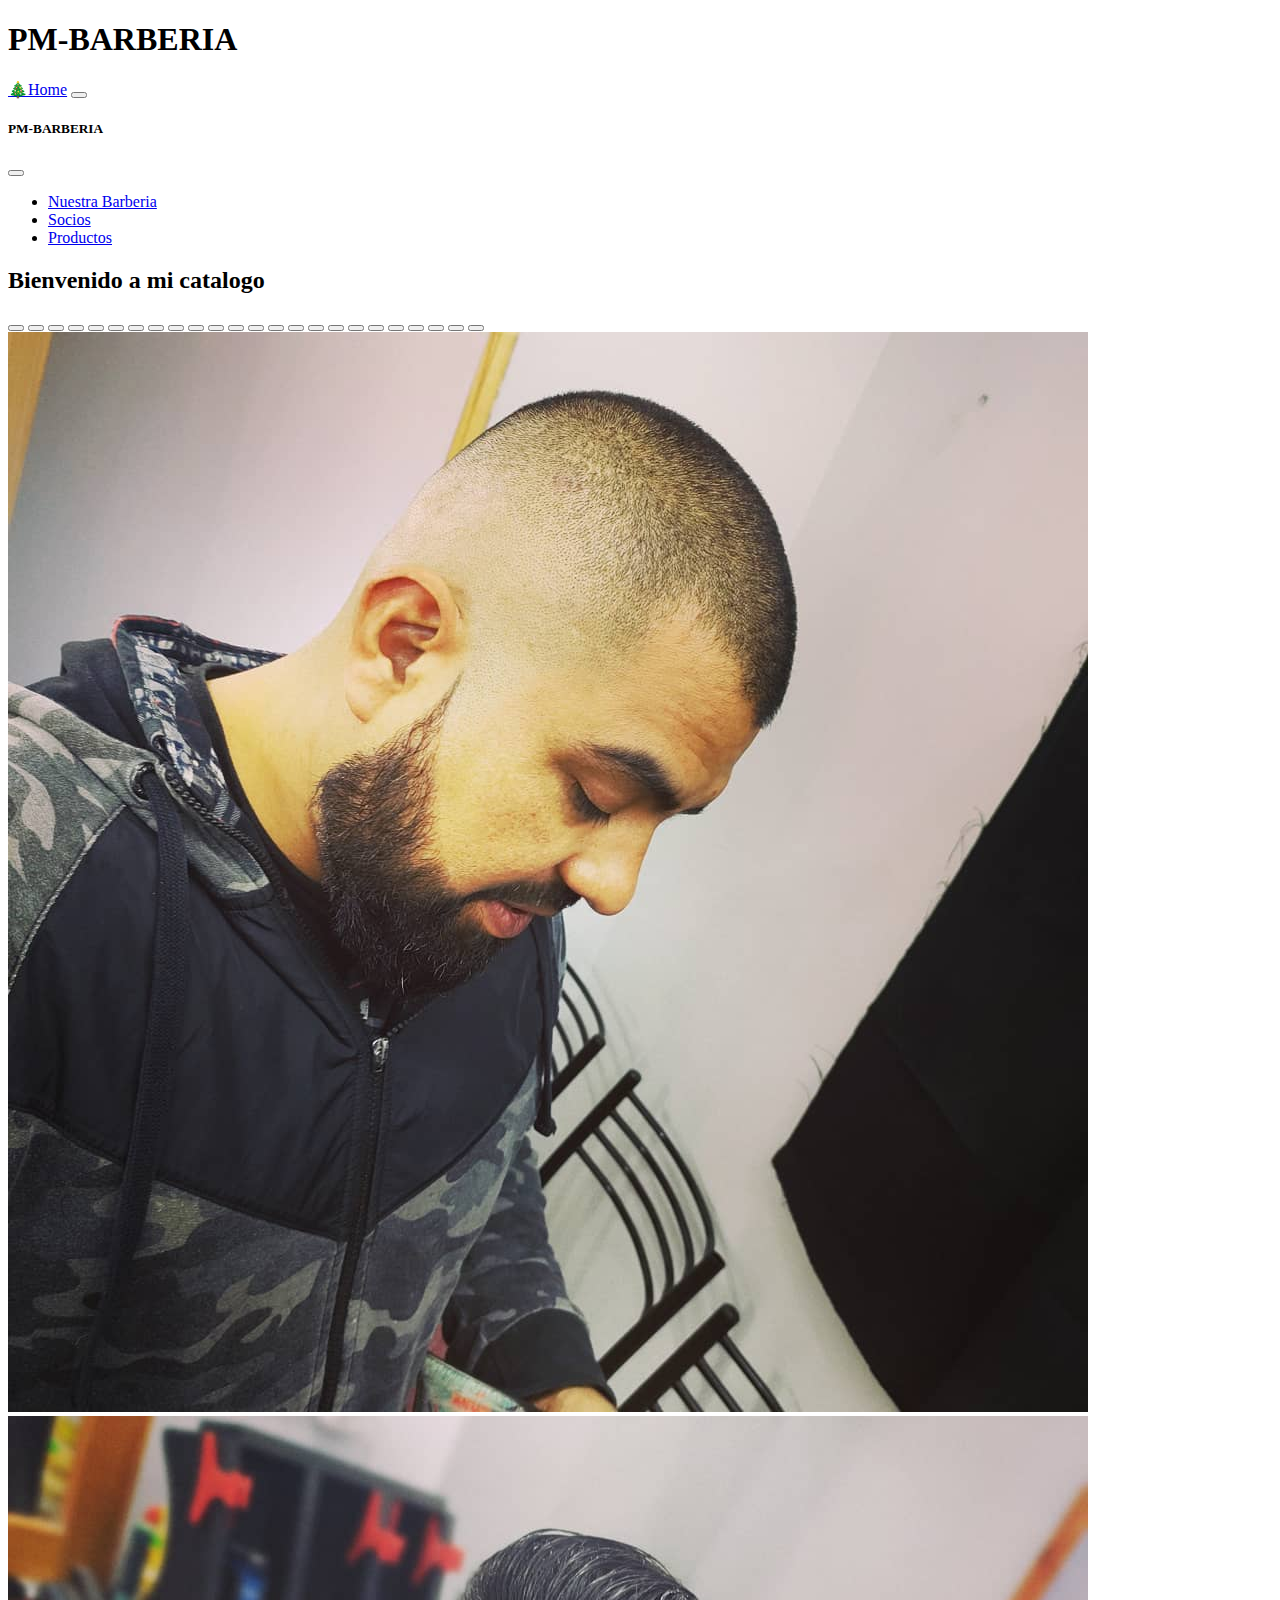
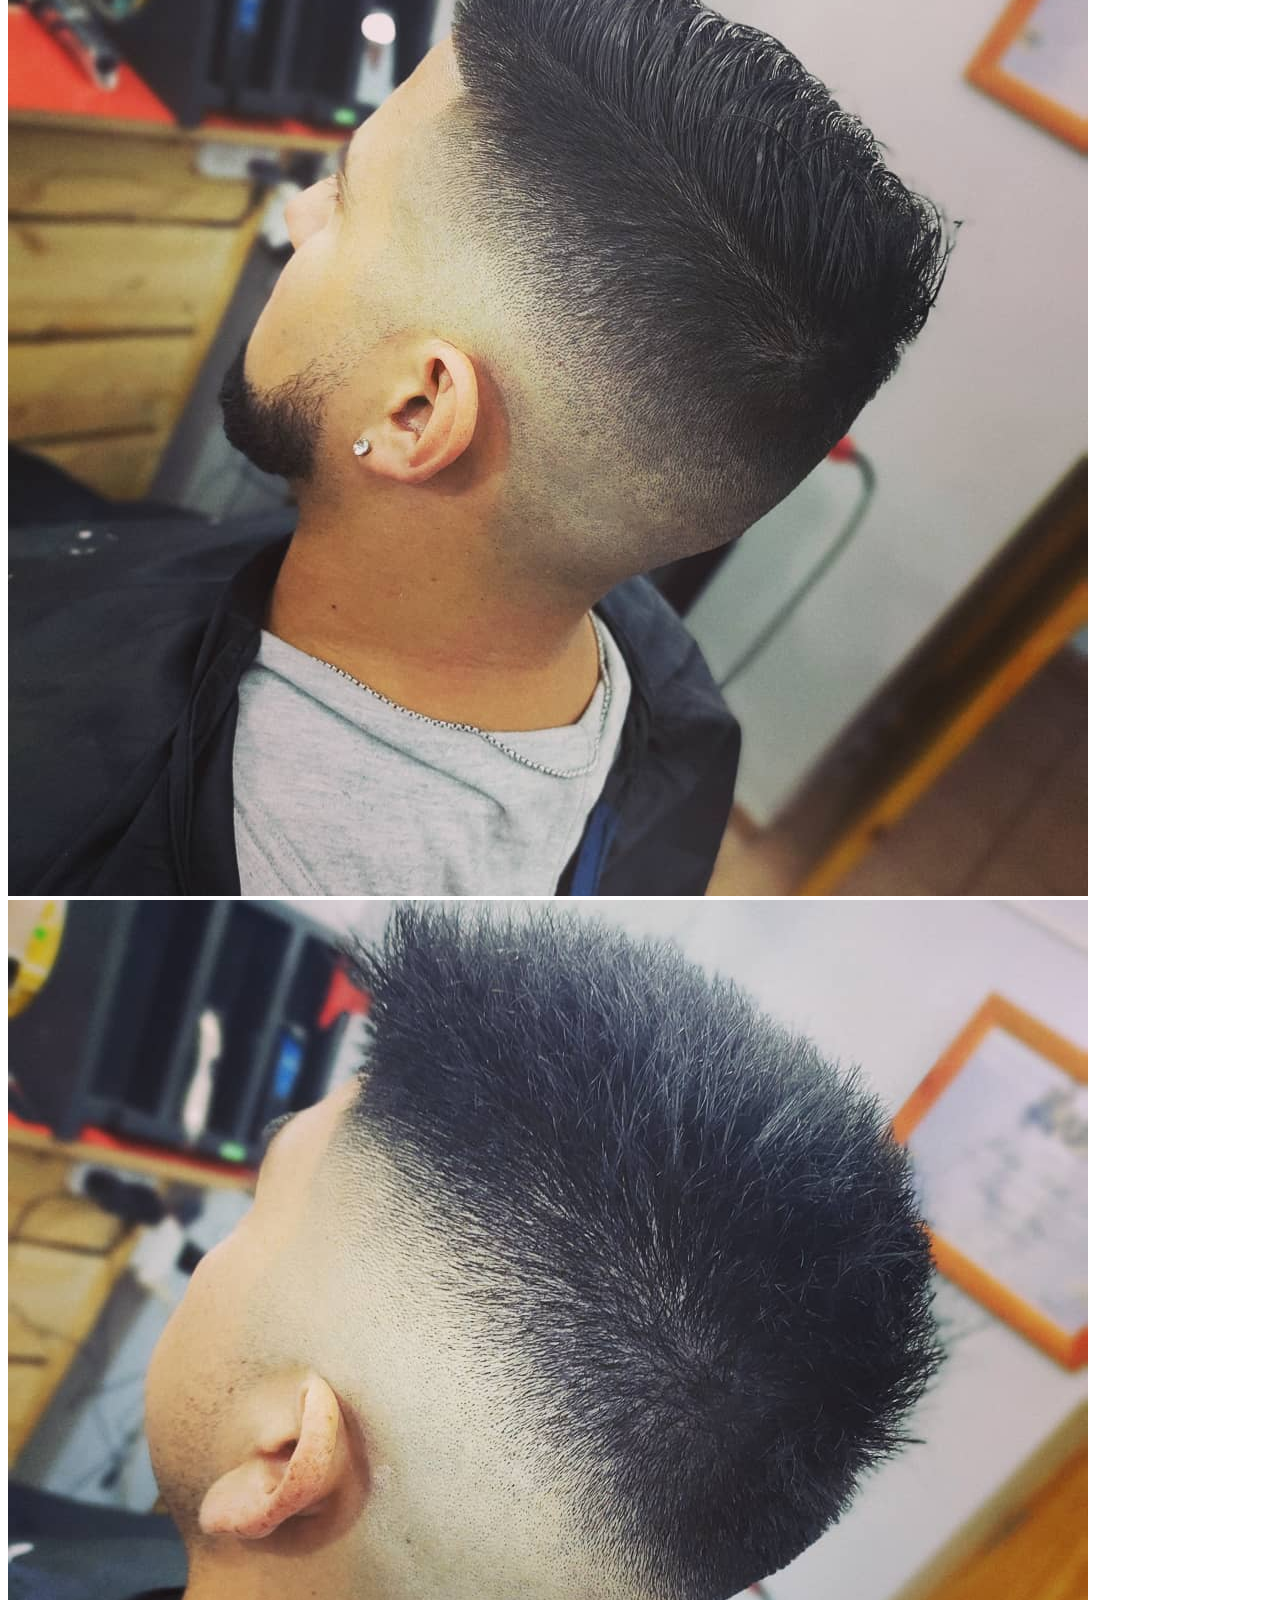
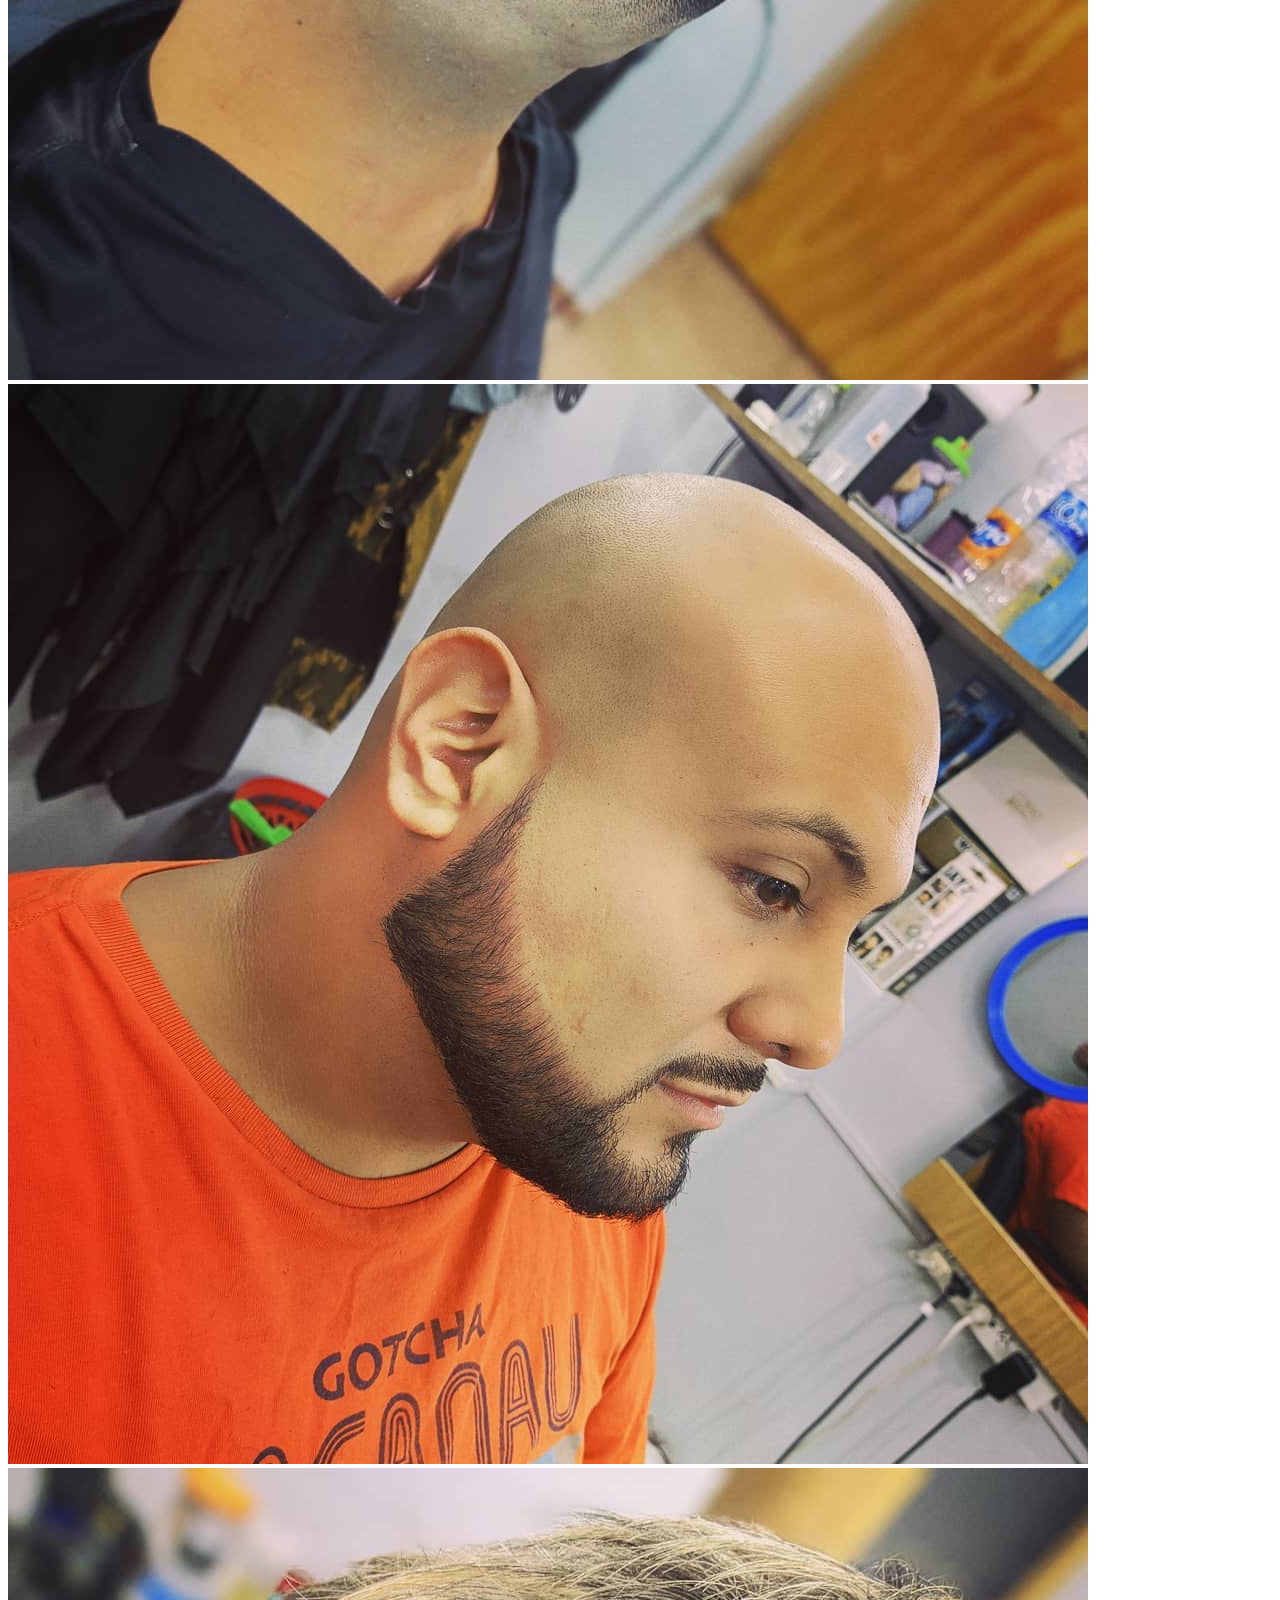
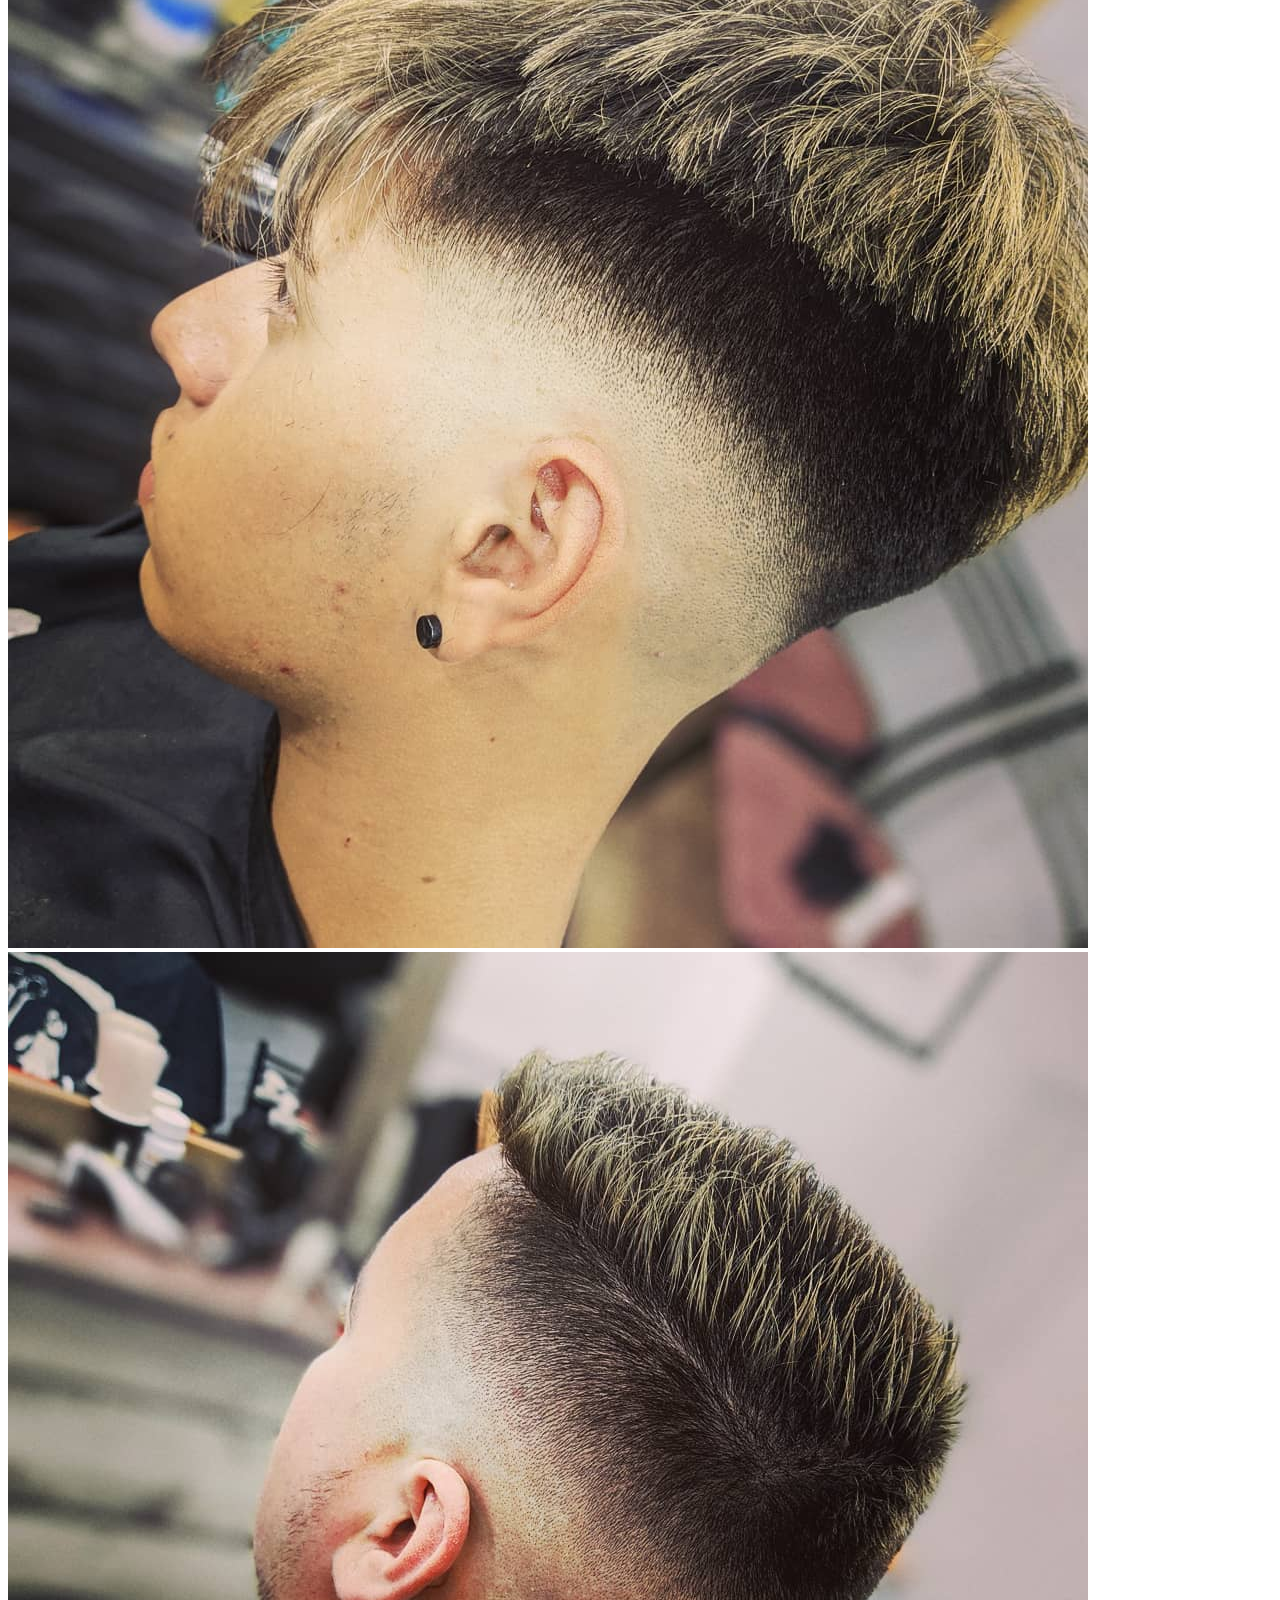
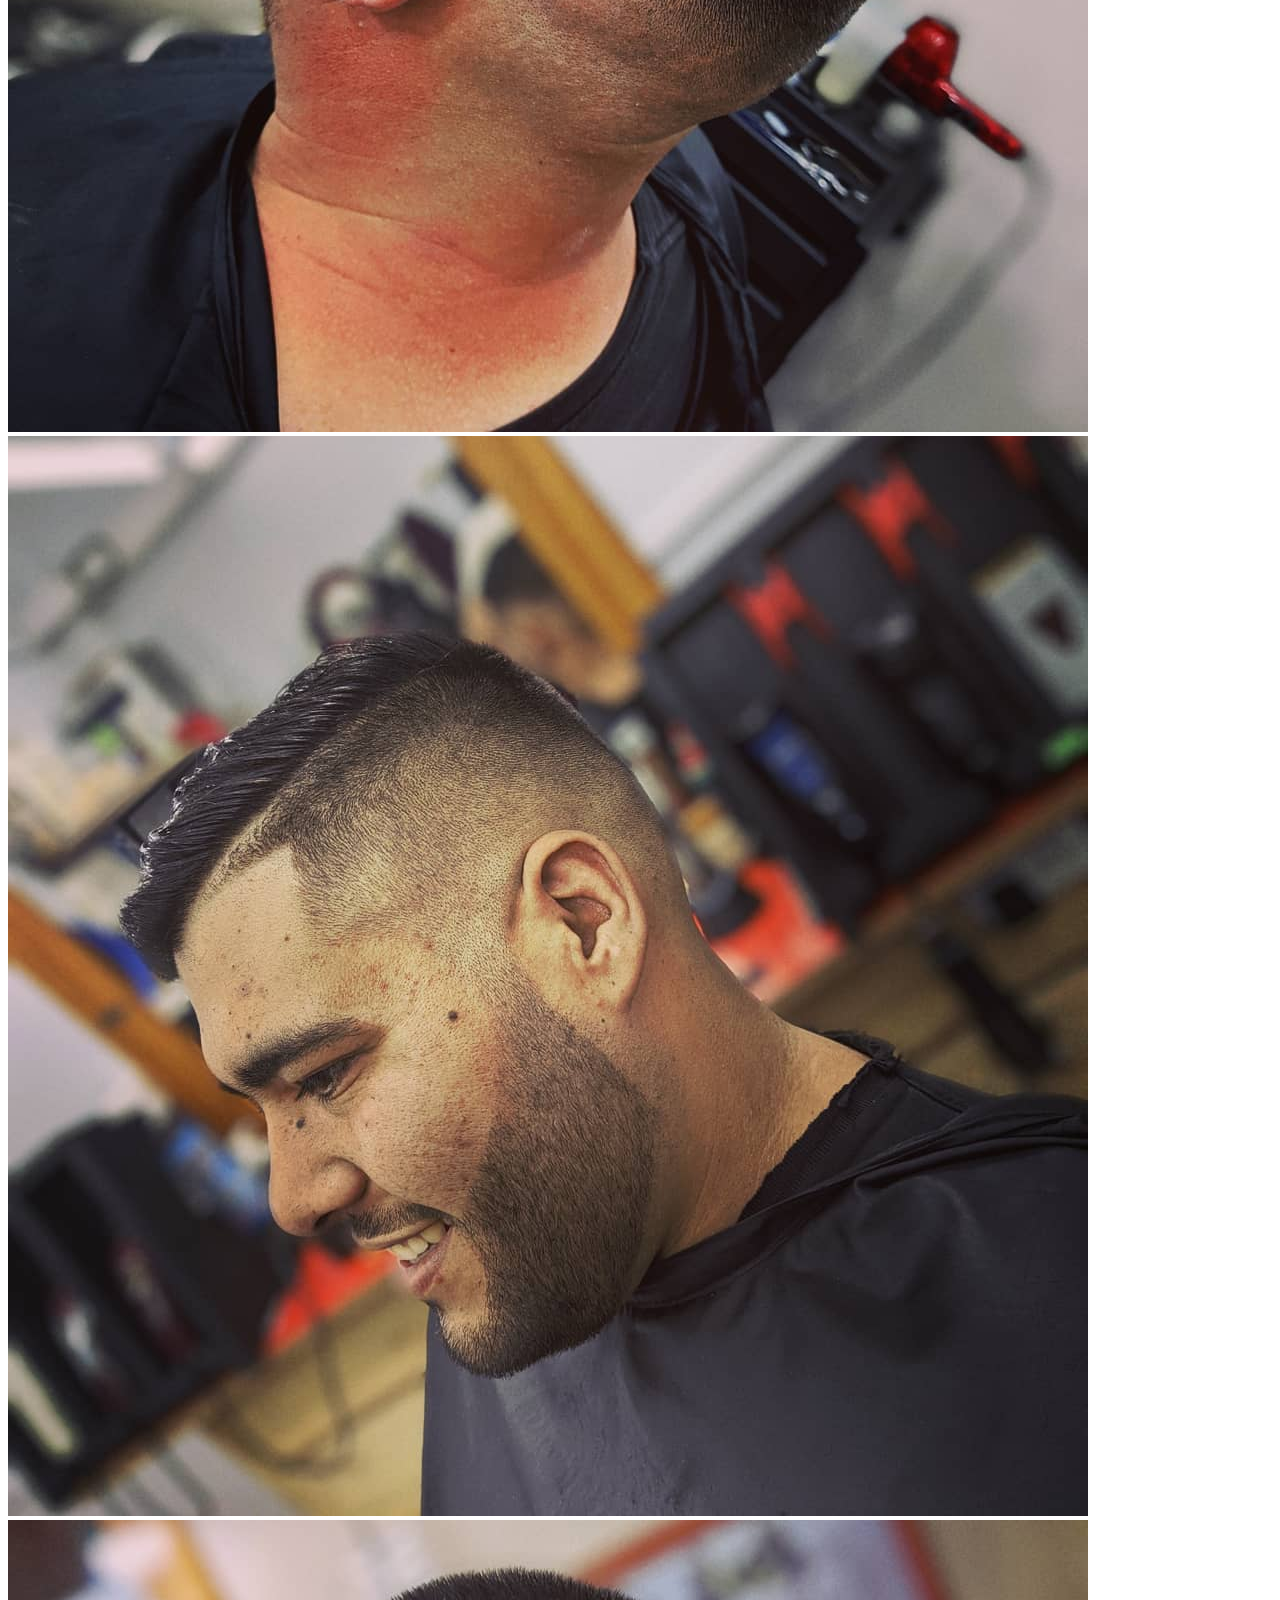
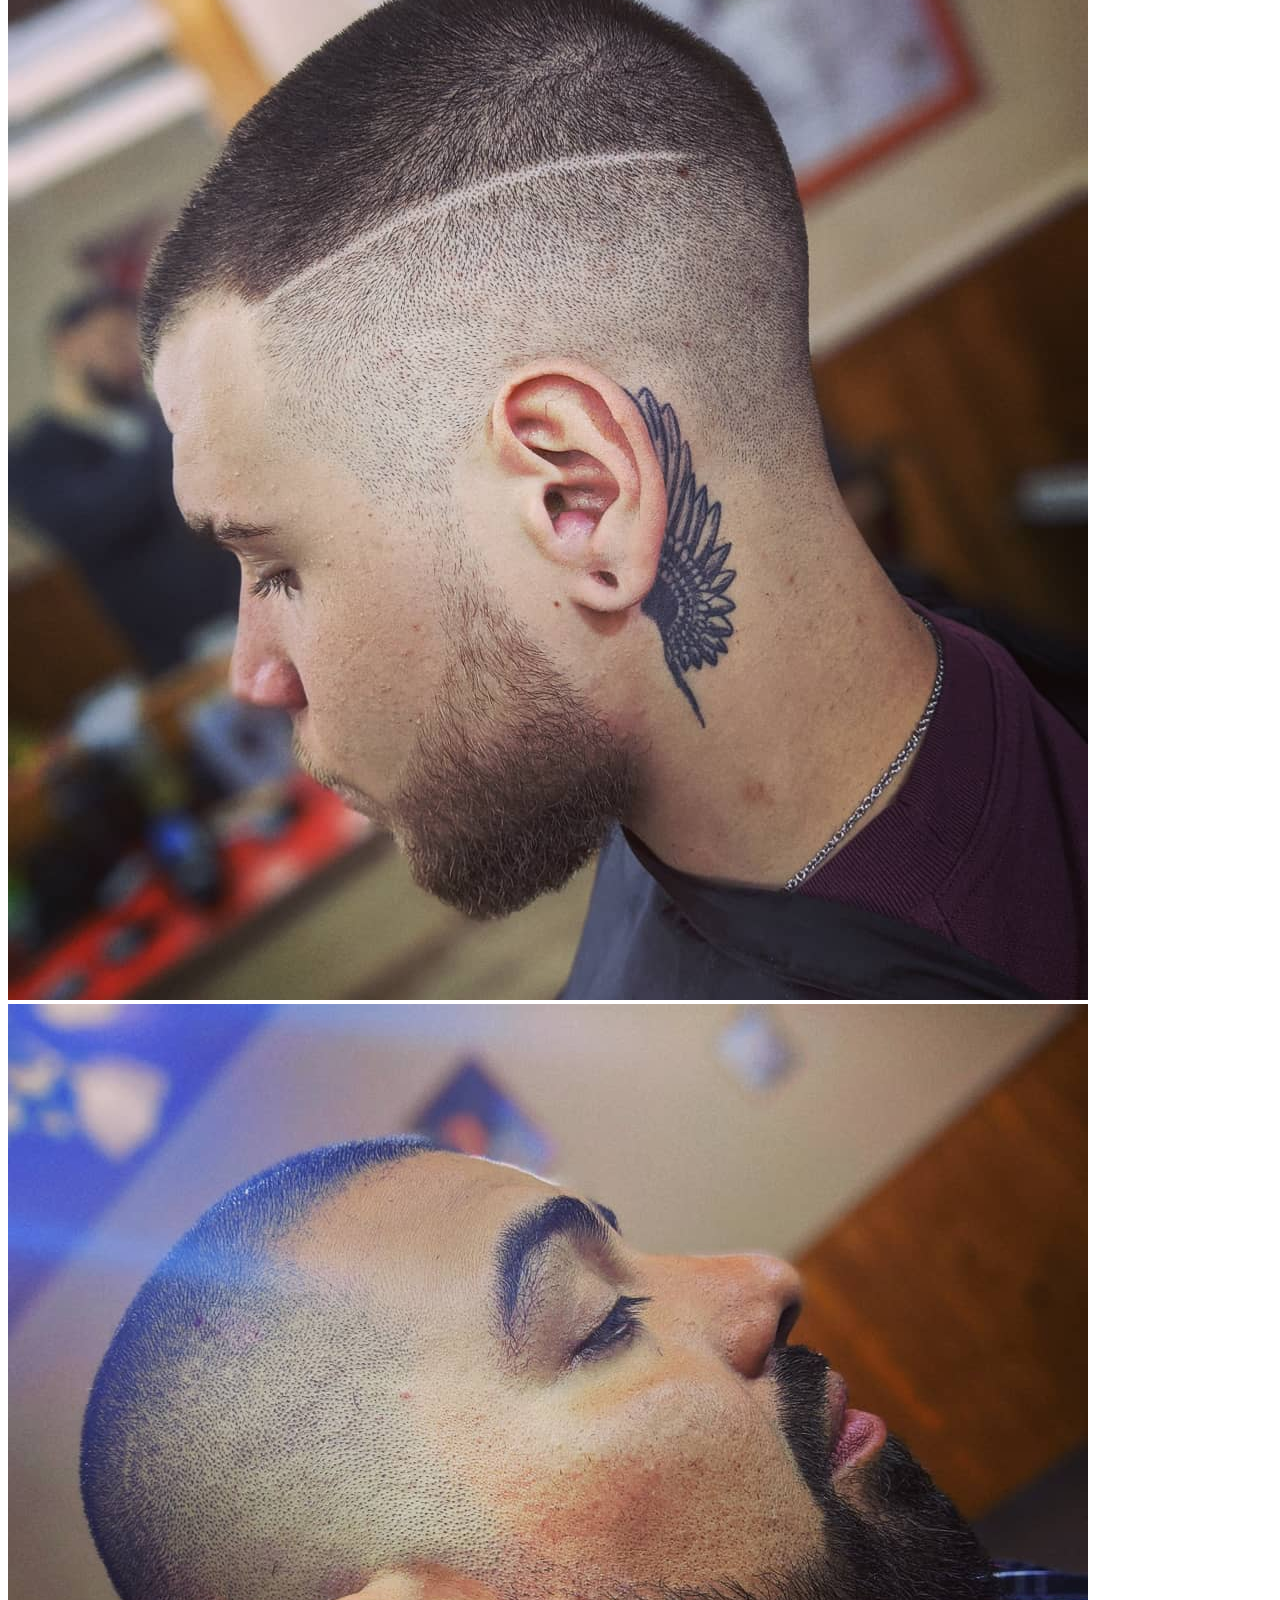
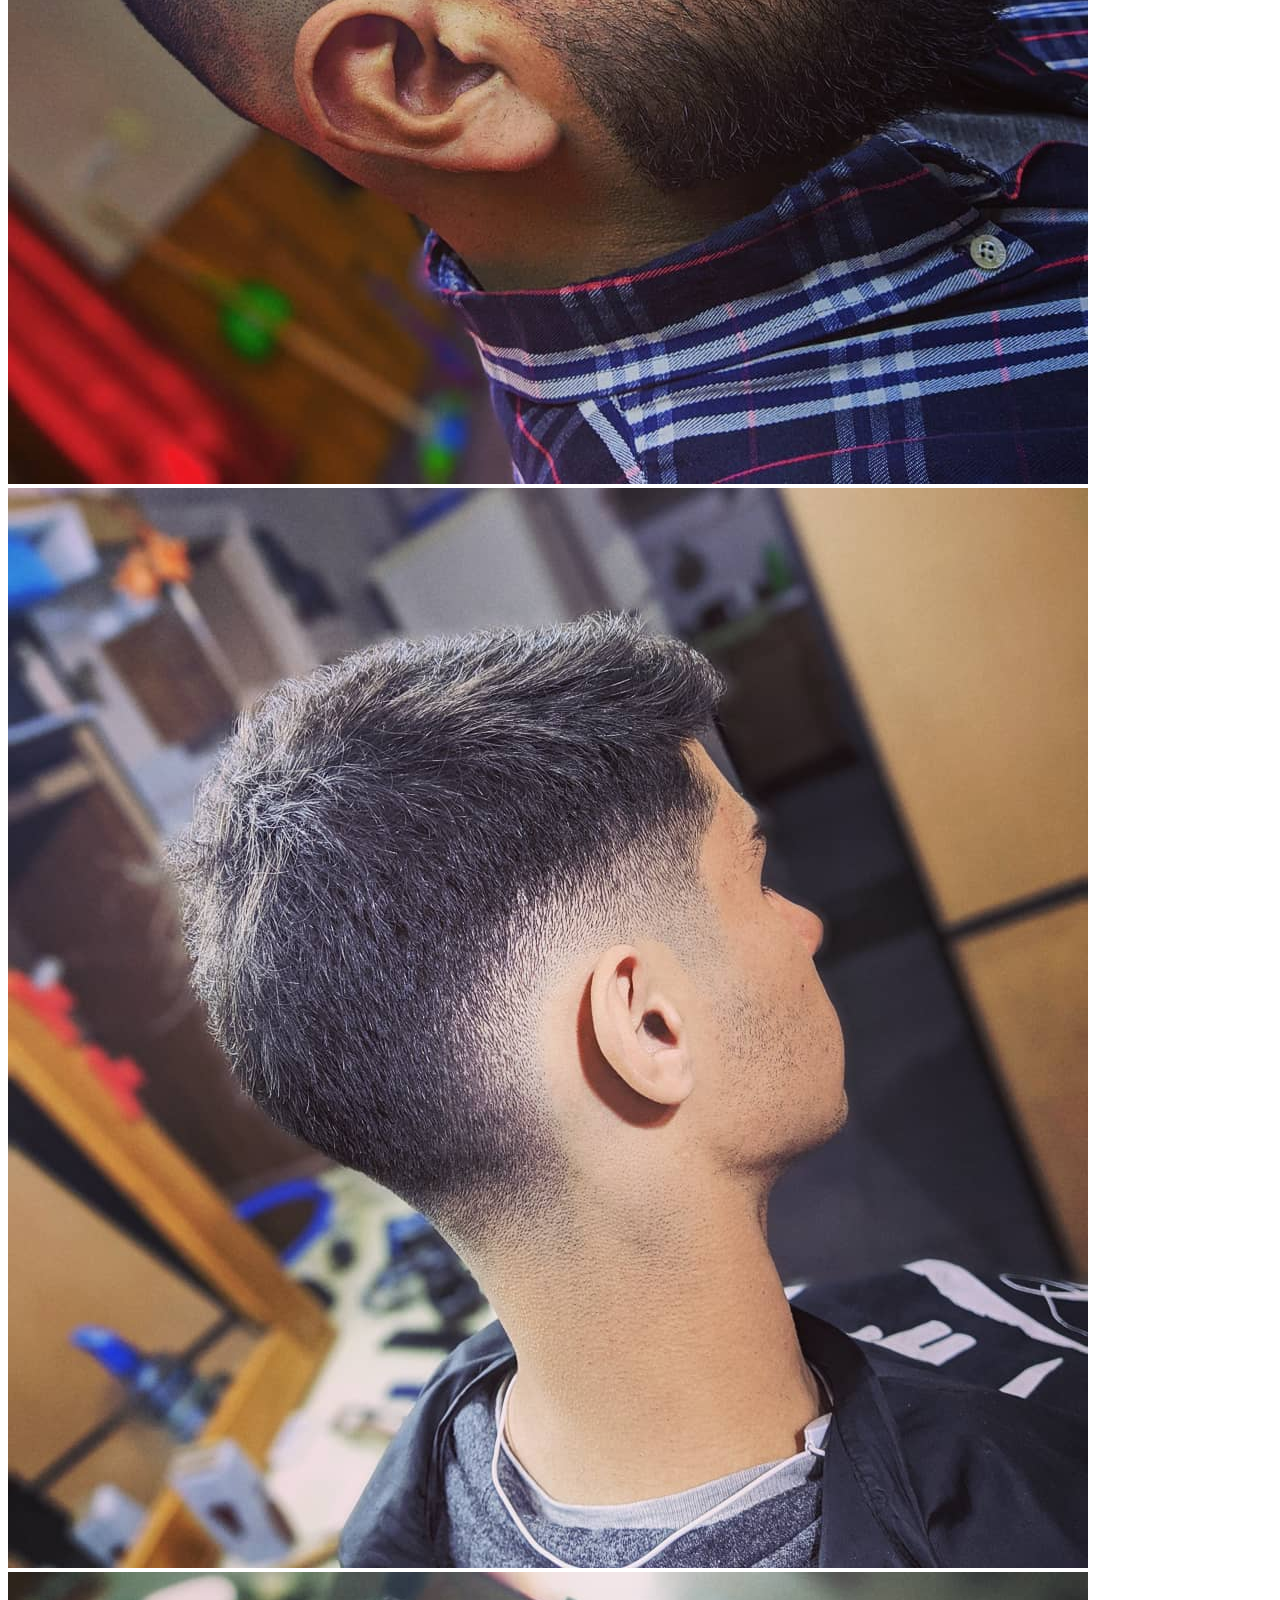
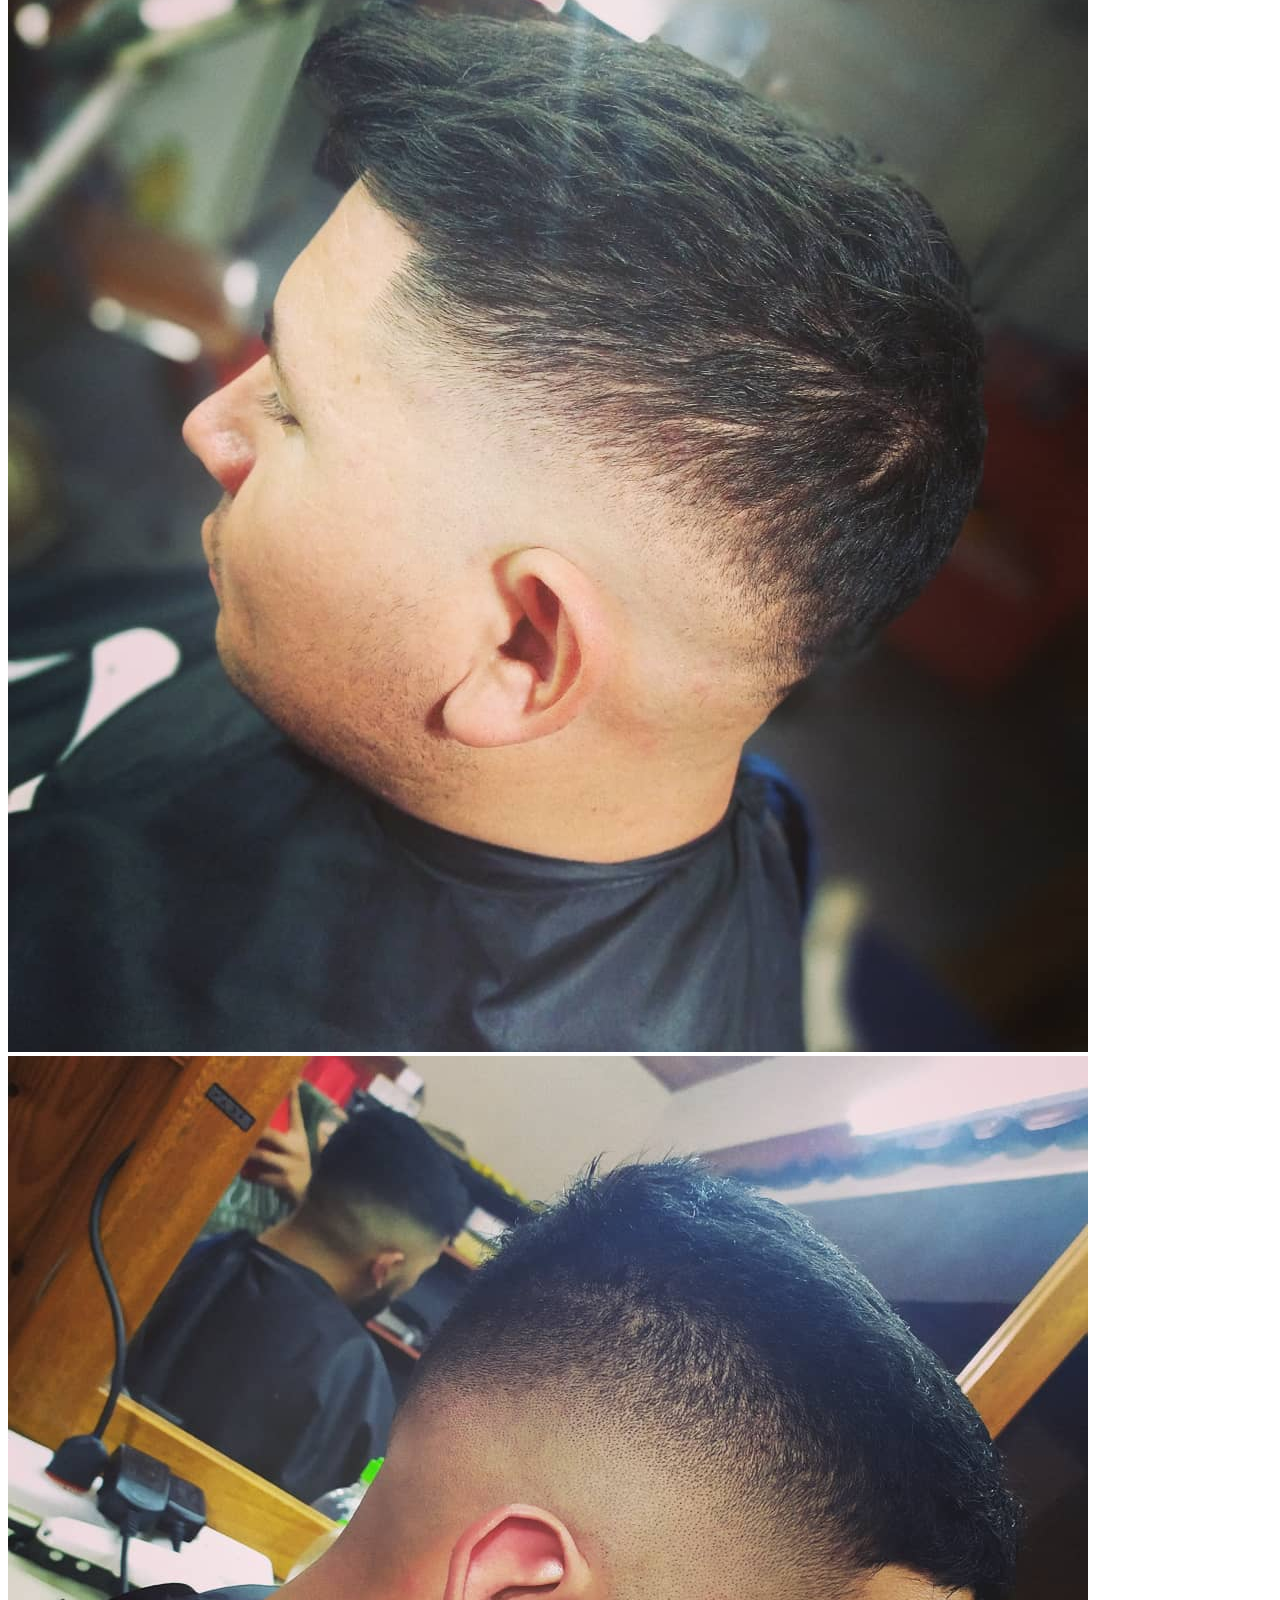
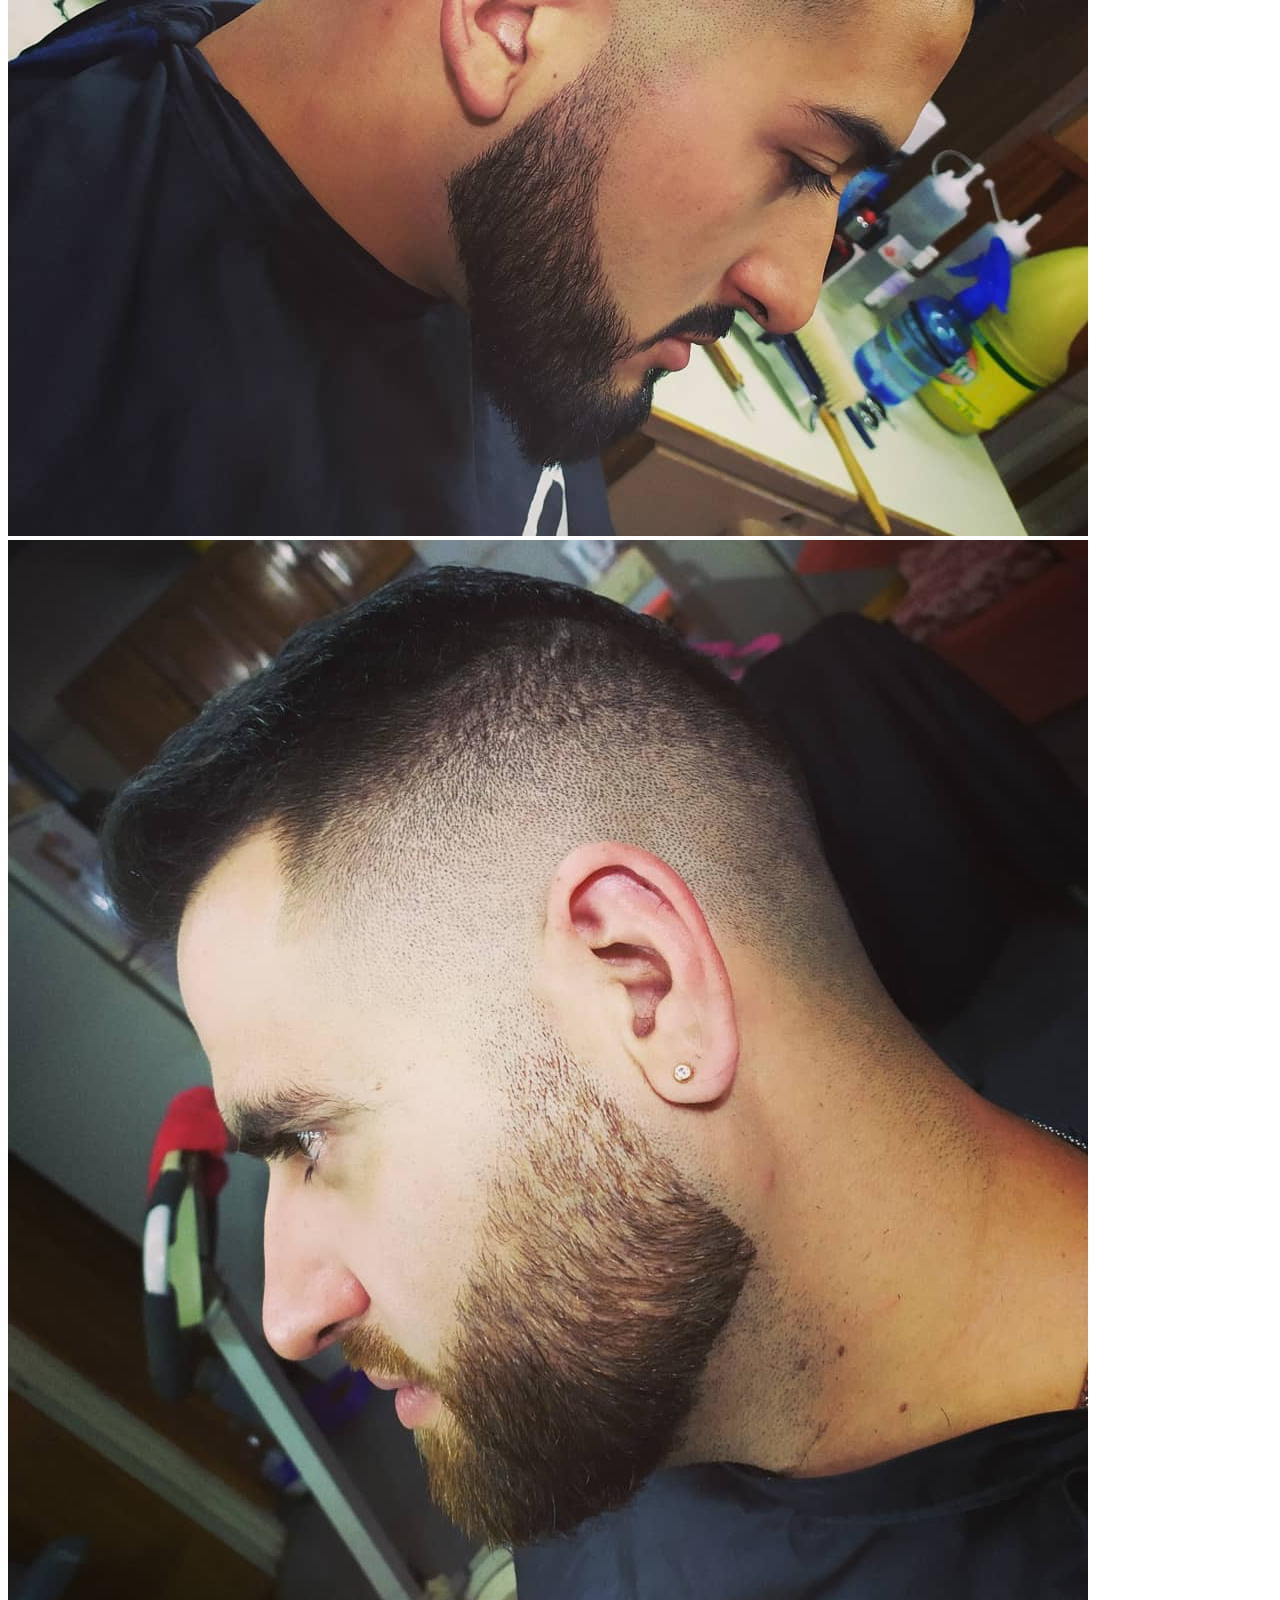
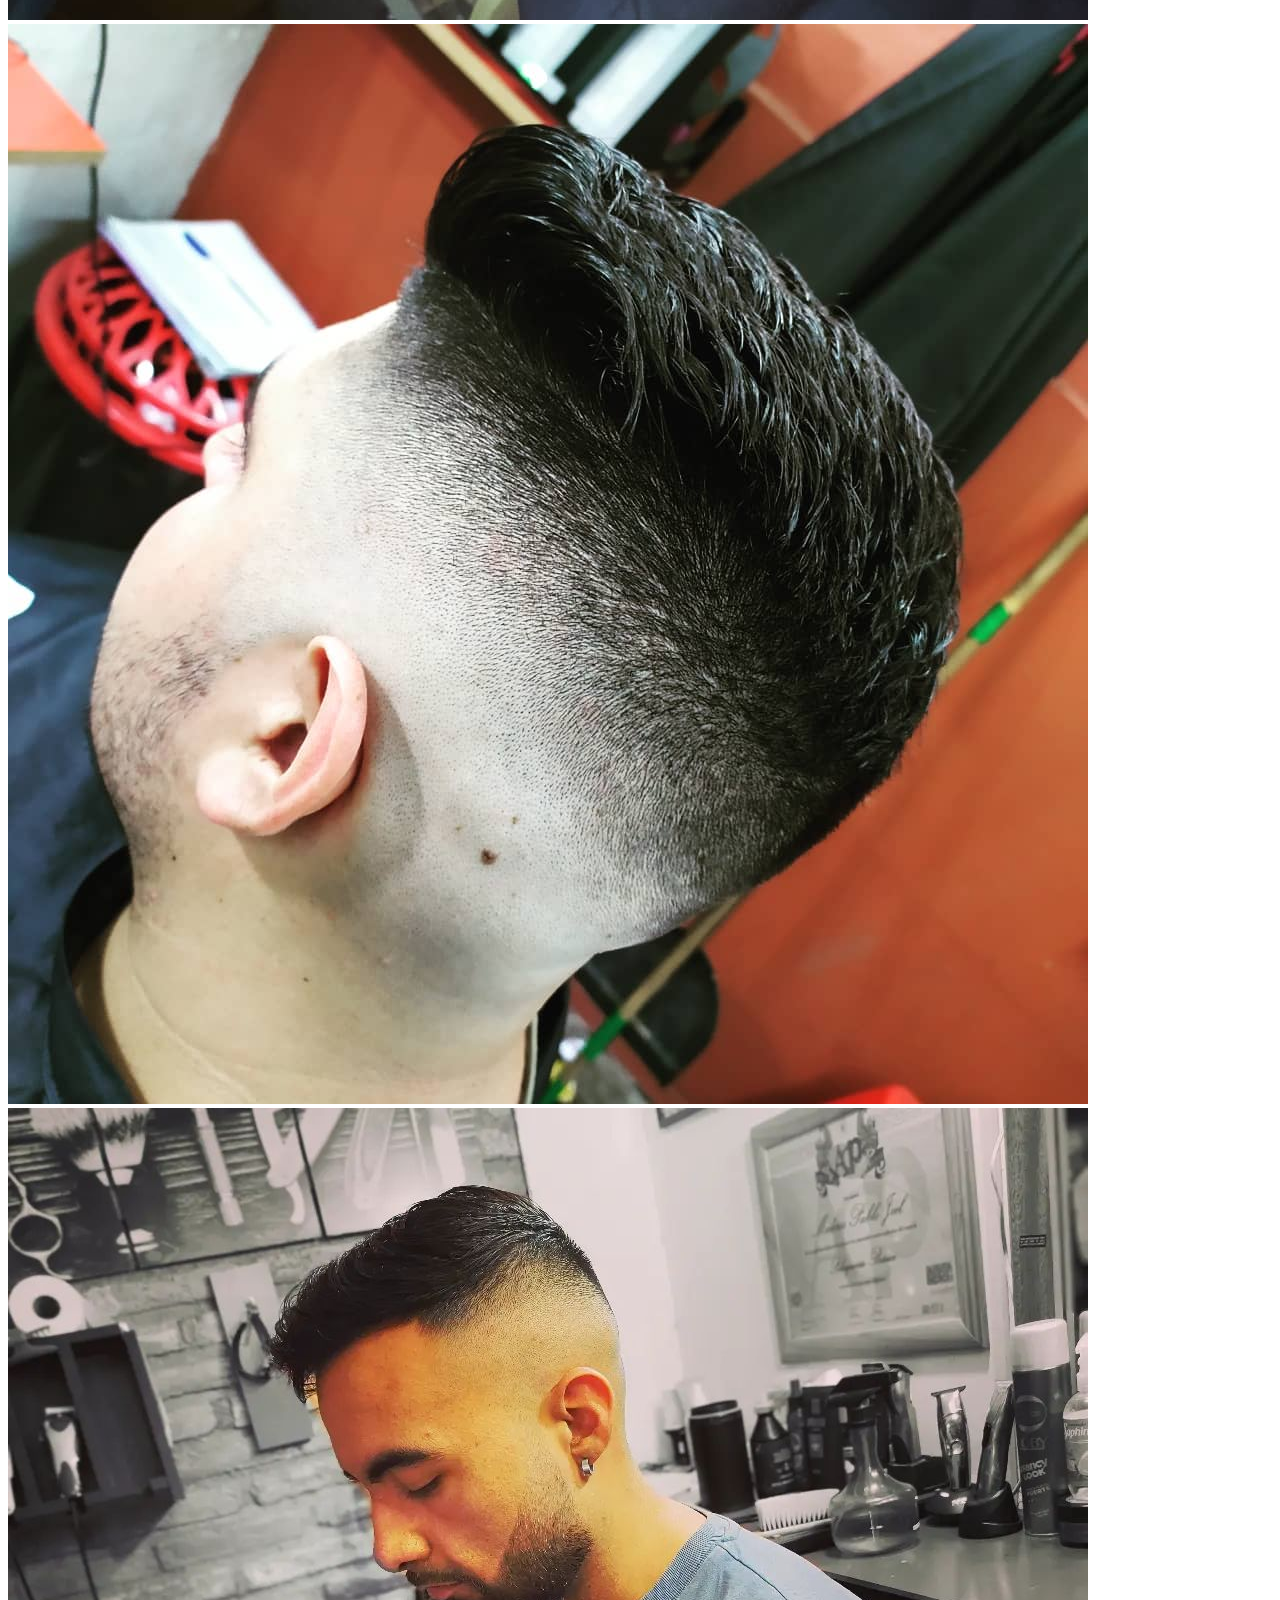
==== pages/catalogo.html @ f7581535 "agregue dos carpetas" ====
<!DOCTYPE html>
<html lang="es">
<head>
  <meta charset="UTF-8">
  <meta http-equiv="X-UA-Compatible" content="IE=edge">
  <meta name="viewport" content="width=device-width, initial-scale=1.0">
  <title>Catalogos</title>
  <!-- CSS only -->
  <link href="https://cdn.jsdelivr.net/npm/bootstrap@5.2.3/dist/css/bootstrap.min.css" rel="stylesheet" integrity="sha384-rbsA2VBKQhggwzxH7pPCaAqO46MgnOM80zW1RWuH61DGLwZJEdK2Kadq2F9CUG65" crossorigin="anonymous">
  <!-- css animate -->
  <link
    rel="stylesheet"
    href="https://cdnjs.cloudflare.com/ajax/libs/animate.css/4.1.1/animate.min.css"
  />
  <!-- link fabicon -->
  <link rel="icon" href="./../imgWeb/favicon de la pagina.jpg">
  <!-- link css -->
  <link rel="stylesheet" href="./../assets/styles/main.css">
</head>

<body>
    
  <div class="contenedor-index">
    <header class="animate__animated animate__swing">
      
      <div id="titulo">
      <h1 class="titulo-index">PM-BARBERIA</h1>
      </div>
      
    </header>

    <nav class="navbar navbar-dark bg-dark fixed-top">
      <div class="container-fluid">
        <a class="navbar-brand" href="./../index.html">🎄Home</a>
        <button class="navbar-toggler" type="button" data-bs-toggle="offcanvas" data-bs-target="#offcanvasDarkNavbar" aria-controls="offcanvasDarkNavbar">
            <span class="navbar-toggler-icon"></span>
        </button>
        <div class="offcanvas offcanvas-end text-bg-dark" tabindex="-1" id="offcanvasDarkNavbar" aria-labelledby="offcanvasDarkNavbarLabel">
          <div class="offcanvas-header">
            <h5 class="offcanvas-title" id="offcanvasDarkNavbarLabel">PM-BARBERIA</h5>
            <button type="button" class="btn-close btn-close-white" data-bs-dismiss="offcanvas" aria-label="Close"></button>
          </div>
          <div class="offcanvas-body">
            <ul class="navbar-nav justify-content-end flex-grow-1 pe-3">
              <li class="nav-item">
                <a class="nav-link active" aria-current="page" href="./../pages/video.html">Nuestra Barberia</a>
              </li>
              <li class="nav-item">
                <a class="nav-link active" aria-current="page" href="./../pages/socio.html">Socios</a>
              </li>
              <li class="nav-item">
                <a class="nav-link active" aria-current="page" href="./../pages/producto.html">Productos</a>
              </li>
                    
                      
              </li>
            </ul>
                 
          </div>
        </div>
      </div>
    </nav>

        

    <main class="main-catalogo">

      <h2 class="titulo-catalogo"><strong>Bienvenido a mi catalogo</strong></h2>

      <section class="container-catalogo">

                
        <div id="carouselExampleIndicators"  class="carousel" data-bs-ride="true">
          <div class="carousel-indicators">
            <button type="button" data-bs-target="#carouselExampleIndicators" data-bs-slide-to="0" class="active" aria-current="true" aria-label="Slide 1"></button>
            <button type="button" data-bs-target="#carouselExampleIndicators" data-bs-slide-to="1" aria-label="Slide 2"></button>
            <button type="button" data-bs-target="#carouselExampleIndicators" data-bs-slide-to="2" aria-label="Slide 3"></button>
            <button type="button" data-bs-target="#carouselExampleIndicators" data-bs-slide-to="3" aria-label="Slide 3"></button>
            <button type="button" data-bs-target="#carouselExampleIndicators" data-bs-slide-to="4" aria-label="Slide 3"></button>
            <button type="button" data-bs-target="#carouselExampleIndicators" data-bs-slide-to="5" aria-label="Slide 3"></button>
            <button type="button" data-bs-target="#carouselExampleIndicators" data-bs-slide-to="6" aria-label="Slide 3"></button>
            <button type="button" data-bs-target="#carouselExampleIndicators" data-bs-slide-to="7" aria-label="Slide 3"></button>
            <button type="button" data-bs-target="#carouselExampleIndicators" data-bs-slide-to="8" aria-label="Slide 3"></button>
            <button type="button" data-bs-target="#carouselExampleIndicators" data-bs-slide-to="9" aria-label="Slide 3"></button>
            <button type="button" data-bs-target="#carouselExampleIndicators" data-bs-slide-to="10" aria-label="Slide 3"></button>
            <button type="button" data-bs-target="#carouselExampleIndicators" data-bs-slide-to="11" aria-label="Slide 3"></button>
            <button type="button" data-bs-target="#carouselExampleIndicators" data-bs-slide-to="12" aria-label="Slide 3"></button>
            <button type="button" data-bs-target="#carouselExampleIndicators" data-bs-slide-to="13" aria-label="Slide 3"></button>
            <button type="button" data-bs-target="#carouselExampleIndicators" data-bs-slide-to="14" aria-label="Slide 3"></button>
            <button type="button" data-bs-target="#carouselExampleIndicators" data-bs-slide-to="15" aria-label="Slide 3"></button>
            <button type="button" data-bs-target="#carouselExampleIndicators" data-bs-slide-to="16" aria-label="Slide 3"></button>
            <button type="button" data-bs-target="#carouselExampleIndicators" data-bs-slide-to="17" aria-label="Slide 3"></button>
            <button type="button" data-bs-target="#carouselExampleIndicators" data-bs-slide-to="18" aria-label="Slide 3"></button>
            <button type="button" data-bs-target="#carouselExampleIndicators" data-bs-slide-to="19" aria-label="Slide 3"></button>
            <button type="button" data-bs-target="#carouselExampleIndicators" data-bs-slide-to="20" aria-label="Slide 3"></button>
            <button type="button" data-bs-target="#carouselExampleIndicators" data-bs-slide-to="21" aria-label="Slide 3"></button>
            <button type="button" data-bs-target="#carouselExampleIndicators" data-bs-slide-to="22" aria-label="Slide 3"></button>
            <button type="button" data-bs-target="#carouselExampleIndicators" data-bs-slide-to="23" aria-label="Slide 3"></button>
            </div>
            <div class="carousel-inner">
              <div class="carousel-item active">
                <img src="./../imgWeb/01.jpeg" class="d-block w-100" alt="...">
              </div>
              <div class="carousel-item ">
                <img src="./../imgWeb/02.jpeg" class="d-block w-100" alt="...">
              </div>
              <div class="carousel-item">
                <img src="./../imgWeb/03.jpeg" class="d-block w-100" alt="...">
              </div>
              <div class="carousel-item">
                <img src="./../imgWeb/04.jpeg" class="d-block w-100" alt="...">
              </div>
              <div class="carousel-item">
                <img src="./../imgWeb/05.jpeg" class="d-block w-100" alt="...">
              </div>
              <div class="carousel-item">
                <img src="./../imgWeb/06.jpeg" class="d-block w-100" alt="...">
              </div>
              <div class="carousel-item">
                <img src="./../imgWeb/07.jpeg" class="d-block w-100" alt="...">
              </div>
              <div class="carousel-item">
                <img src="./../imgWeb/08.jpeg" class="d-block w-100" alt="...">
              </div>
              <div class="carousel-item">
                <img src="./../imgWeb/09.jpeg" class="d-block w-100" alt="...">
              </div>
              <div class="carousel-item">
                <img src="./../imgWeb/10.jpeg" class="d-block w-100" alt="...">
              </div>
              <div class="carousel-item">
                <img src="./../imgWeb/11.jpeg" class="d-block w-100" alt="...">
              </div>
              <div class="carousel-item">
                <img src="./../imgWeb/12.jpeg" class="d-block w-100" alt="...">
              </div>
              <div class="carousel-item">
                <img src="./../imgWeb/13.jpeg" class="d-block w-100" alt="...">
              </div>
              <div class="carousel-item">
                <img src="./../imgWeb/14.jpeg" class="d-block w-100" alt="...">
              </div>
              <div class="carousel-item">
                <img src="./../imgWeb/15.jpeg" class="d-block w-100" alt="...">
              </div>
              <div class="carousel-item">
                <img src="./../imgWeb/16.jpeg" class="d-block w-100" alt="...">
              </div>
              <div class="carousel-item">
                <img src="./../imgWeb/17.jpeg" class="d-block w-100" alt="...">
              </div>
              <div class="carousel-item">
                <img src="./../imgWeb/18.jpeg" class="d-block w-100" alt="...">
              </div>
              <div class="carousel-item">
                <img src="./../imgWeb/19.jpeg" class="d-block w-100" alt="...">
              </div>
              <div class="carousel-item">
                <img src="./../imgWeb/20.jpeg" class="d-block w-100" alt="...">
              </div>
              <div class="carousel-item">
                <img src="./../imgWeb/21.jpeg" class="d-block w-100" alt="...">
              </div>
              <div class="carousel-item">
                <img src="./../imgWeb/22.jpeg" class="d-block w-100" alt="...">
              </div>
              <div class="carousel-item">
                <img src="./../imgWeb/23.jpeg" class="d-block w-100" alt="...">
              </div>
            </div>
            <button class="carousel-control-prev" type="button" data-bs-target="#carouselExampleIndicators" data-bs-slide="prev">
              <span class="carousel-control-prev-icon" aria-hidden="true"></span>
              <span class="visually-hidden">Previous</span>
            </button>
            <button class="carousel-control-next" type="button" data-bs-target="#carouselExampleIndicators" data-bs-slide="next">
              <span class="carousel-control-next-icon" aria-hidden="true"></span>
              <span class="visually-hidden">Next</span>
            </button>
          </div> 
                
        <h3 class="titulo-video-catalogo">Mostrando un poco de talento</h3>

        <iframe class="video-catalogo" width="100%" height="350" src="https://www.youtube.com/embed/8MzjVCwLFio" title="YouTube video player" frameborder="0" allow="accelerometer; autoplay; clipboard-write; encrypted-media; gyroscope; picture-in-picture" allowfullscreen></iframe>

                
      </section>
        
    </main>

    <footer class="footer-catalogo">
        
    <div class="contenedor-redes">

      <p><strong>💈Hacete socio de la academia y seguinos en nuestras redes sociales💈</strong> </p>

      <a href="https://www.facebook.com/pablo.mederos.3382">
        <img class="redes" src="./../imgWeb/facebook-color.png" alt="Facebook">
      </a>

      <a href="https://www.instagram.com/pm.barberia/">
        <img class="redes" src="./../imgWeb/instagram-color.png" alt="instagram">
      </a>

      <a href="https://wa.me/c/5492604560168">
        <img class="redes" src="./../imgWeb/whatsapp-color.png" alt="whatsapp">
      </a>

    </div>
        
  </footer>
  </div>


<!-- JavaScript Bundle with Popper -->
    <script src="https://cdn.jsdelivr.net/npm/bootstrap@5.2.3/dist/js/bootstrap.bundle.min.js" integrity="sha384-kenU1KFdBIe4zVF0s0G1M5b4hcpxyD9F7jL+jjXkk+Q2h455rYXK/7HAuoJl+0I4" crossorigin="anonymous"></script>
</body>

</html>
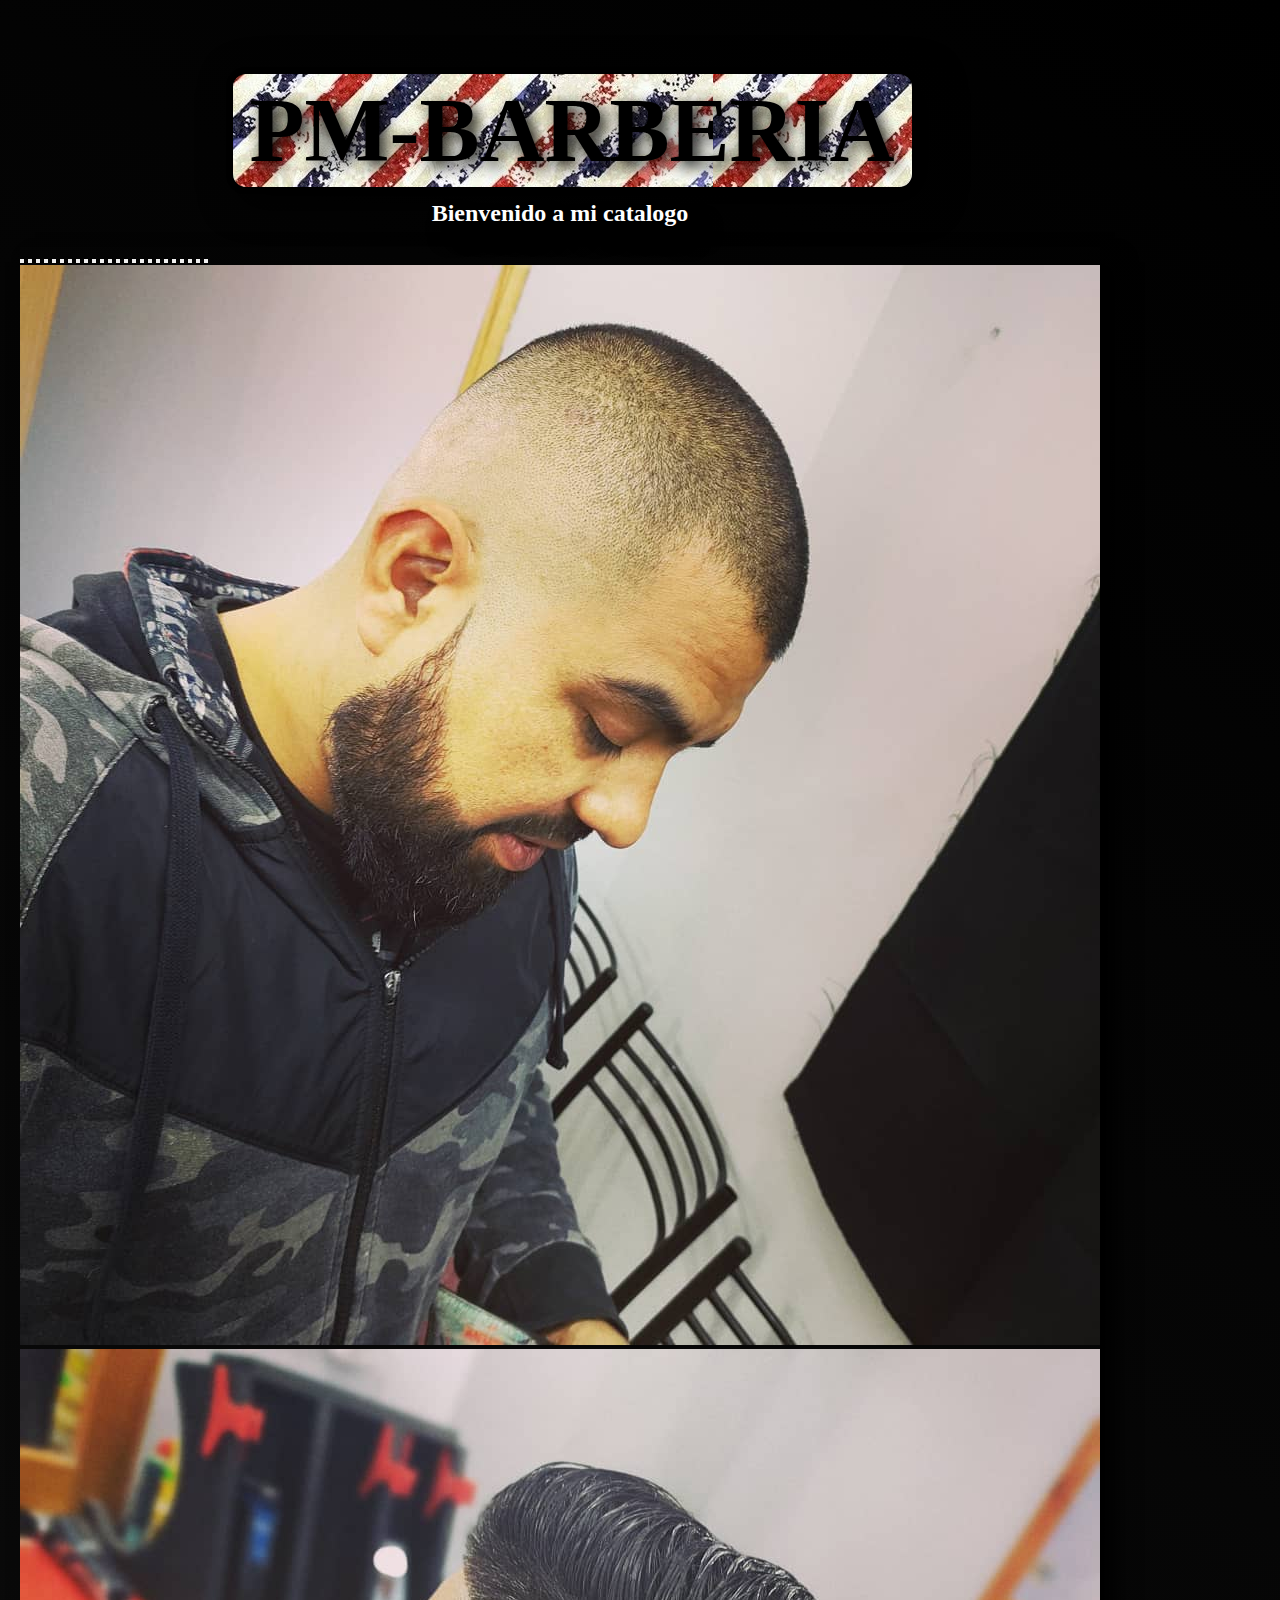
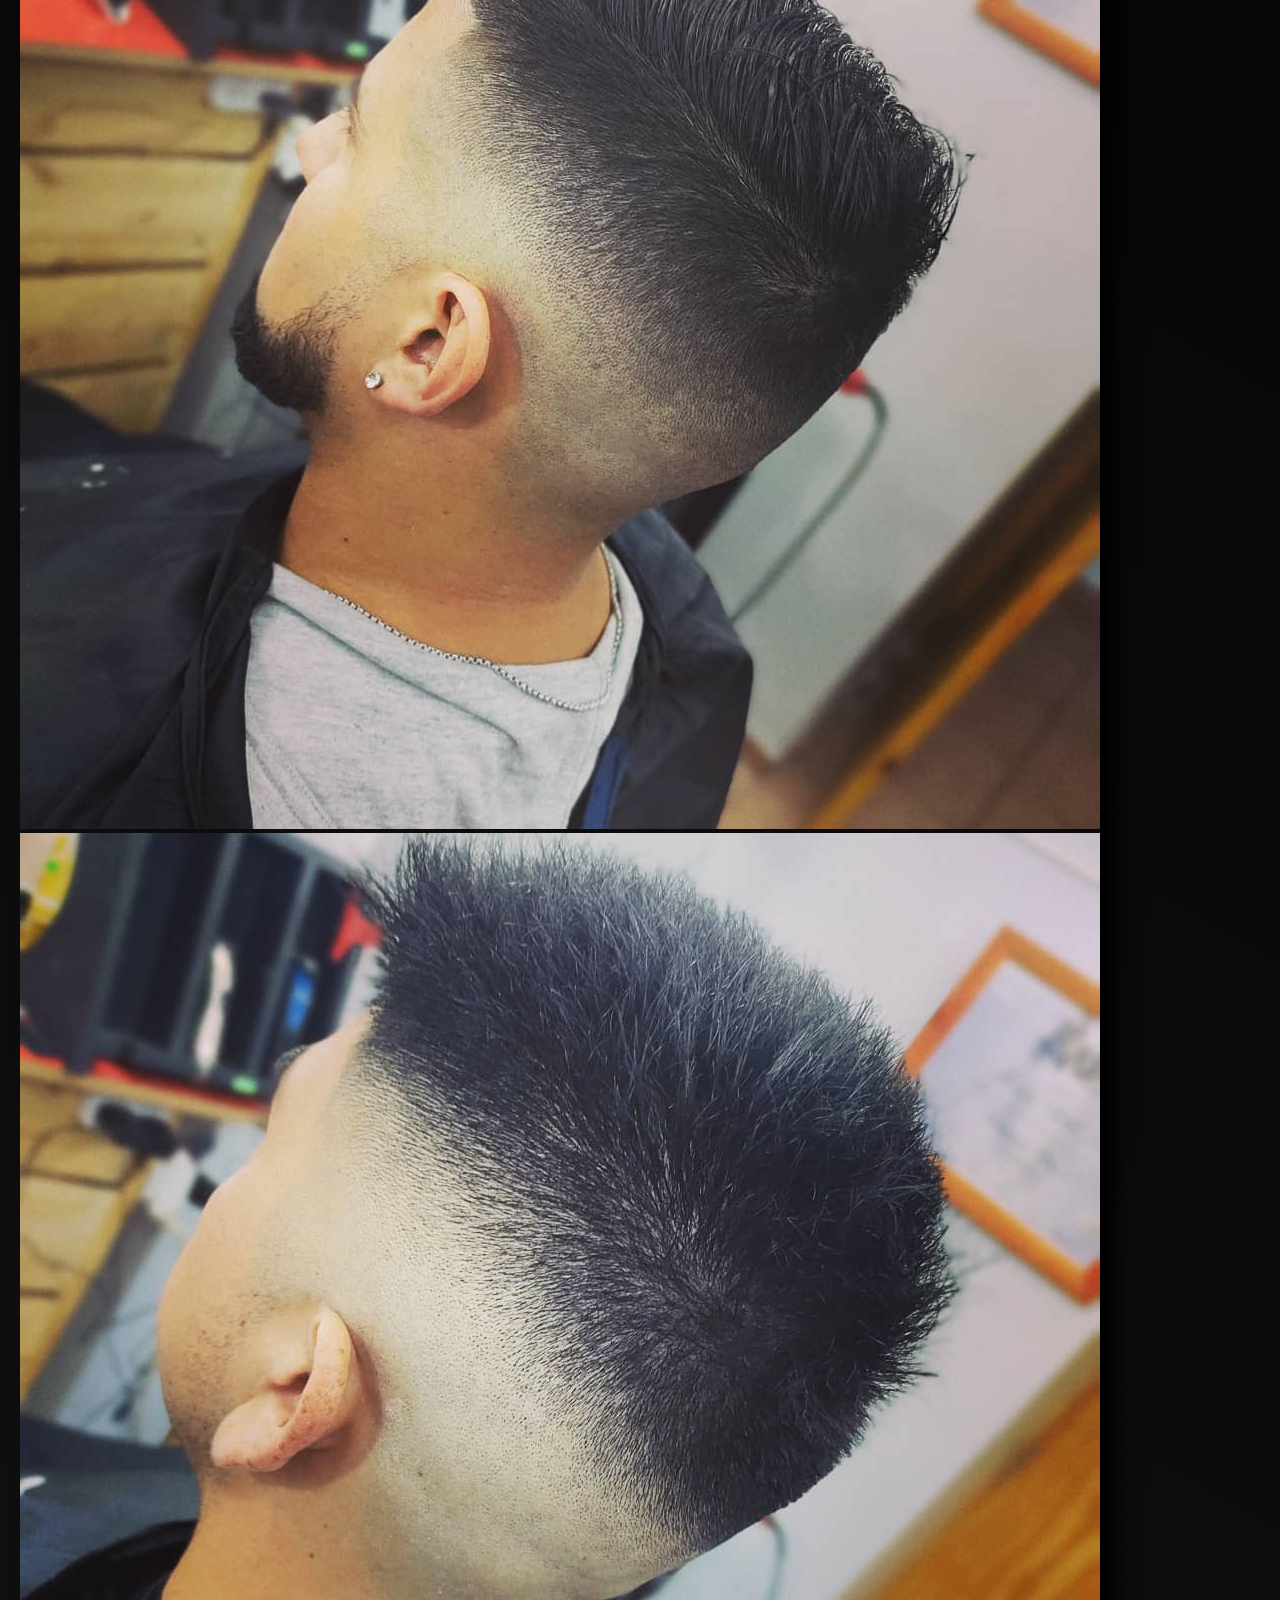
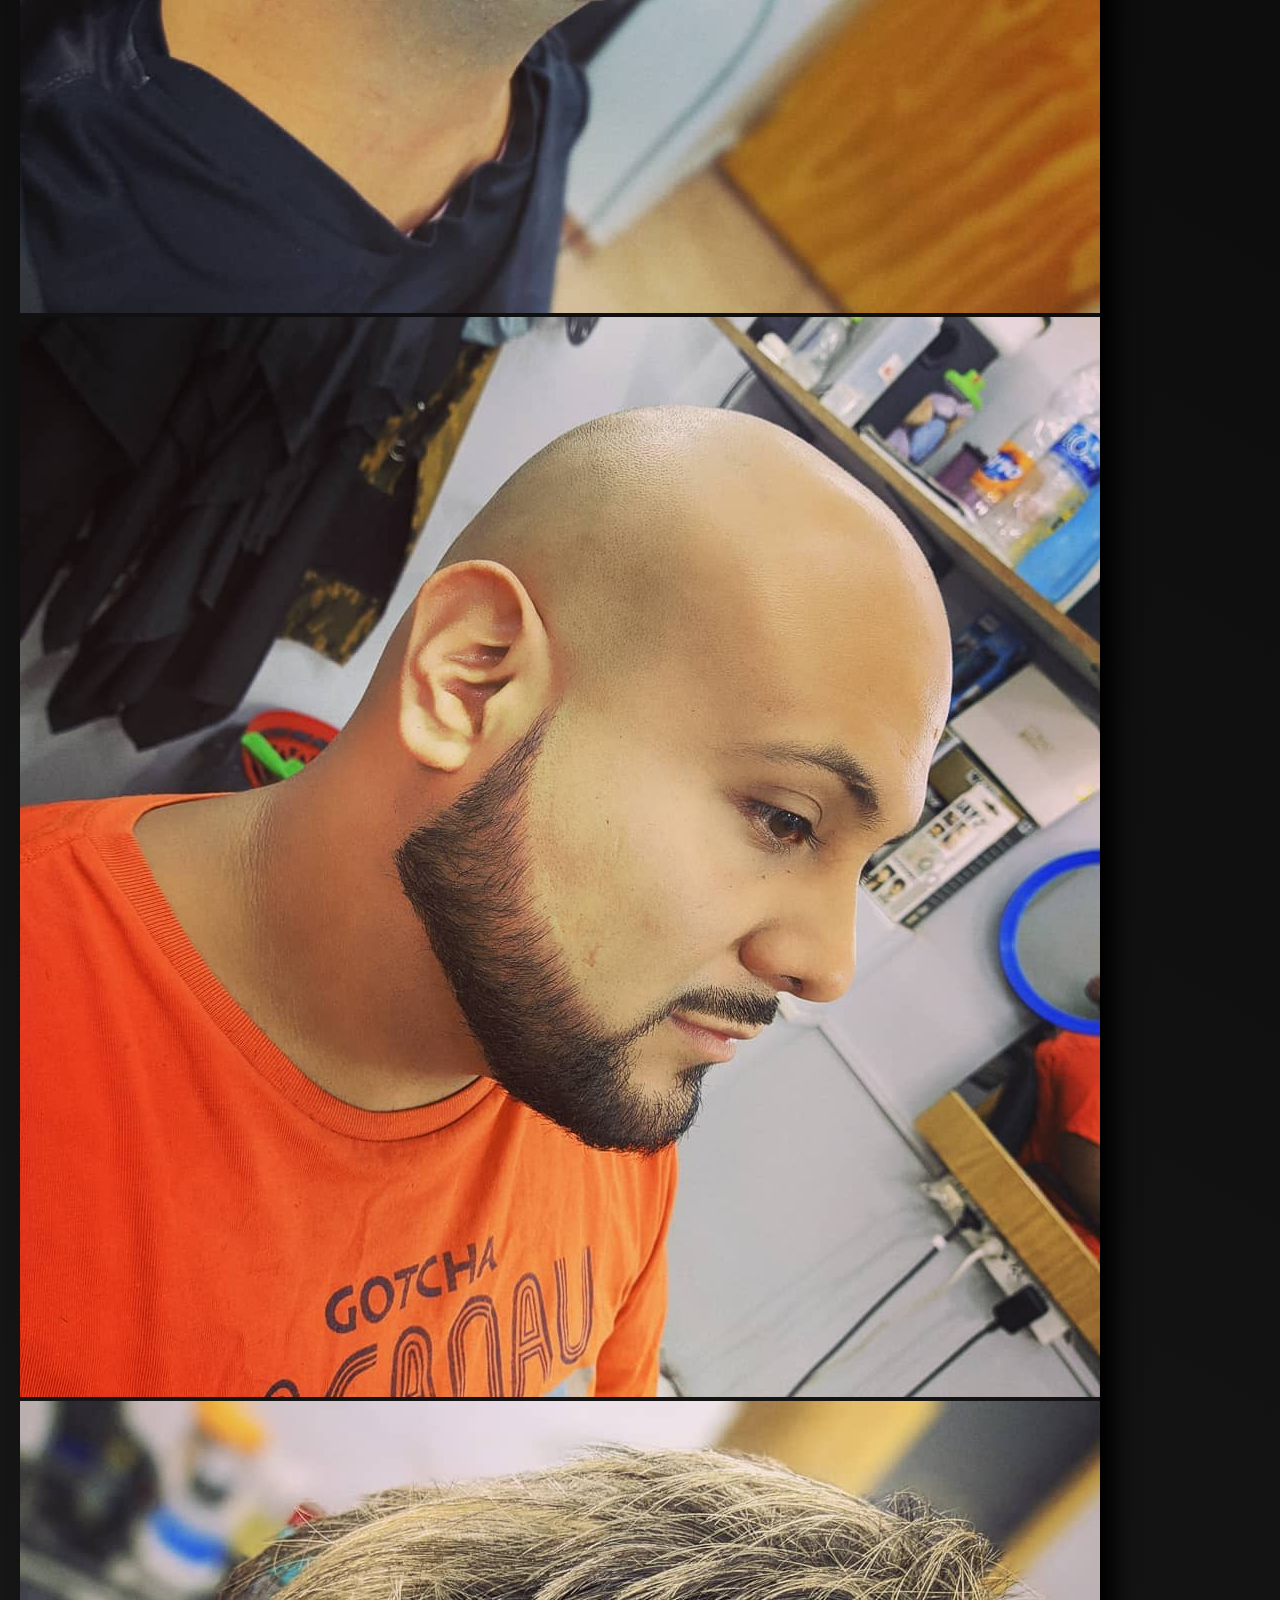
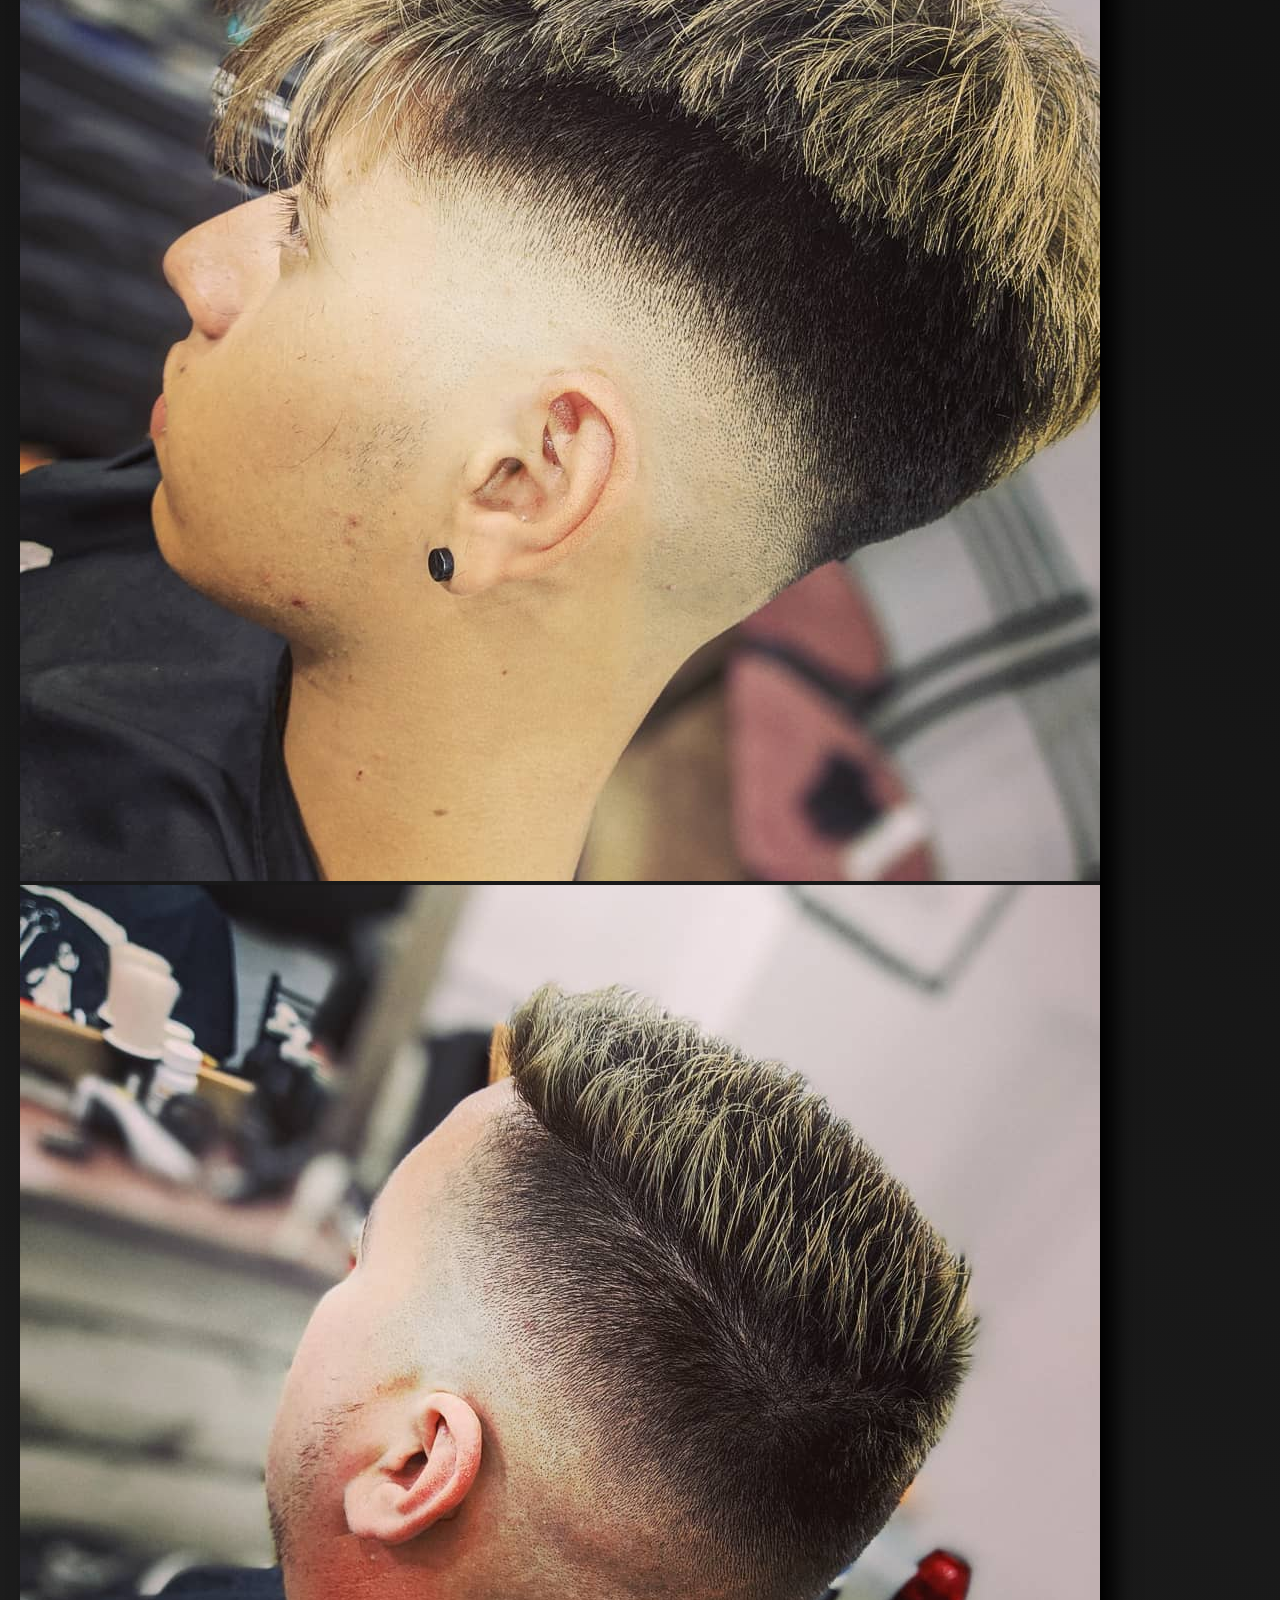
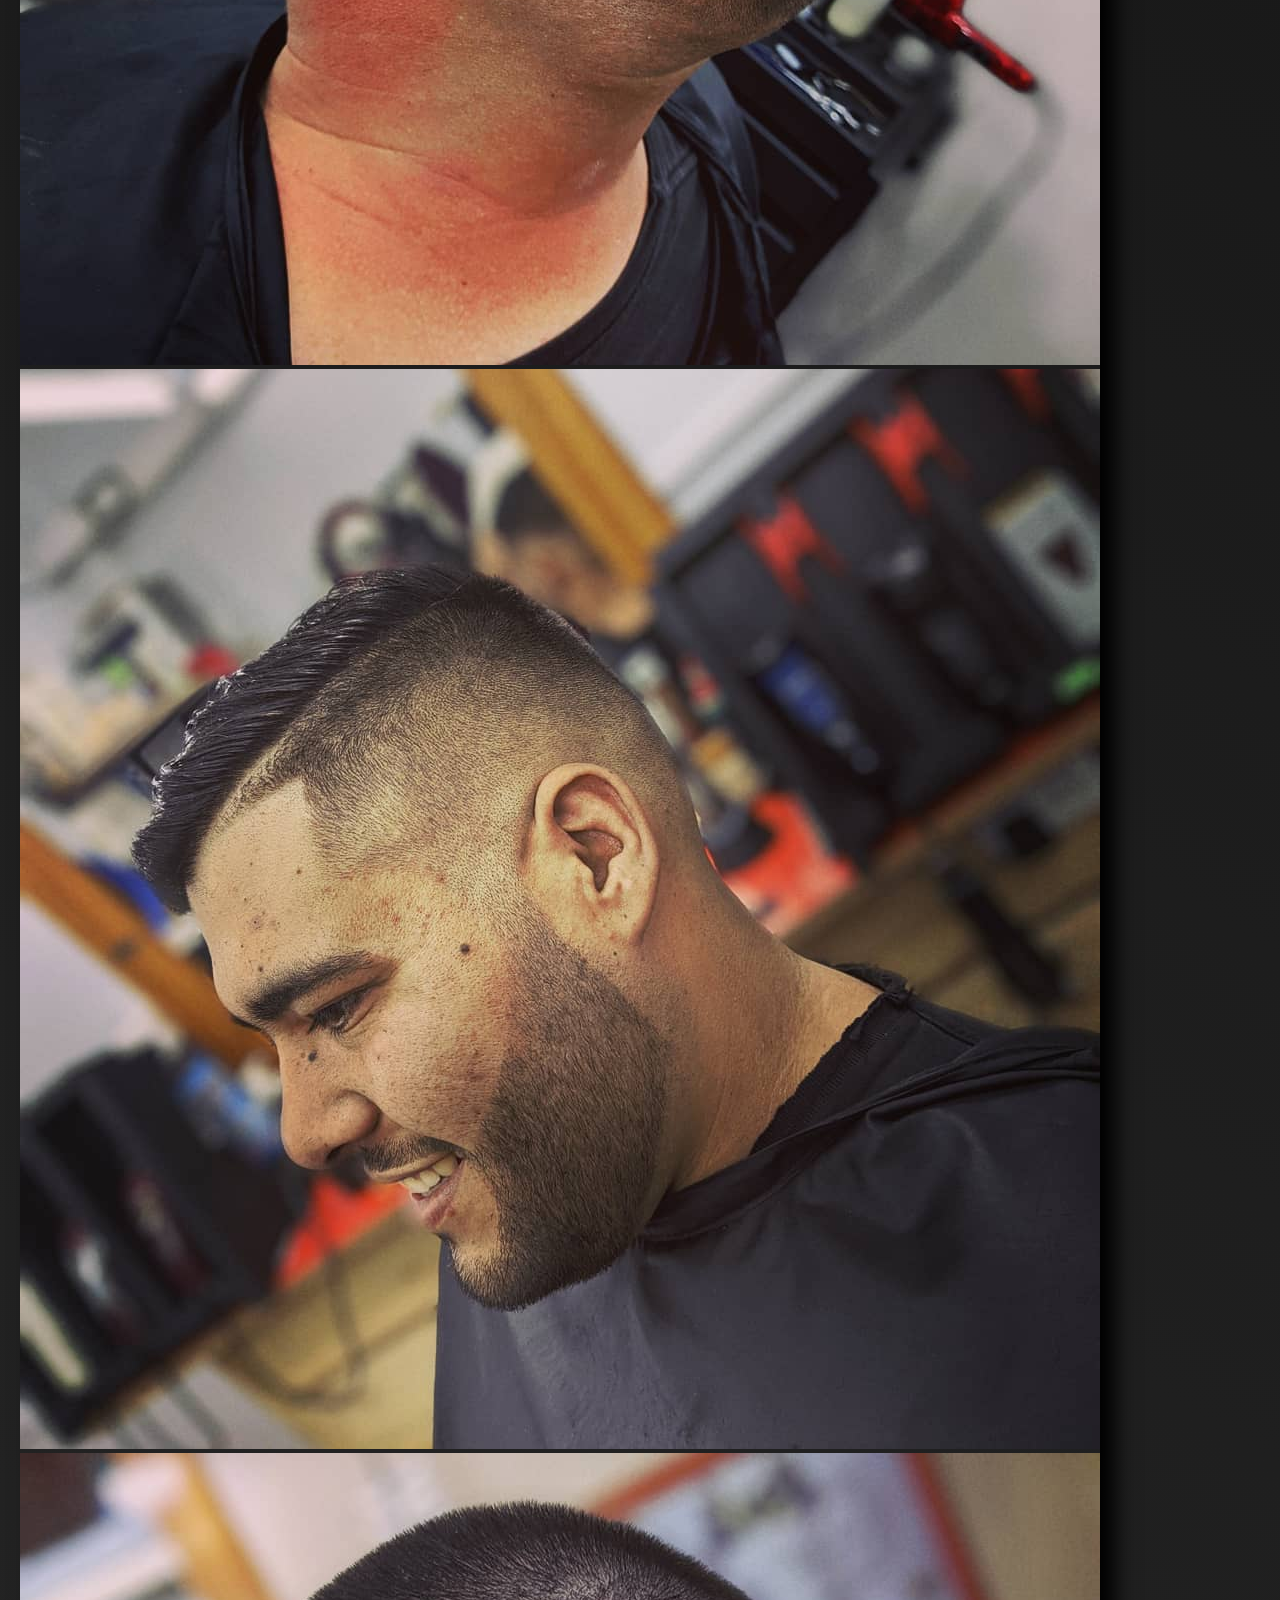
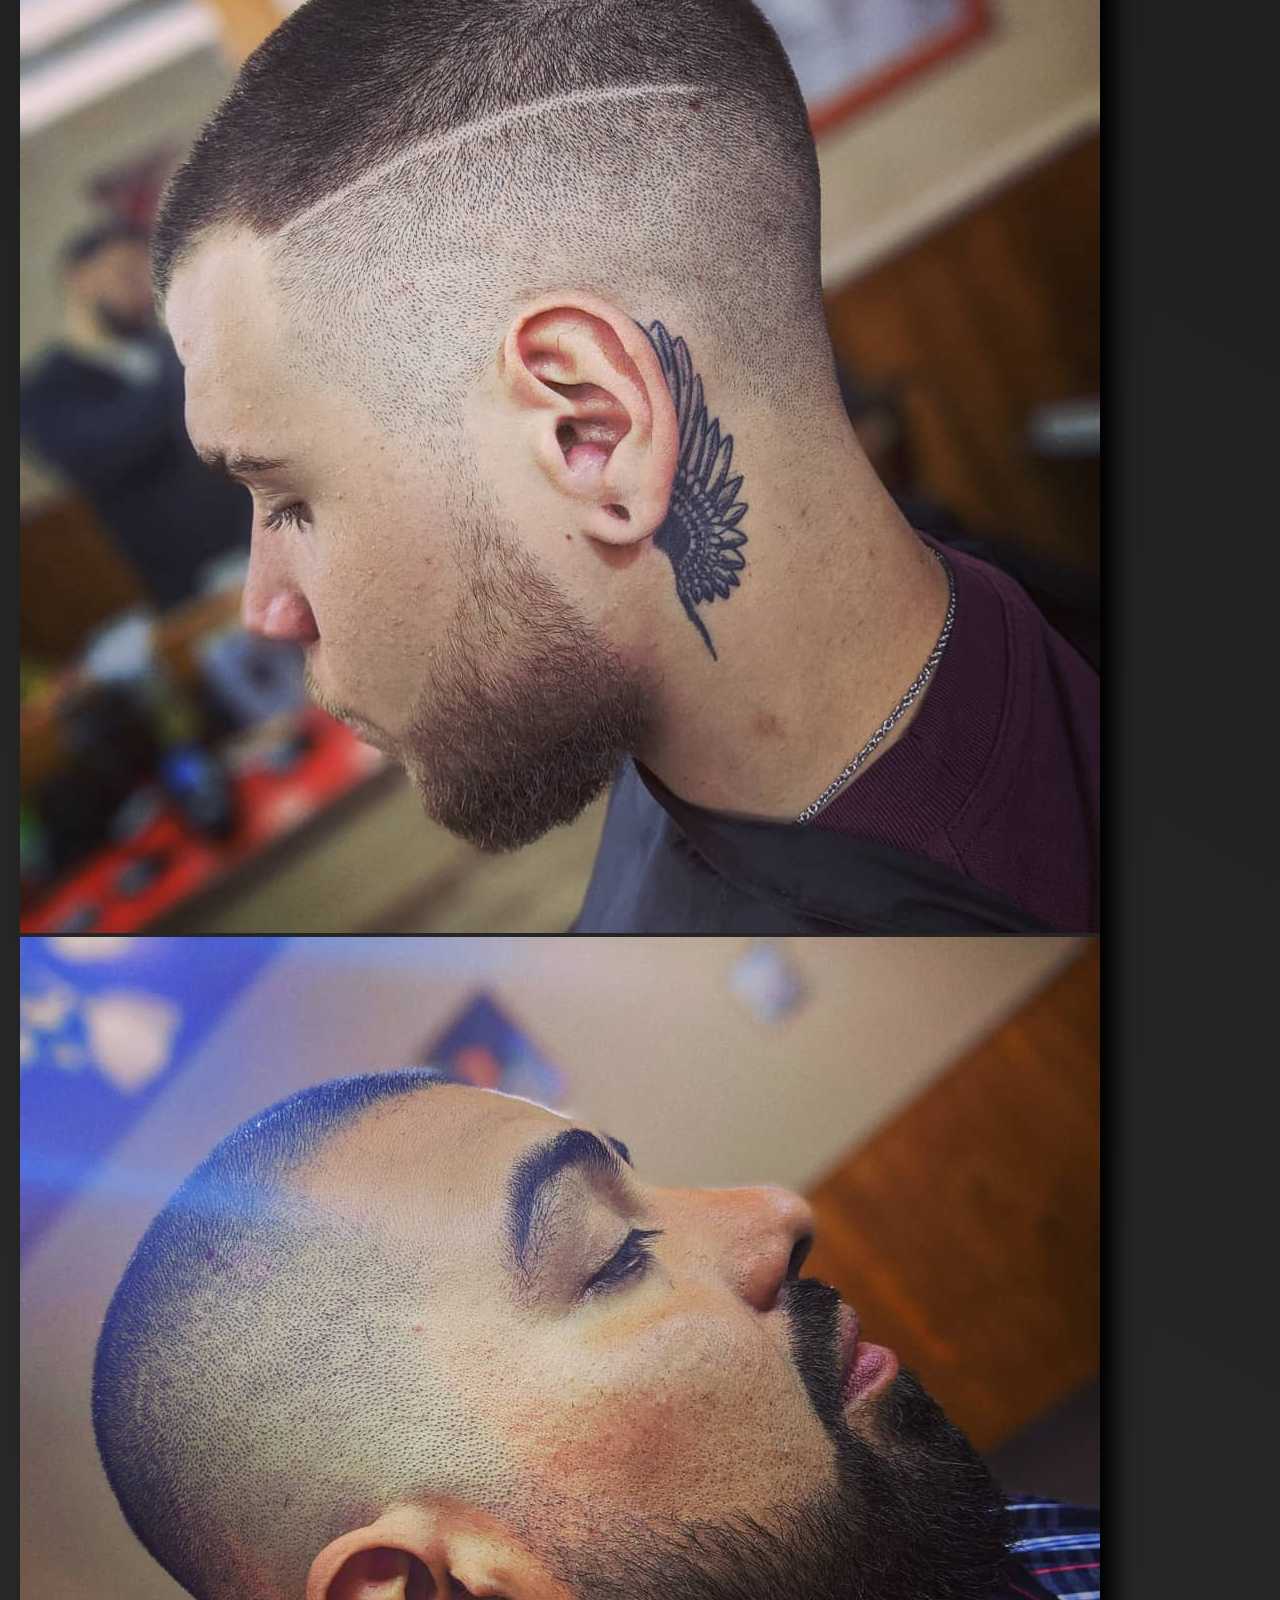
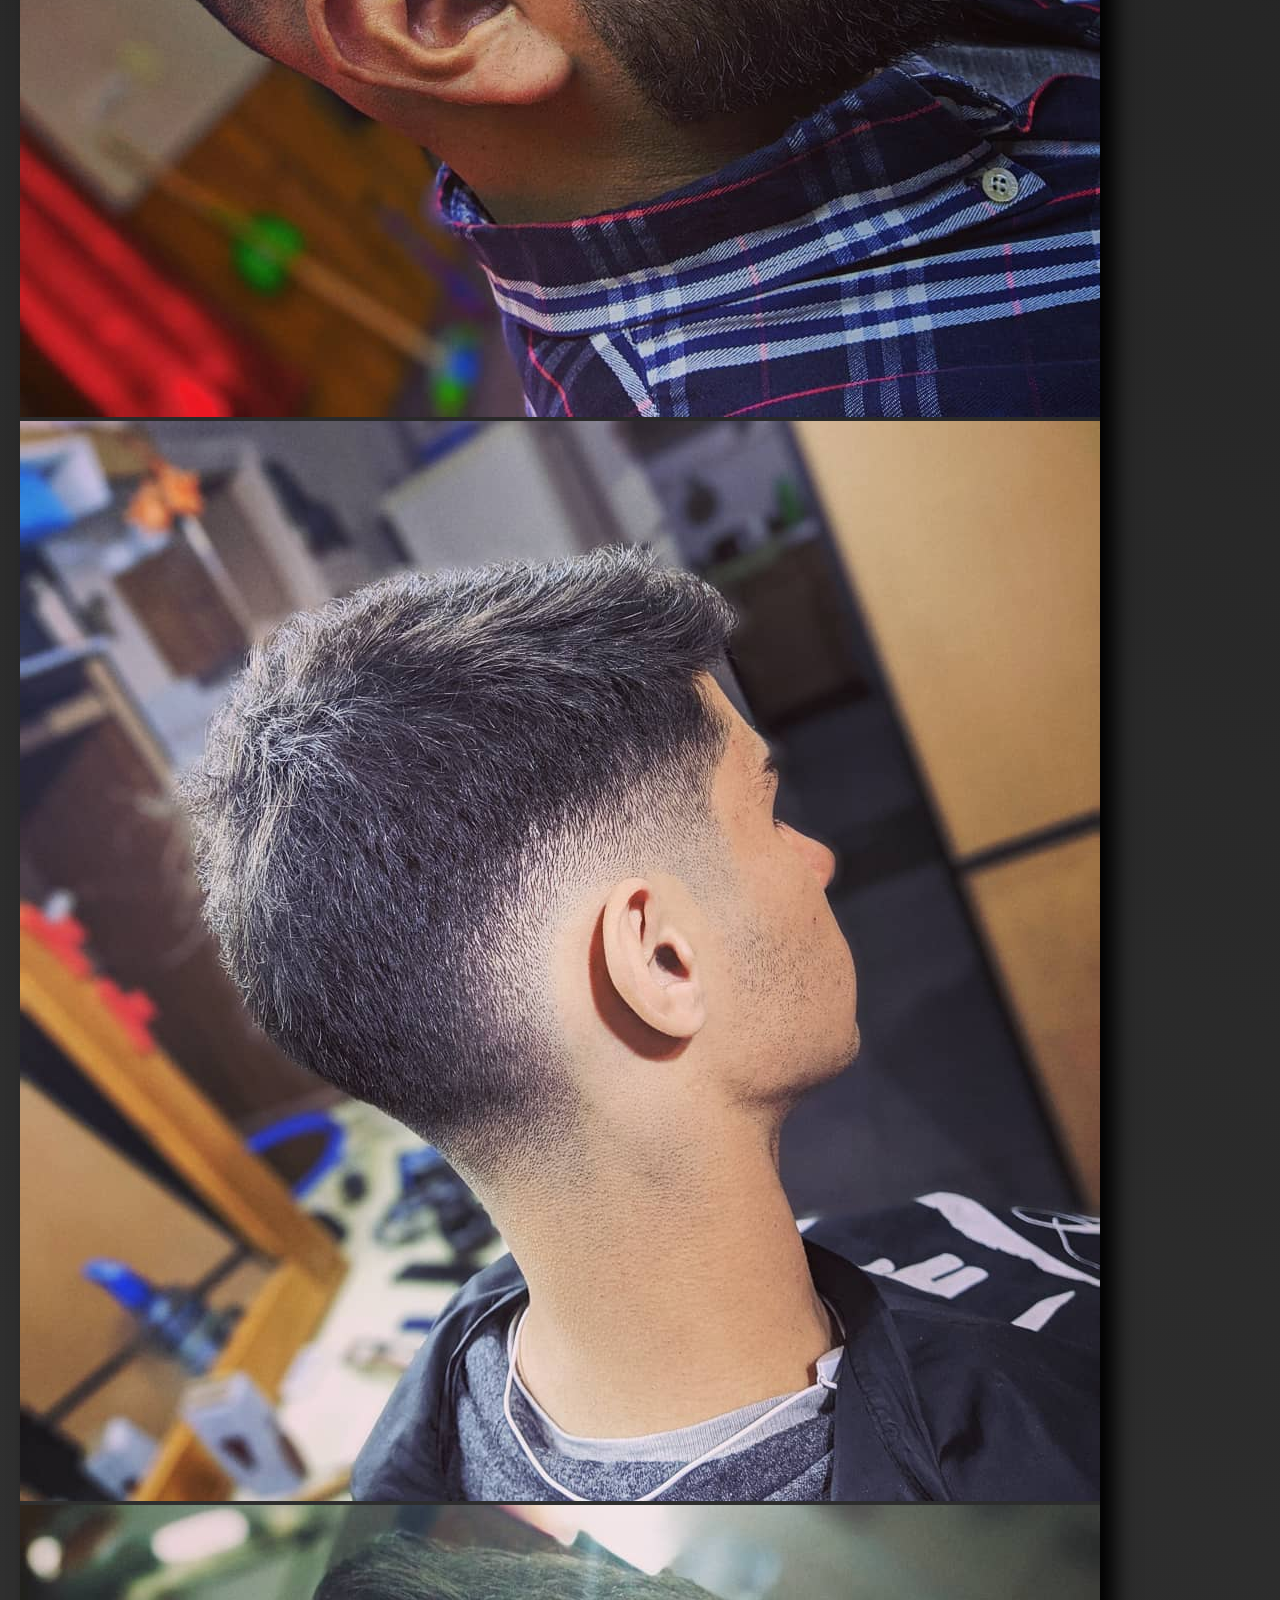
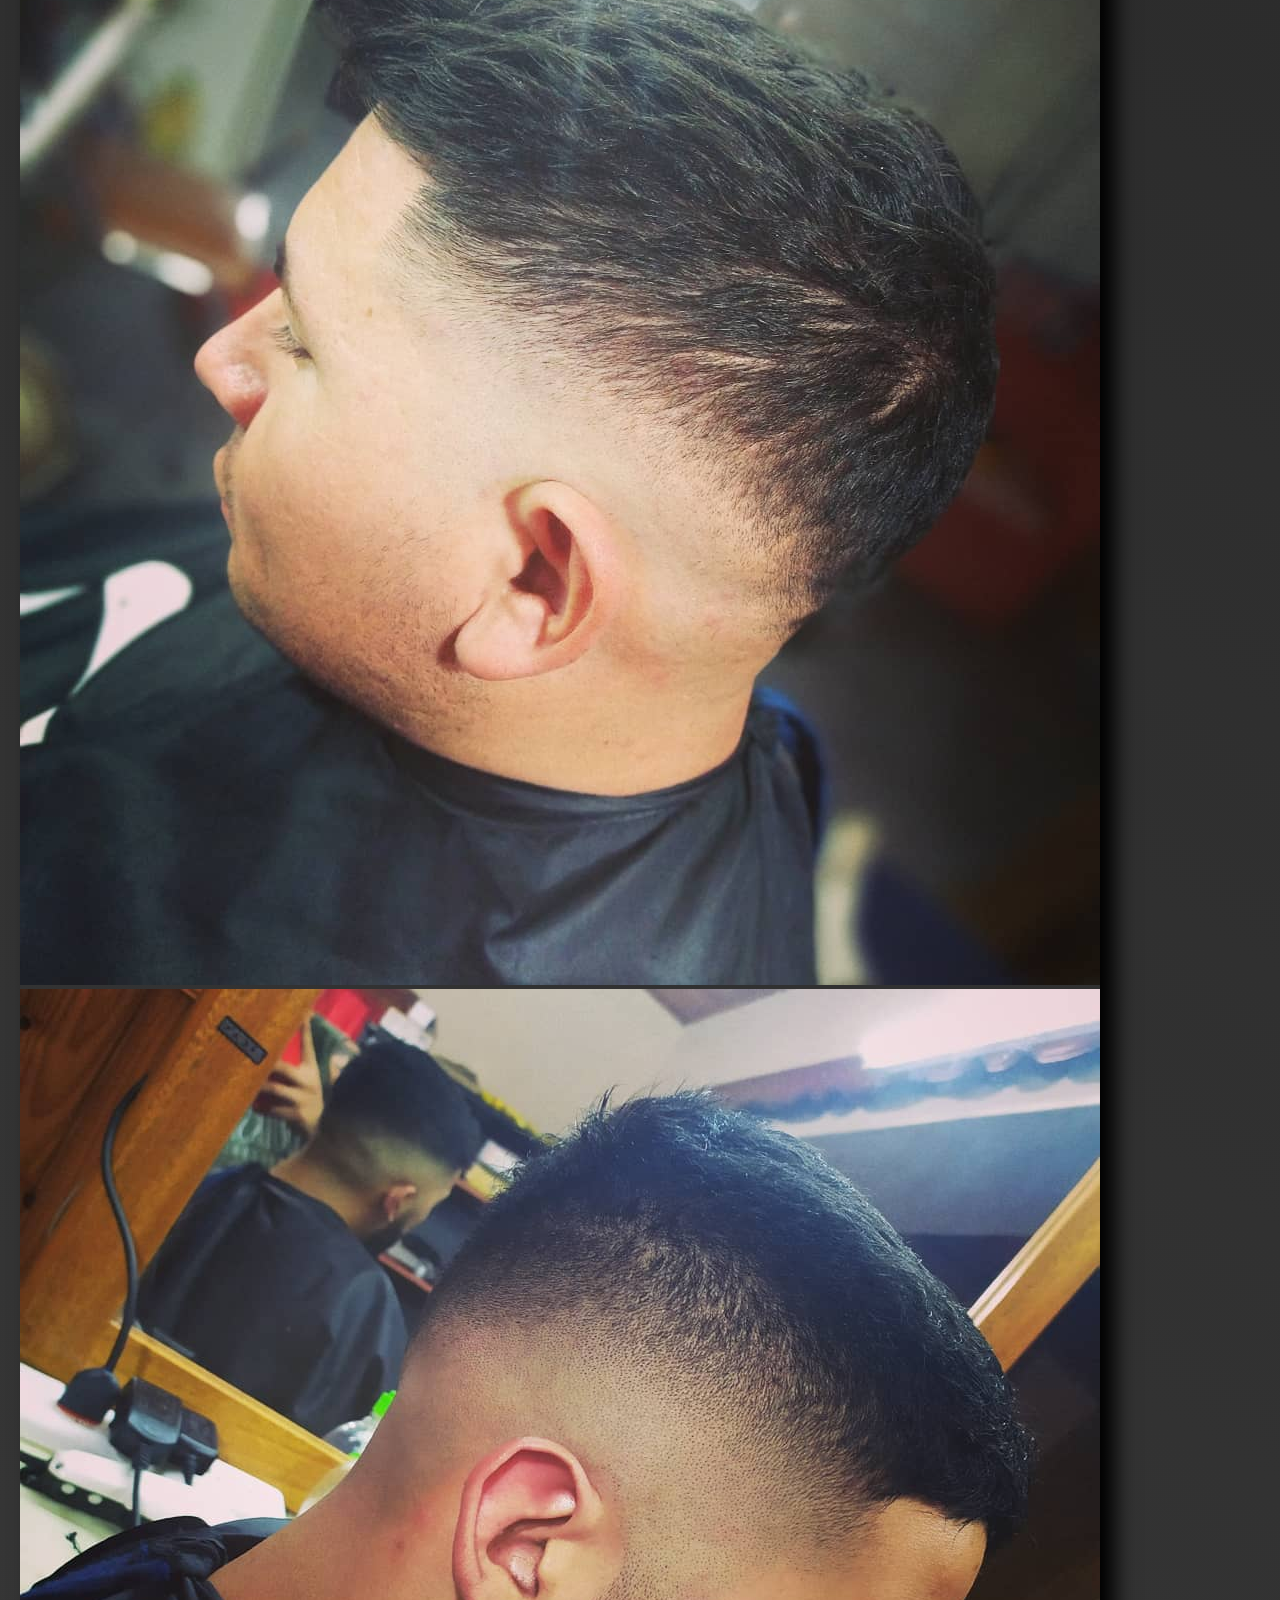
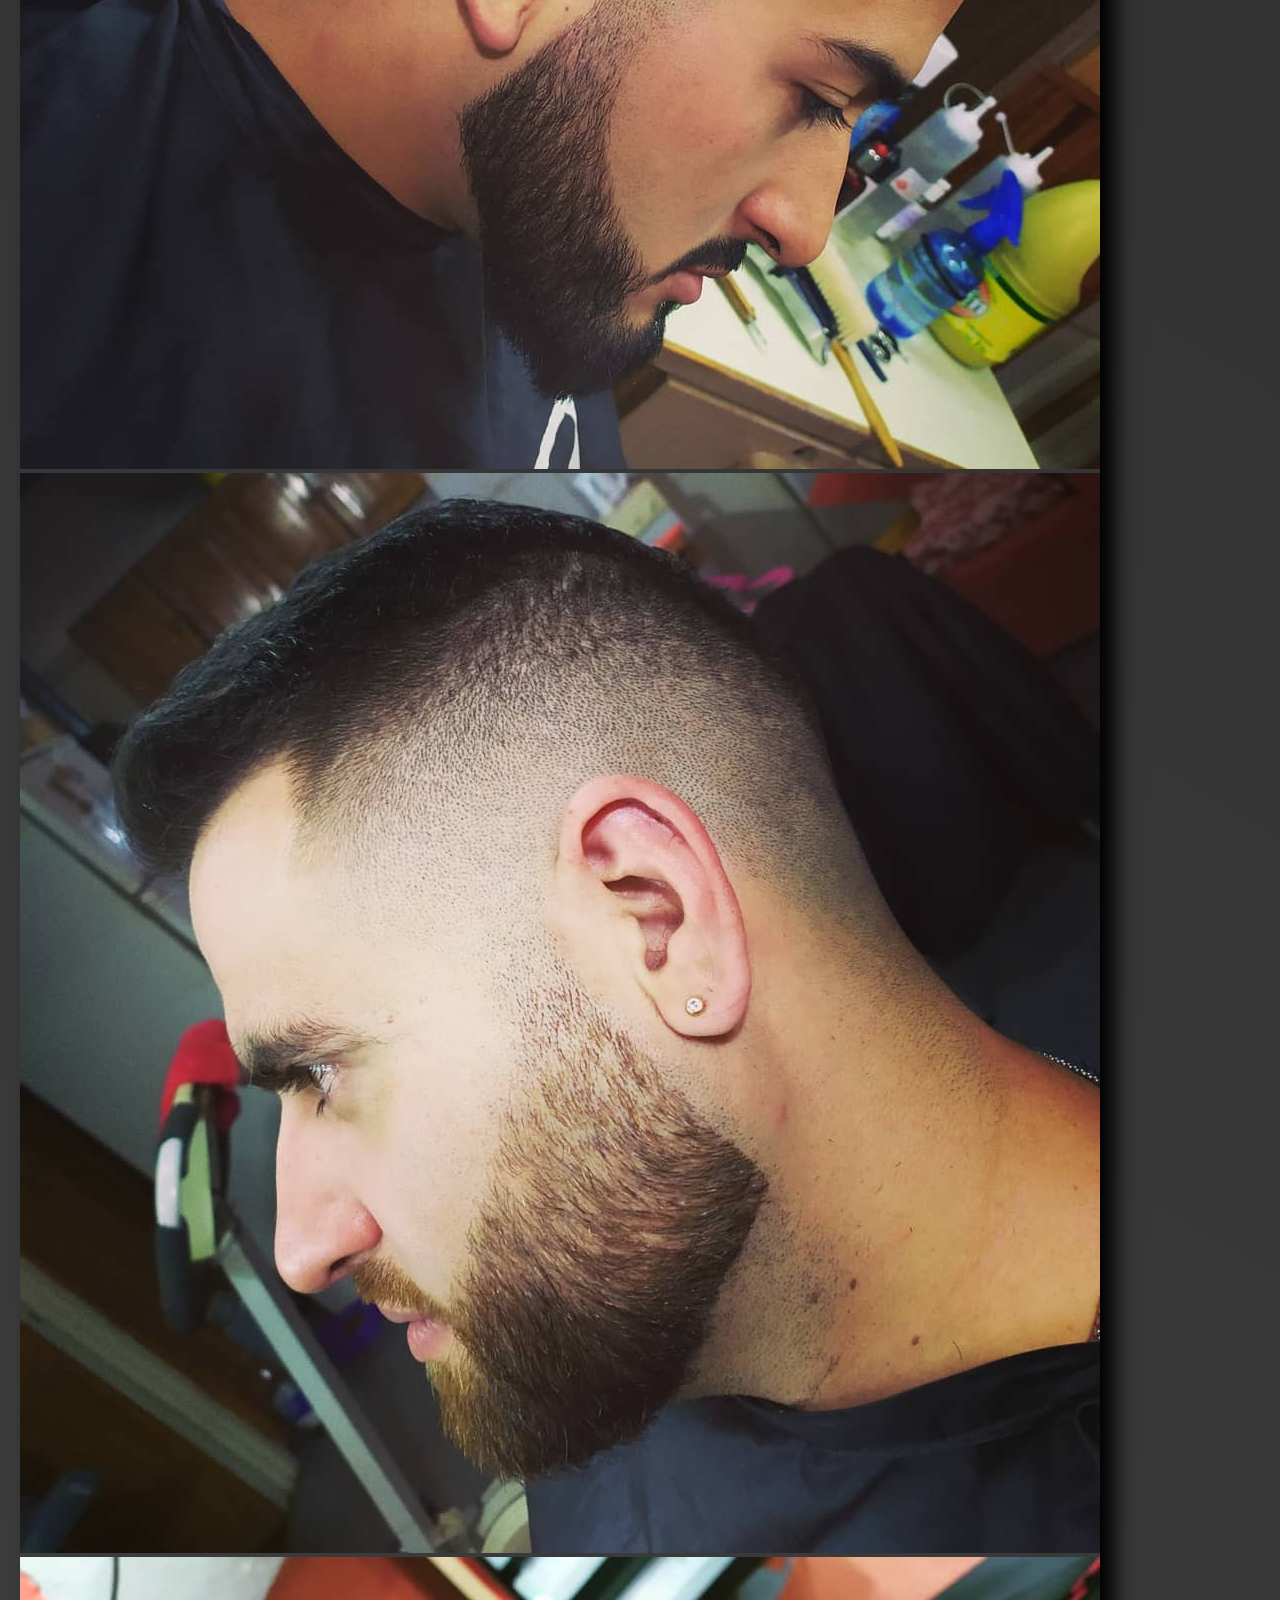
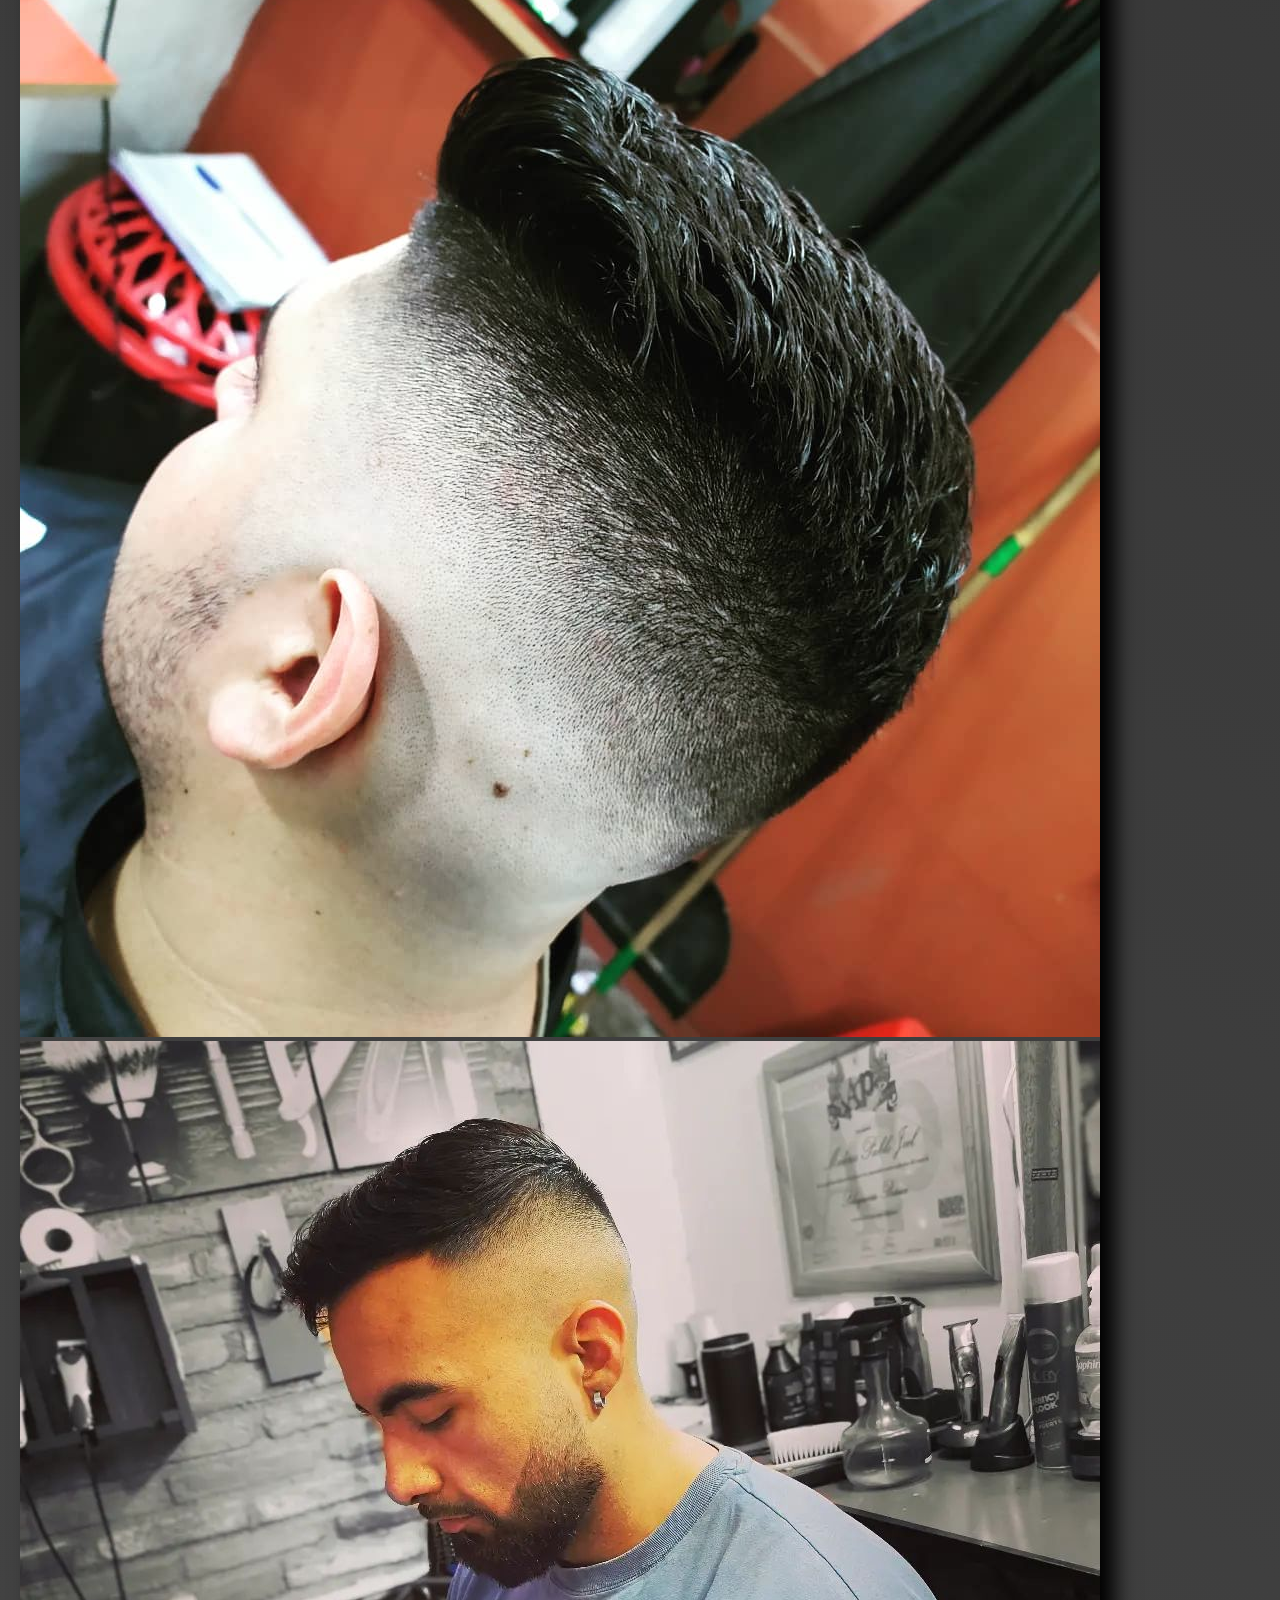
==== commit e61ad56d: "agregue meta name y cambie colores" ====
--- a/pages/catalogo.html
+++ b/pages/catalogo.html
@@ -4,6 +4,9 @@
   <meta charset="UTF-8">
   <meta http-equiv="X-UA-Compatible" content="IE=edge">
   <meta name="viewport" content="width=device-width, initial-scale=1.0">
+  <!-- keywords -->
+  <meta name="keywords" content="Cortes 2023, Barbas 2023, Estilistas 2023, Degradados 2023">
+  <meta name="description" content="Cortes, Estilos, Moda, Perfilado de barbas, Peinados, Degrades">
   <title>Catalogos</title>
   <!-- CSS only -->
   <link href="https://cdn.jsdelivr.net/npm/bootstrap@5.2.3/dist/css/bootstrap.min.css" rel="stylesheet" integrity="sha384-rbsA2VBKQhggwzxH7pPCaAqO46MgnOM80zW1RWuH61DGLwZJEdK2Kadq2F9CUG65" crossorigin="anonymous">
@@ -24,7 +27,7 @@
     <header class="animate__animated animate__swing">
       
       <div id="titulo">
-      <h1 class="titulo-index">PM-BARBERIA</h1>
+      <h1 class="titulo-index" style="color: black">PM-BARBERIA</h1>
       </div>
       
     </header>
@@ -99,73 +102,73 @@
             </div>
             <div class="carousel-inner">
               <div class="carousel-item active">
-                <img src="./../imgWeb/01.jpeg" class="d-block w-100" alt="...">
+                <img src="./../imgWeb/01.jpeg" class="d-block w-100" alt="Cortes">
               </div>
               <div class="carousel-item ">
-                <img src="./../imgWeb/02.jpeg" class="d-block w-100" alt="...">
-              </div>
-              <div class="carousel-item">
-                <img src="./../imgWeb/03.jpeg" class="d-block w-100" alt="...">
-              </div>
-              <div class="carousel-item">
-                <img src="./../imgWeb/04.jpeg" class="d-block w-100" alt="...">
-              </div>
-              <div class="carousel-item">
-                <img src="./../imgWeb/05.jpeg" class="d-block w-100" alt="...">
-              </div>
-              <div class="carousel-item">
-                <img src="./../imgWeb/06.jpeg" class="d-block w-100" alt="...">
-              </div>
-              <div class="carousel-item">
-                <img src="./../imgWeb/07.jpeg" class="d-block w-100" alt="...">
-              </div>
-              <div class="carousel-item">
-                <img src="./../imgWeb/08.jpeg" class="d-block w-100" alt="...">
-              </div>
-              <div class="carousel-item">
-                <img src="./../imgWeb/09.jpeg" class="d-block w-100" alt="...">
-              </div>
-              <div class="carousel-item">
-                <img src="./../imgWeb/10.jpeg" class="d-block w-100" alt="...">
-              </div>
-              <div class="carousel-item">
-                <img src="./../imgWeb/11.jpeg" class="d-block w-100" alt="...">
-              </div>
-              <div class="carousel-item">
-                <img src="./../imgWeb/12.jpeg" class="d-block w-100" alt="...">
-              </div>
-              <div class="carousel-item">
-                <img src="./../imgWeb/13.jpeg" class="d-block w-100" alt="...">
-              </div>
-              <div class="carousel-item">
-                <img src="./../imgWeb/14.jpeg" class="d-block w-100" alt="...">
-              </div>
-              <div class="carousel-item">
-                <img src="./../imgWeb/15.jpeg" class="d-block w-100" alt="...">
-              </div>
-              <div class="carousel-item">
-                <img src="./../imgWeb/16.jpeg" class="d-block w-100" alt="...">
-              </div>
-              <div class="carousel-item">
-                <img src="./../imgWeb/17.jpeg" class="d-block w-100" alt="...">
-              </div>
-              <div class="carousel-item">
-                <img src="./../imgWeb/18.jpeg" class="d-block w-100" alt="...">
-              </div>
-              <div class="carousel-item">
-                <img src="./../imgWeb/19.jpeg" class="d-block w-100" alt="...">
-              </div>
-              <div class="carousel-item">
-                <img src="./../imgWeb/20.jpeg" class="d-block w-100" alt="...">
-              </div>
-              <div class="carousel-item">
-                <img src="./../imgWeb/21.jpeg" class="d-block w-100" alt="...">
-              </div>
-              <div class="carousel-item">
-                <img src="./../imgWeb/22.jpeg" class="d-block w-100" alt="...">
-              </div>
-              <div class="carousel-item">
-                <img src="./../imgWeb/23.jpeg" class="d-block w-100" alt="...">
+                <img src="./../imgWeb/02.jpeg" class="d-block w-100" alt="cortes">
+              </div>
+              <div class="carousel-item">
+                <img src="./../imgWeb/03.jpeg" class="d-block w-100" alt="cortes">
+              </div>
+              <div class="carousel-item">
+                <img src="./../imgWeb/04.jpeg" class="d-block w-100" alt="cortes">
+              </div>
+              <div class="carousel-item">
+                <img src="./../imgWeb/05.jpeg" class="d-block w-100" alt="cortes">
+              </div>
+              <div class="carousel-item">
+                <img src="./../imgWeb/06.jpeg" class="d-block w-100" alt="cortes">
+              </div>
+              <div class="carousel-item">
+                <img src="./../imgWeb/07.jpeg" class="d-block w-100" alt="cortes">
+              </div>
+              <div class="carousel-item">
+                <img src="./../imgWeb/08.jpeg" class="d-block w-100" alt="cortes">
+              </div>
+              <div class="carousel-item">
+                <img src="./../imgWeb/09.jpeg" class="d-block w-100" alt="cortes">
+              </div>
+              <div class="carousel-item">
+                <img src="./../imgWeb/10.jpeg" class="d-block w-100" alt="cortes">
+              </div>
+              <div class="carousel-item">
+                <img src="./../imgWeb/11.jpeg" class="d-block w-100" alt="cortes">
+              </div>
+              <div class="carousel-item">
+                <img src="./../imgWeb/12.jpeg" class="d-block w-100" alt="cortes">
+              </div>
+              <div class="carousel-item">
+                <img src="./../imgWeb/13.jpeg" class="d-block w-100" alt="cortes">
+              </div>
+              <div class="carousel-item">
+                <img src="./../imgWeb/14.jpeg" class="d-block w-100" alt="cortes">
+              </div>
+              <div class="carousel-item">
+                <img src="./../imgWeb/15.jpeg" class="d-block w-100" alt="cortes">
+              </div>
+              <div class="carousel-item">
+                <img src="./../imgWeb/16.jpeg" class="d-block w-100" alt="cortes">
+              </div>
+              <div class="carousel-item">
+                <img src="./../imgWeb/17.jpeg" class="d-block w-100" alt="cortes">
+              </div>
+              <div class="carousel-item">
+                <img src="./../imgWeb/18.jpeg" class="d-block w-100" alt="cortes">
+              </div>
+              <div class="carousel-item">
+                <img src="./../imgWeb/19.jpeg" class="d-block w-100" alt="cortes">
+              </div>
+              <div class="carousel-item">
+                <img src="./../imgWeb/20.jpeg" class="d-block w-100" alt="cortes">
+              </div>
+              <div class="carousel-item">
+                <img src="./../imgWeb/21.jpeg" class="d-block w-100" alt="cortes">
+              </div>
+              <div class="carousel-item">
+                <img src="./../imgWeb/22.jpeg" class="d-block w-100" alt="cortes">
+              </div>
+              <div class="carousel-item">
+                <img src="./../imgWeb/23.jpeg" class="d-block w-100" alt="cortes">
               </div>
             </div>
             <button class="carousel-control-prev" type="button" data-bs-target="#carouselExampleIndicators" data-bs-slide="prev">
--- a/assets/styles/main.css
+++ b/assets/styles/main.css
@@ -0,0 +1,322 @@
+header {
+  width: 100%;
+  grid-area: header;
+}
+
+nav {
+  width: 100%;
+  grid-area: nav;
+}
+
+main {
+  width: 100%;
+  grid-area: main;
+}
+
+footer {
+  width: 100%;
+  grid-area: footer;
+}
+
+.contenedor-index {
+  display: grid;
+  grid-template-columns: 1fr;
+  grid-template-rows: 200px 3fr 1fr;
+  grid-template-areas: "header" "main" "footer";
+}
+
+* {
+  margin: 0;
+  padding: 0;
+}
+
+body {
+  width: 95%;
+  background: linear-gradient(30deg, rgb(0, 0, 0) 10%, #5f5f5f 30%, #000000 100%);
+  background-repeat: no-repeat;
+  background-size: cover;
+  background-position: center;
+}
+
+.nav-link:hover {
+  background-color: rgb(255, 0, 0);
+}
+
+.contenedor-foto-index {
+  display: flex;
+  justify-content: center;
+  flex-wrap: wrap;
+  gap: 15px;
+}
+.contenedor-foto-index .foto-index-1, .contenedor-foto-index .foto-index-2 {
+  width: 300px;
+  height: 300px;
+  margin-bottom: 30px;
+  border-radius: 50px;
+  border: solid 7px rgb(155, 155, 155);
+  box-shadow: 15px 15px 20px rgb(0, 0, 0);
+}
+.contenedor-foto-index .foto-index-1:hover, .contenedor-foto-index .foto-index-2:hover {
+  filter: saturate(300%);
+  border: 10px solid red;
+}
+.contenedor-foto-index h1 {
+  text-align: center;
+  color: rgb(255, 255, 255);
+}
+.contenedor-foto-index h2 {
+  margin-bottom: 60px;
+  text-align: center;
+  color: rgb(176, 177, 178);
+}
+.contenedor-foto-index h3 {
+  text-align: center;
+  color: black;
+  margin-bottom: 20px;
+}
+.contenedor-foto-index h4 {
+  margin-bottom: 200px;
+  text-align: center;
+  color: black;
+}
+
+.footer-index {
+  margin-top: 60px;
+}
+
+.main-socios {
+  width: 100%;
+}
+
+.contenedor-titulo-socios {
+  text-align: center;
+  text-shadow: 15px 15px 15px rgb(0, 0, 0);
+}
+.contenedor-titulo-socios .titulo-socios {
+  margin-top: 50px;
+  font-size: 30px;
+  color: rgb(255, 255, 255);
+}
+.contenedor-titulo-socios .subtitulo-socios {
+  font-size: 30px;
+  color: rgb(255, 255, 255);
+  margin-bottom: 50px;
+}
+
+.label:focus {
+  border: 20px solid rgb(0, 0, 0);
+}
+
+.footer-socios {
+  margin-top: 75px;
+}
+
+.form {
+  margin-left: 15px;
+  box-shadow: 15px 15px 20px rgb(0, 0, 0);
+}
+
+.titulo-catalogo {
+  color: rgb(255, 255, 255);
+  text-align: center;
+  text-shadow: 15px 5px 15px rgb(0, 0, 0);
+}
+
+.container-catalogo {
+  display: flex;
+  justify-content: center;
+  flex-wrap: wrap;
+  gap: 15px;
+  margin: 20px;
+}
+.container-catalogo .carousel {
+  box-shadow: 15px 15px 20px rgb(0, 0, 0);
+}
+.container-catalogo .titulo-video-catalogo {
+  margin-top: 70px;
+  color: rgb(255, 255, 255);
+  text-align: center;
+  text-shadow: 15px 5px 15px rgb(0, 0, 0);
+}
+.container-catalogo .video-catalogo {
+  margin-bottom: 85px;
+  box-shadow: 15px 15px 20px rgb(0, 0, 0);
+}
+
+.img-catalogo {
+  width: 300px;
+  height: 300px;
+}
+
+.footer-catalogo {
+  margin-top: 90px;
+}
+
+#main-productos {
+  padding-bottom: 10px;
+  margin-left: 10px;
+}
+#main-productos .subtitulo-productos {
+  color: rgb(255, 255, 255);
+  margin-bottom: 50px;
+  text-align: center;
+  text-shadow: 15px 15px 20px rgb(0, 0, 0);
+}
+
+#container-productos {
+  margin-bottom: 150px;
+  box-shadow: 15px 15px 20px rgb(0, 0, 0);
+}
+
+.footer-productos {
+  margin-top: 60px;
+}
+
+.titulo-video-1 {
+  color: rgb(255, 255, 255);
+  text-align: center;
+  text-shadow: 5px 5px 20px rgb(0, 0, 0);
+}
+
+.videos {
+  display: flex;
+  display: block;
+  flex-wrap: wrap;
+  margin: 30px;
+}
+.videos .videos-1 {
+  margin-bottom: 20px;
+  box-shadow: 15px 15px 20px rgb(0, 0, 0);
+}
+.videos .titulo-video-2 {
+  margin-top: 50px;
+  color: rgb(255, 255, 255);
+  text-align: center;
+  text-shadow: 15px 15px 20px rgb(0, 0, 0);
+}
+.videos .videos-2 {
+  margin-bottom: 100px;
+  box-shadow: 15px 15px 20px rgb(0, 0, 0);
+}
+
+.footer-video {
+  padding-top: 100px;
+}
+
+@media only screen and (min-width: 1200px) {
+  /* media de index */
+  .contenedor-foto-index {
+    display: flex;
+    justify-content: center;
+    flex-wrap: wrap;
+    gap: 30px;
+  }
+  .contenedor-foto-index .foto-index-1, .contenedor-foto-index .foto-index-2 {
+    width: 500px;
+    height: 475px;
+    margin-bottom: 100px;
+    box-shadow: 15px 15px 20px rgb(0, 0, 0);
+  }
+  .footer-index {
+    margin-top: 120px;
+  }
+  /* media de catalogo */
+  .img-catalogo, .titulo-video-catalogo, .video-catalogo {
+    display: none;
+  }
+  .titulo-catalogo {
+    text-shadow: 15px 15px 20px rgb(0, 0, 0);
+  }
+  .footer-catalogo {
+    margin-top: 235px;
+  }
+  /* media de socios */
+  .subtitulo-socios {
+    margin-bottom: 50px;
+  }
+  .form {
+    margin-left: 100px;
+  }
+  .titulo-socios {
+    font-size: 50px;
+  }
+  .subtitulo-socios {
+    font-size: 40px;
+  }
+  .footer-socios {
+    margin-bottom: 35px;
+  }
+  /* media de videos */
+  .titulo-video {
+    font-size: 50px;
+    text-shadow: 15px 15px 20px rgb(0, 0, 0);
+  }
+  .videos-1 {
+    margin-left: 50px;
+    margin-bottom: 100px;
+    height: 650px;
+  }
+  .titulo-video-2 {
+    display: none;
+  }
+  .videos-2 {
+    display: none;
+  }
+  .footer-video {
+    margin-top: 8px;
+  }
+  /* media de productos */
+  table {
+    margin-left: 20px;
+  }
+  .footer-productos {
+    margin-top: 130px;
+  }
+}
+header {
+  display: flex;
+  justify-content: center;
+  align-items: center;
+}
+
+.titulo-index {
+  text-align: center;
+  width: 100%;
+  padding: 2px;
+  border-radius: black;
+  font-size: 45px;
+  background-color: #7b4000;
+  box-shadow: 10px 10px 35px rgb(0, 0, 0);
+  text-shadow: 5px 5px 15px rgb(0, 0, 0);
+  border-radius: 20px;
+  border: solid 7px rgb(0, 0, 0);
+  transition: transform 1s, background-color 1s;
+}
+.titulo-index:hover {
+  transform: scale(1.1);
+  background-color: rgb(250, 0, 0);
+}
+
+@media only screen and (min-width: 1200px) {
+  .titulo-index {
+    padding: 5px;
+    margin-top: 60px;
+    text-align: center;
+    width: 100%;
+    border-radius: 20px;
+    font-size: 90px;
+    background-image: url(/imgWeb/body-3.jpg);
+  }
+}
+.contenedor-redes {
+  font-family: "Rubik Distressed";
+  text-align: center;
+  text-shadow: 5px 5px 35px rgb(255, 255, 255);
+  font-size: 25px;
+  color: rgb(255, 255, 255);
+}
+.contenedor-redes .redes {
+  margin-top: 23px;
+  width: 40px;
+  height: 40px;
+}/*# sourceMappingURL=main.css.map */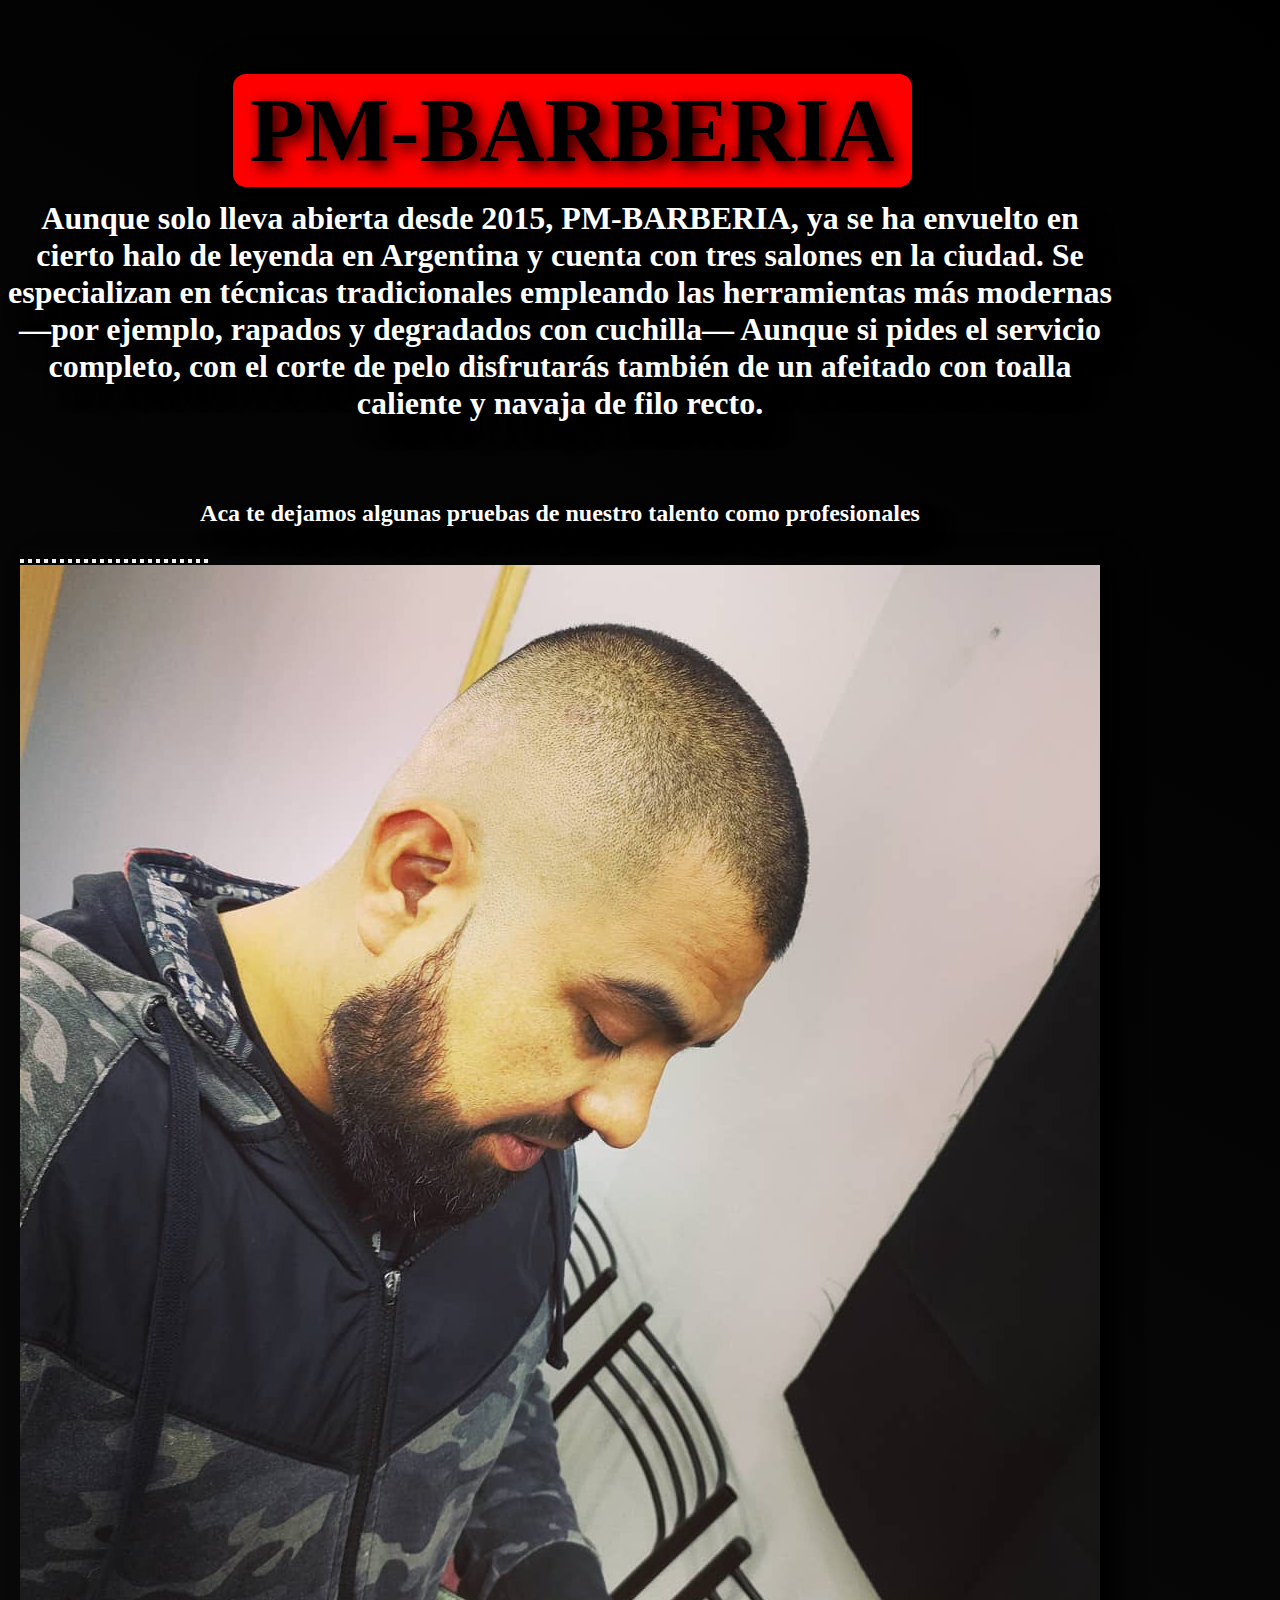
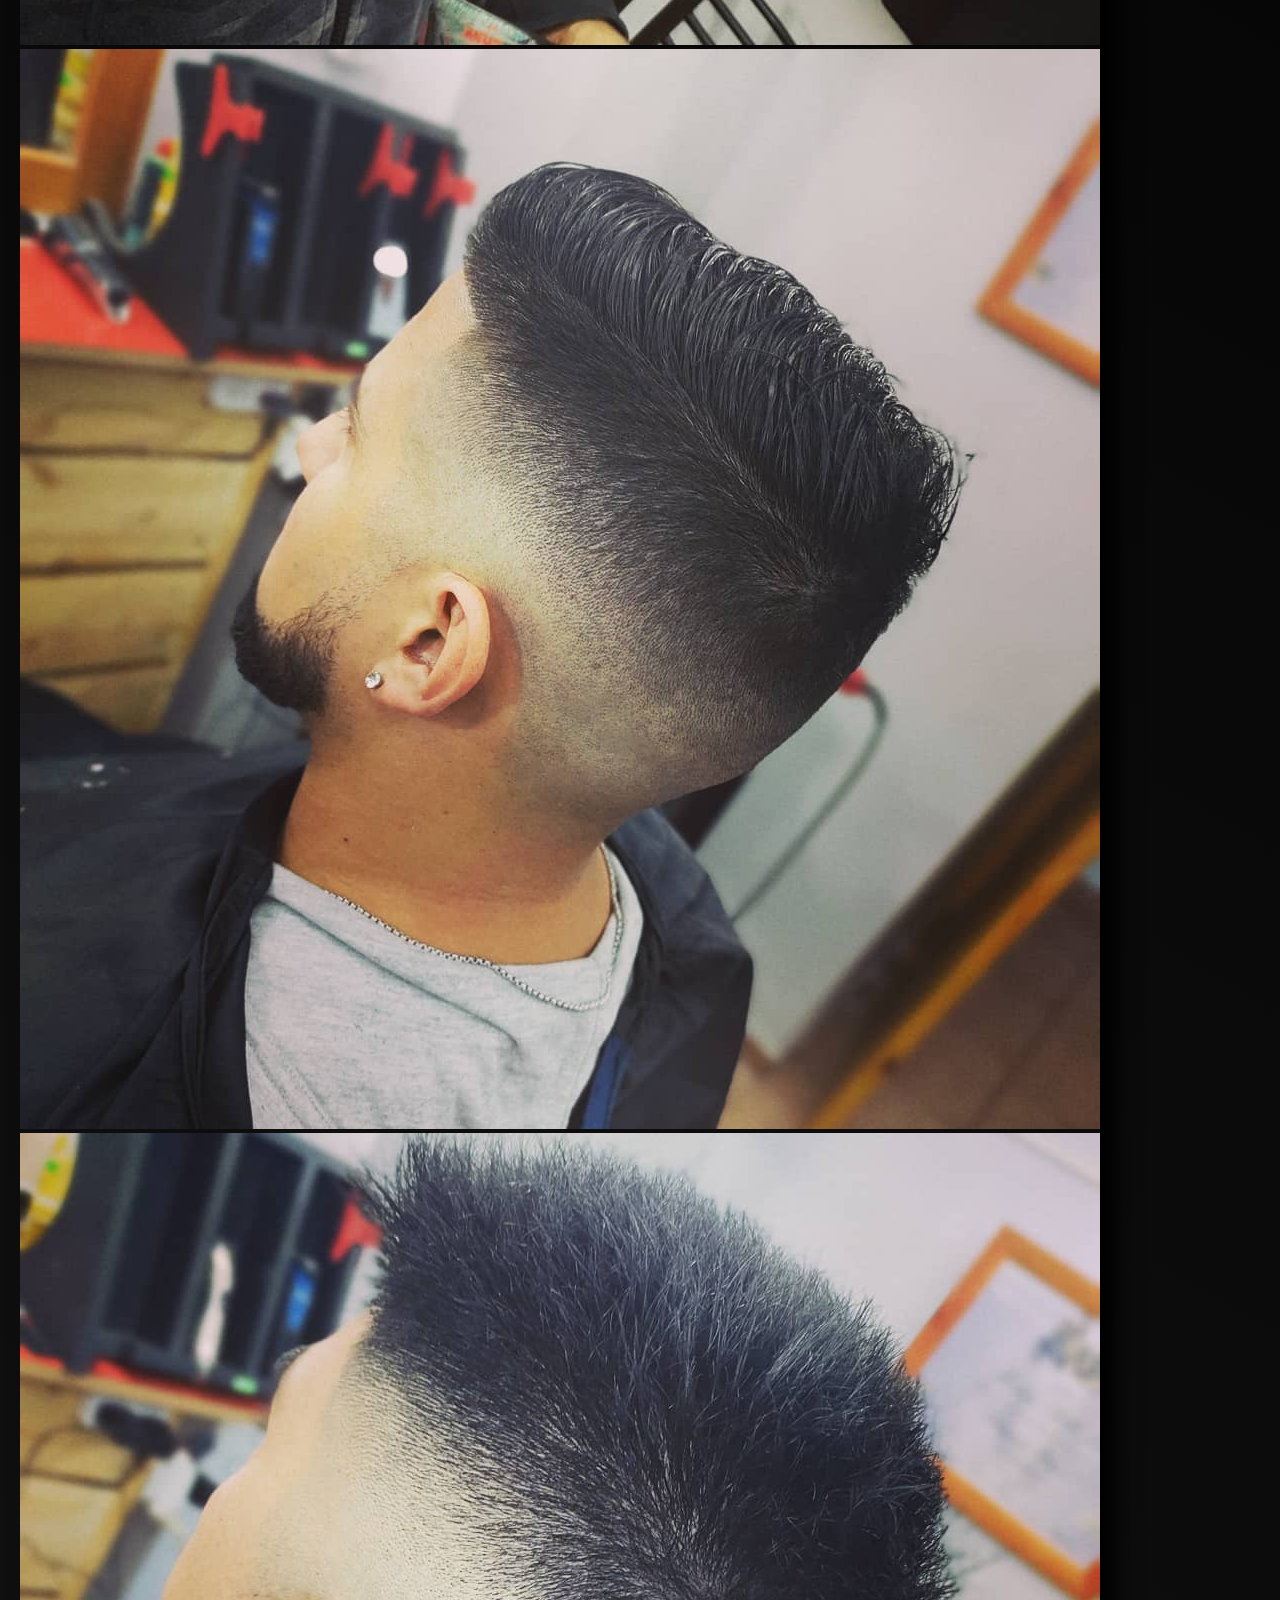
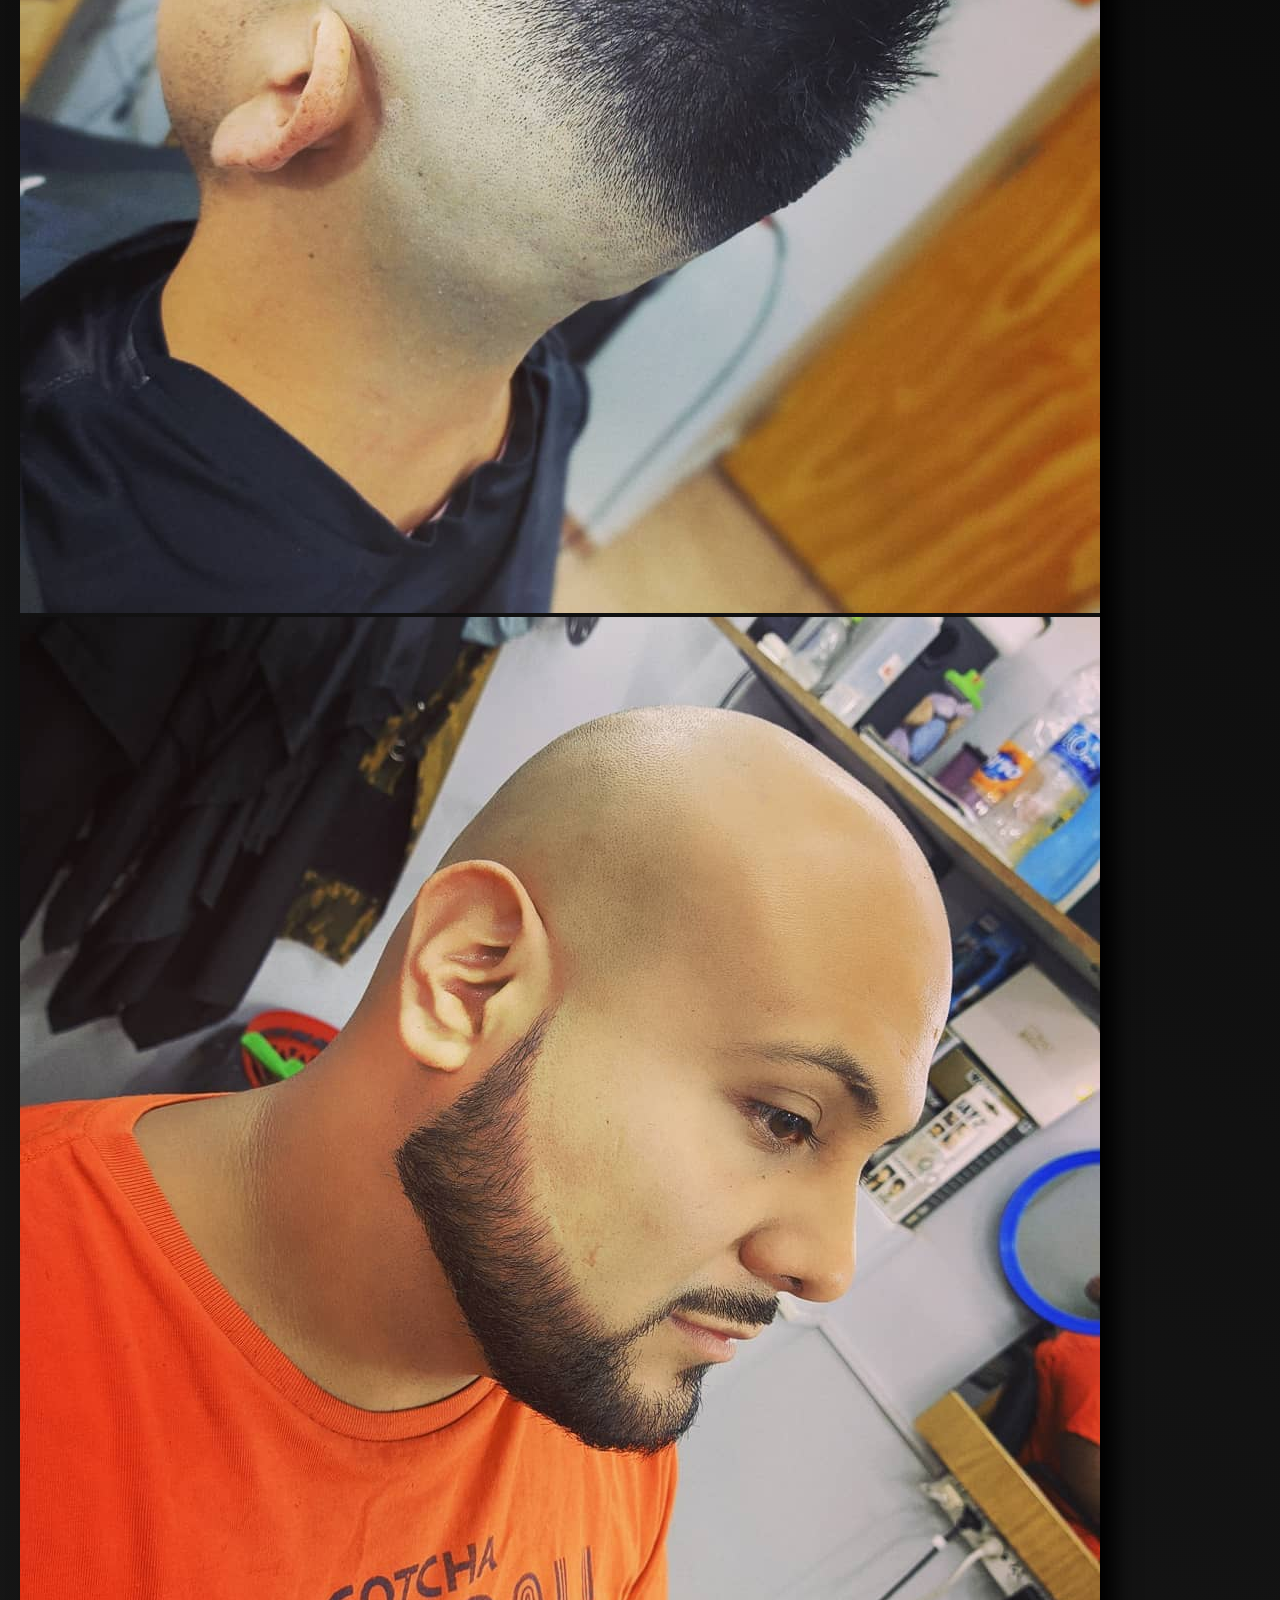
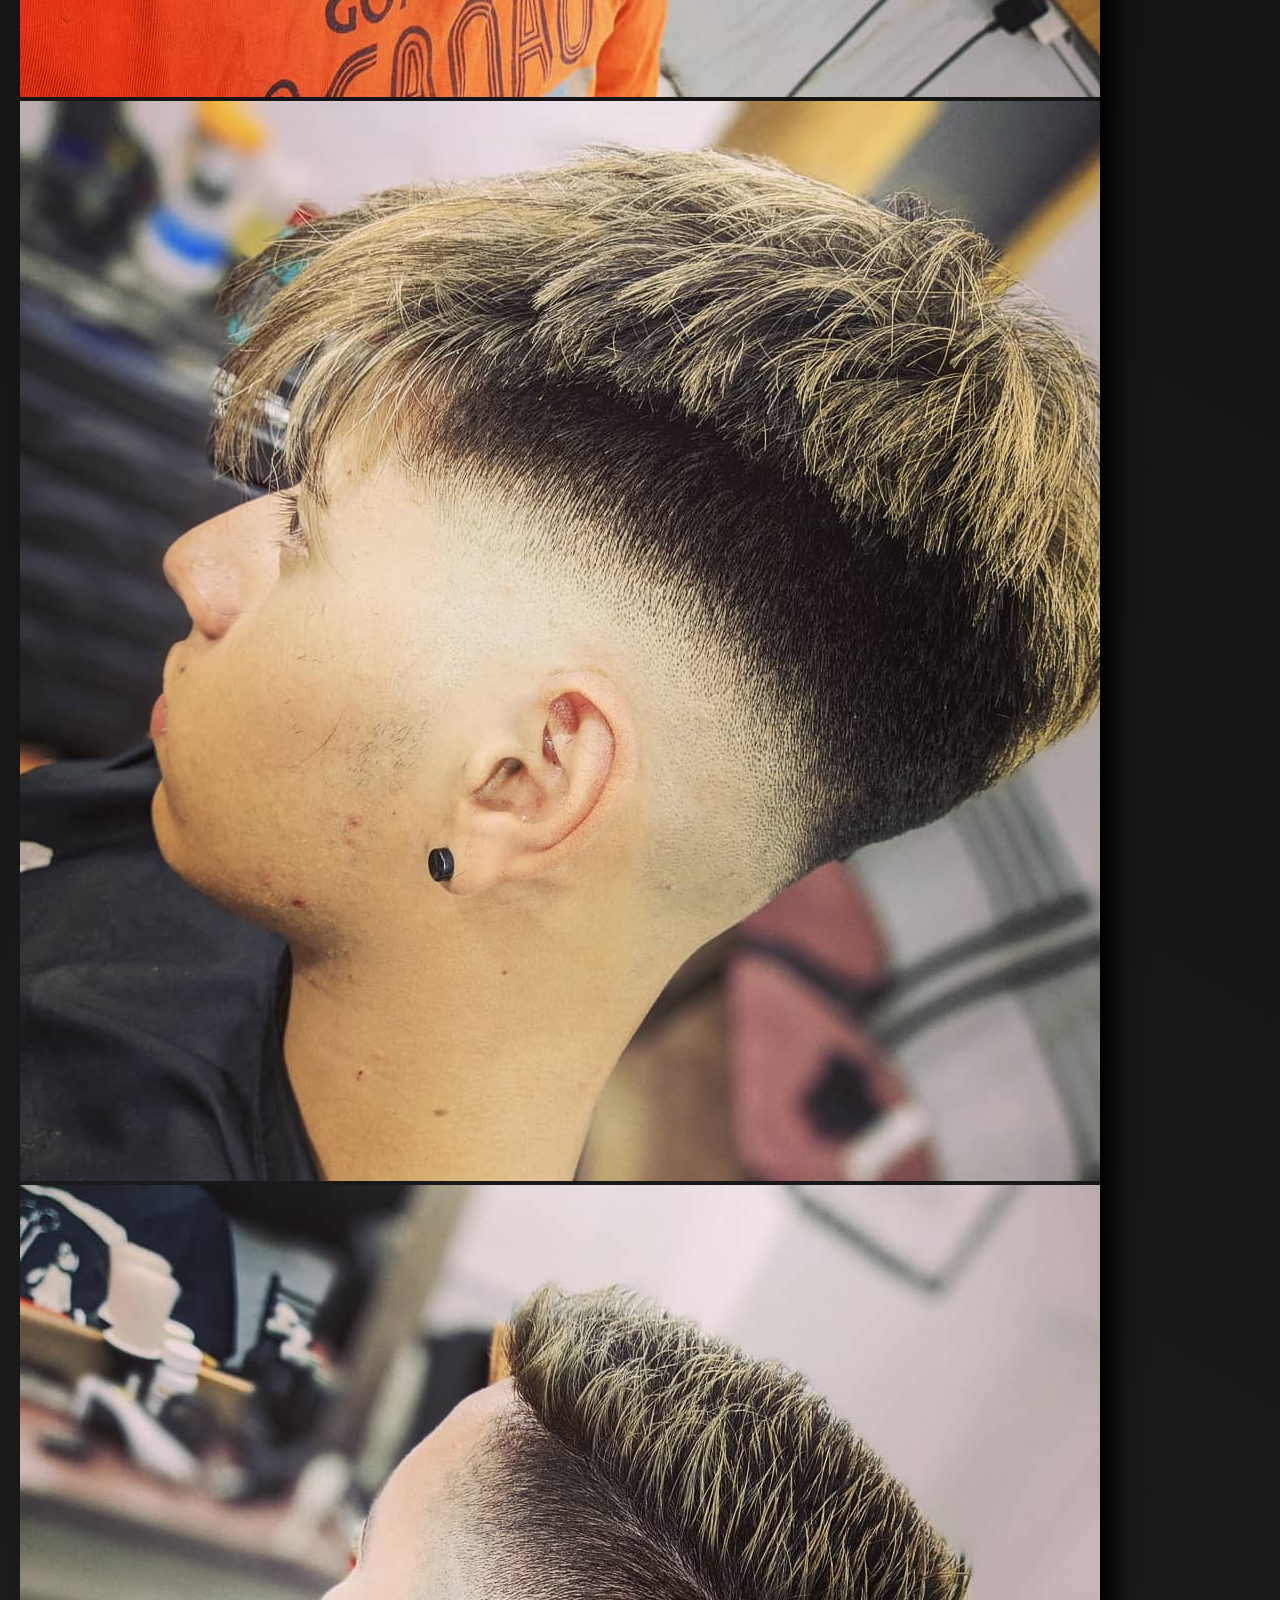
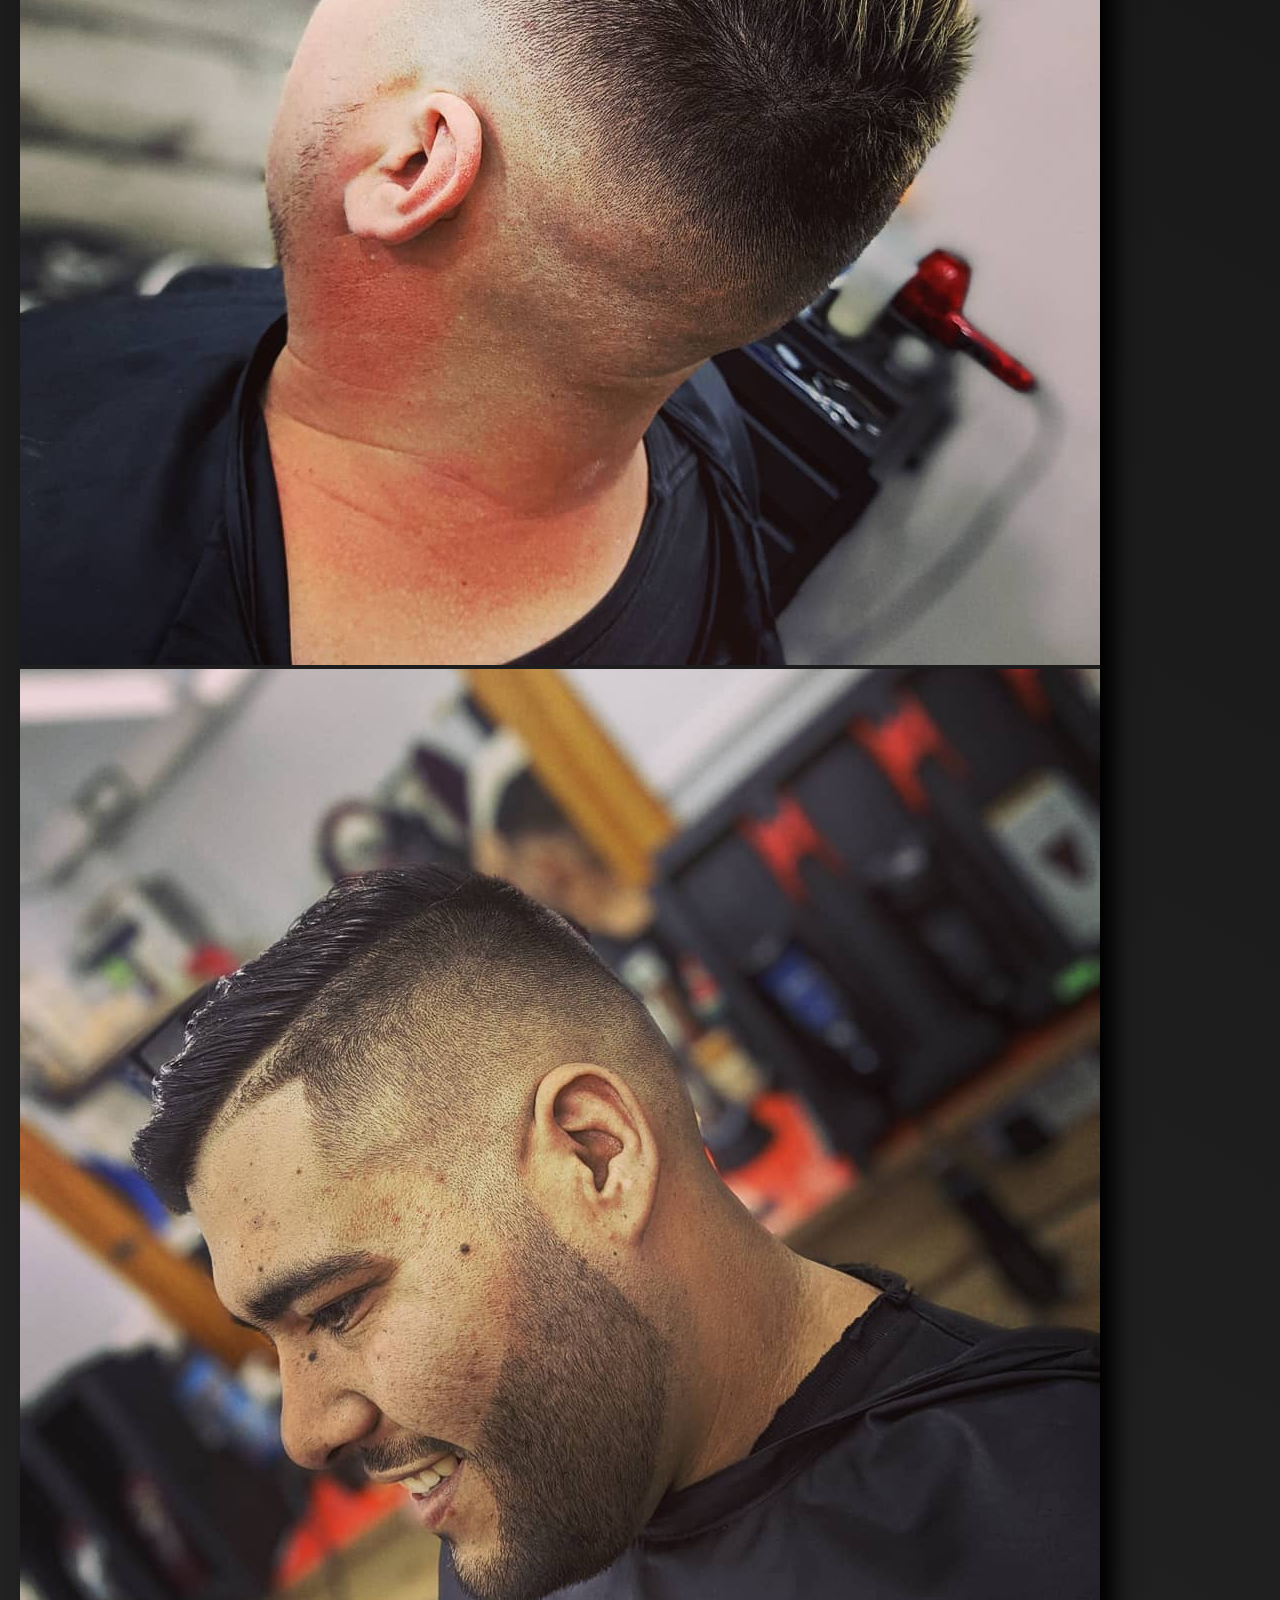
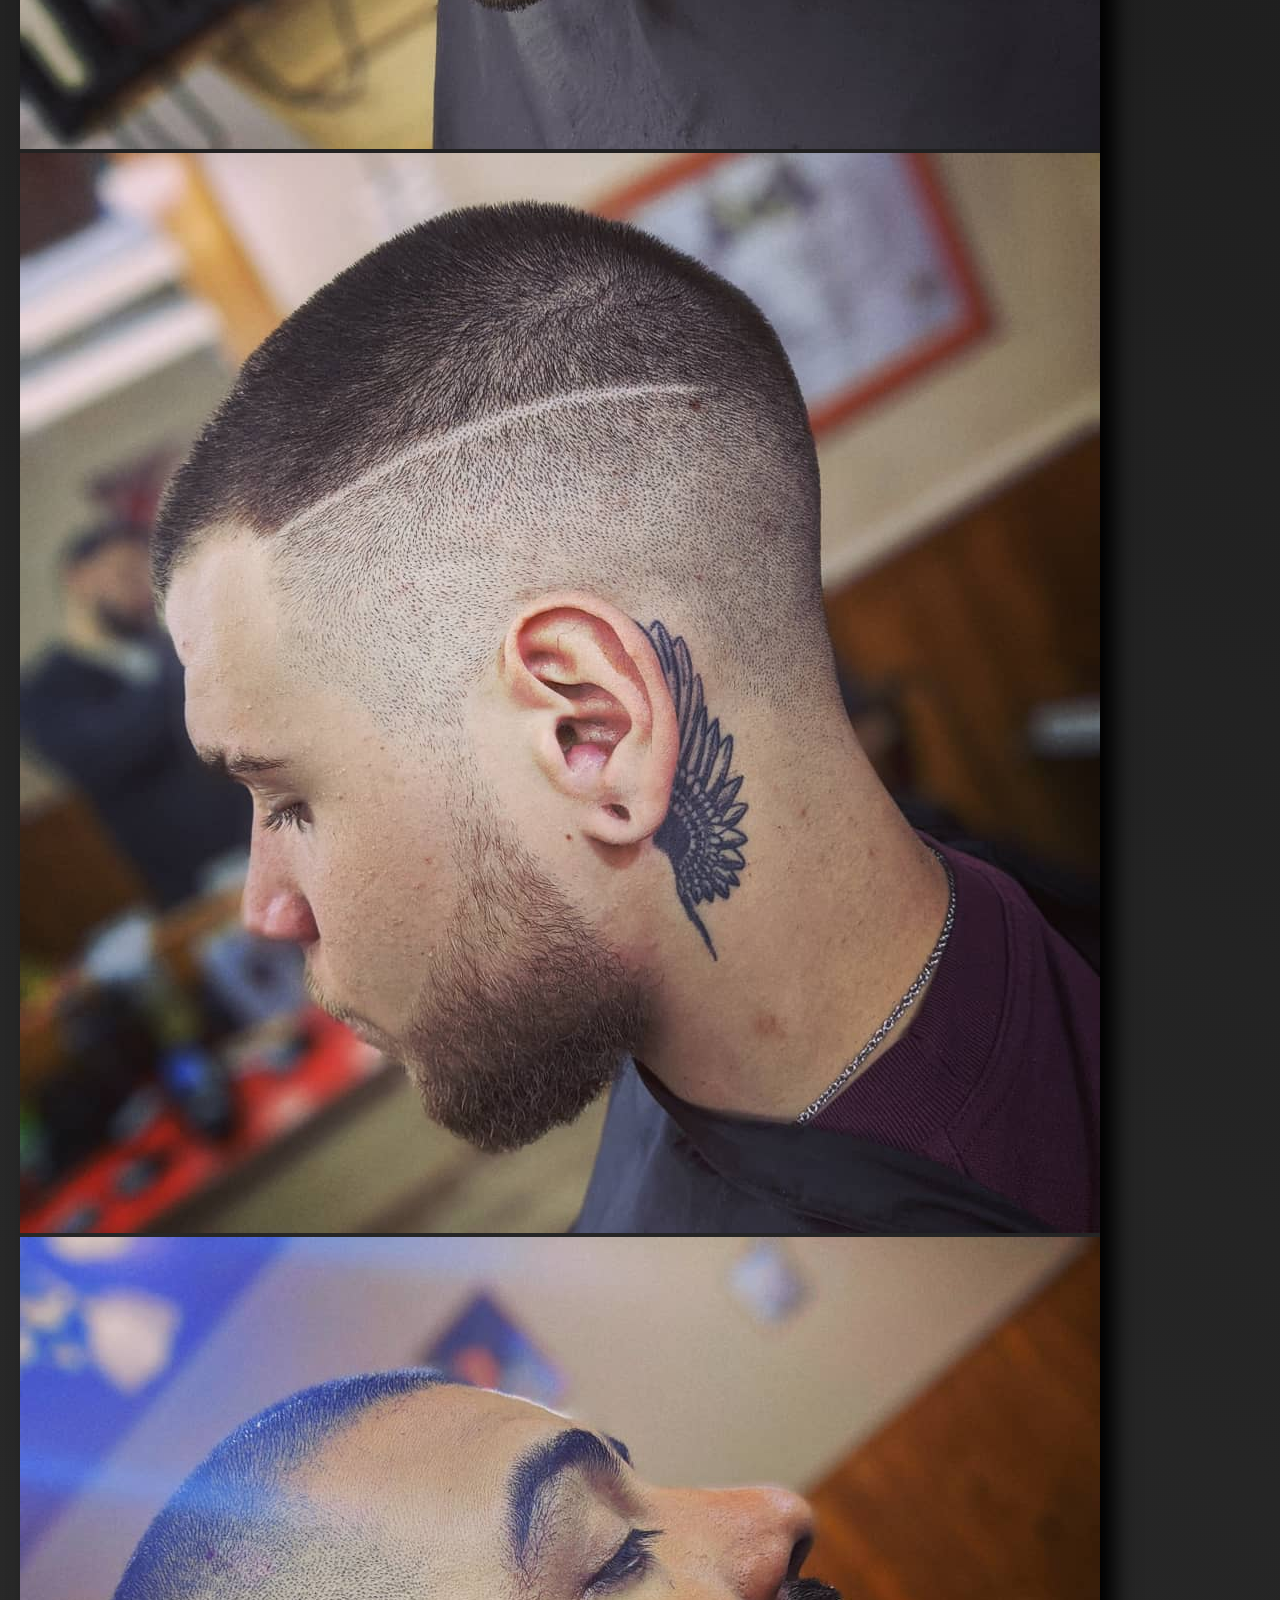
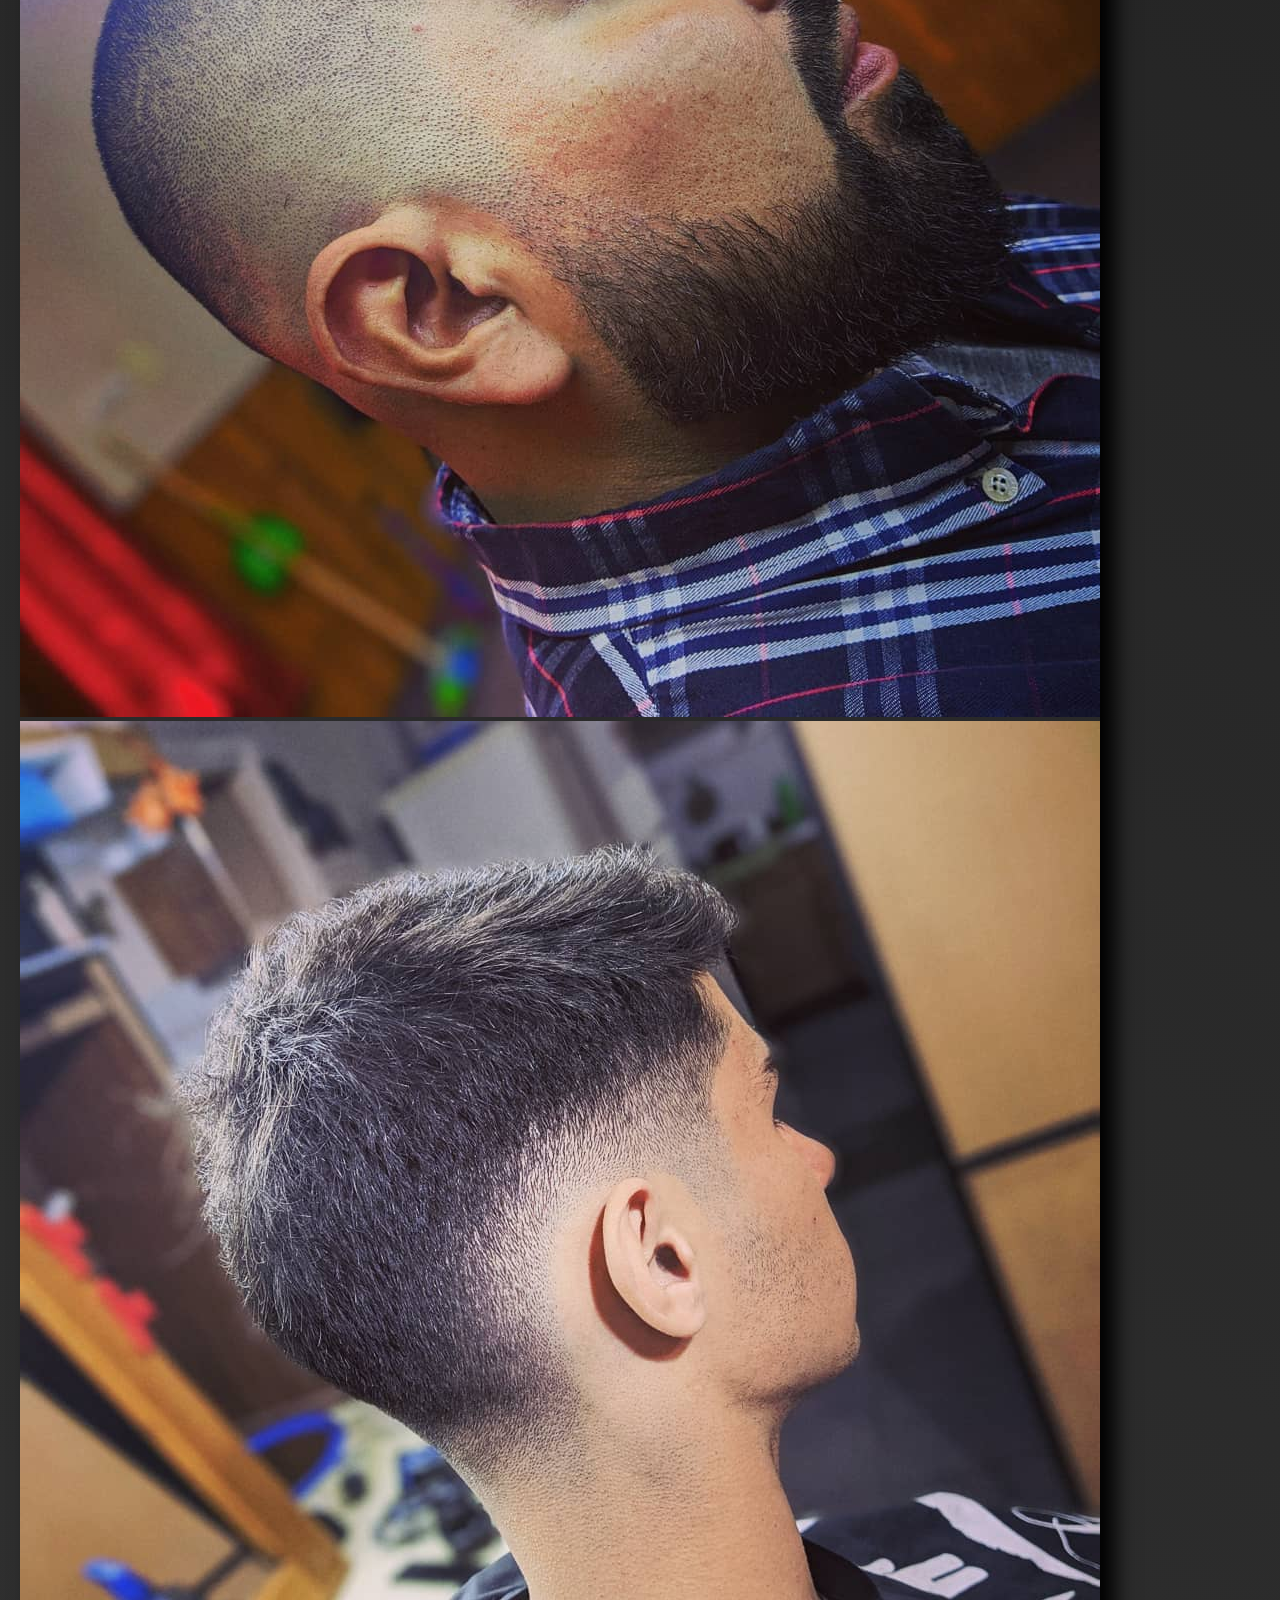
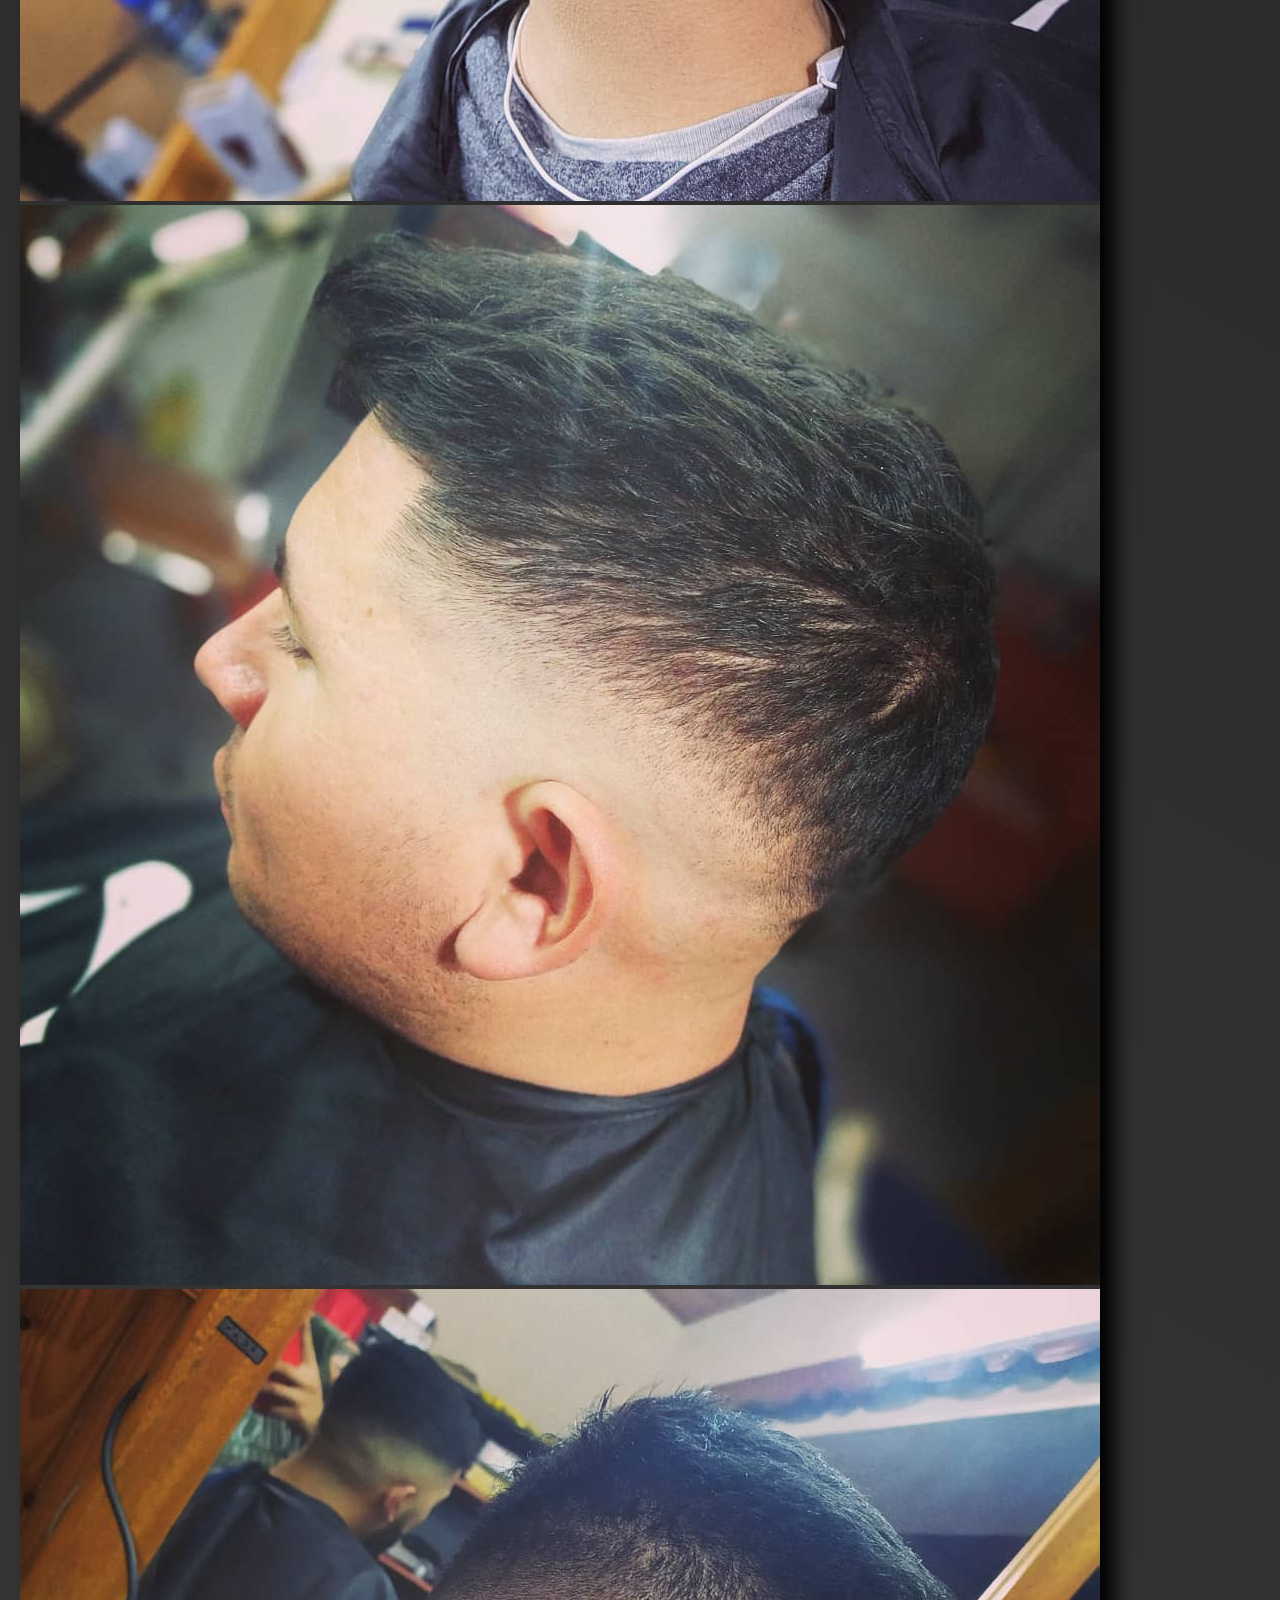
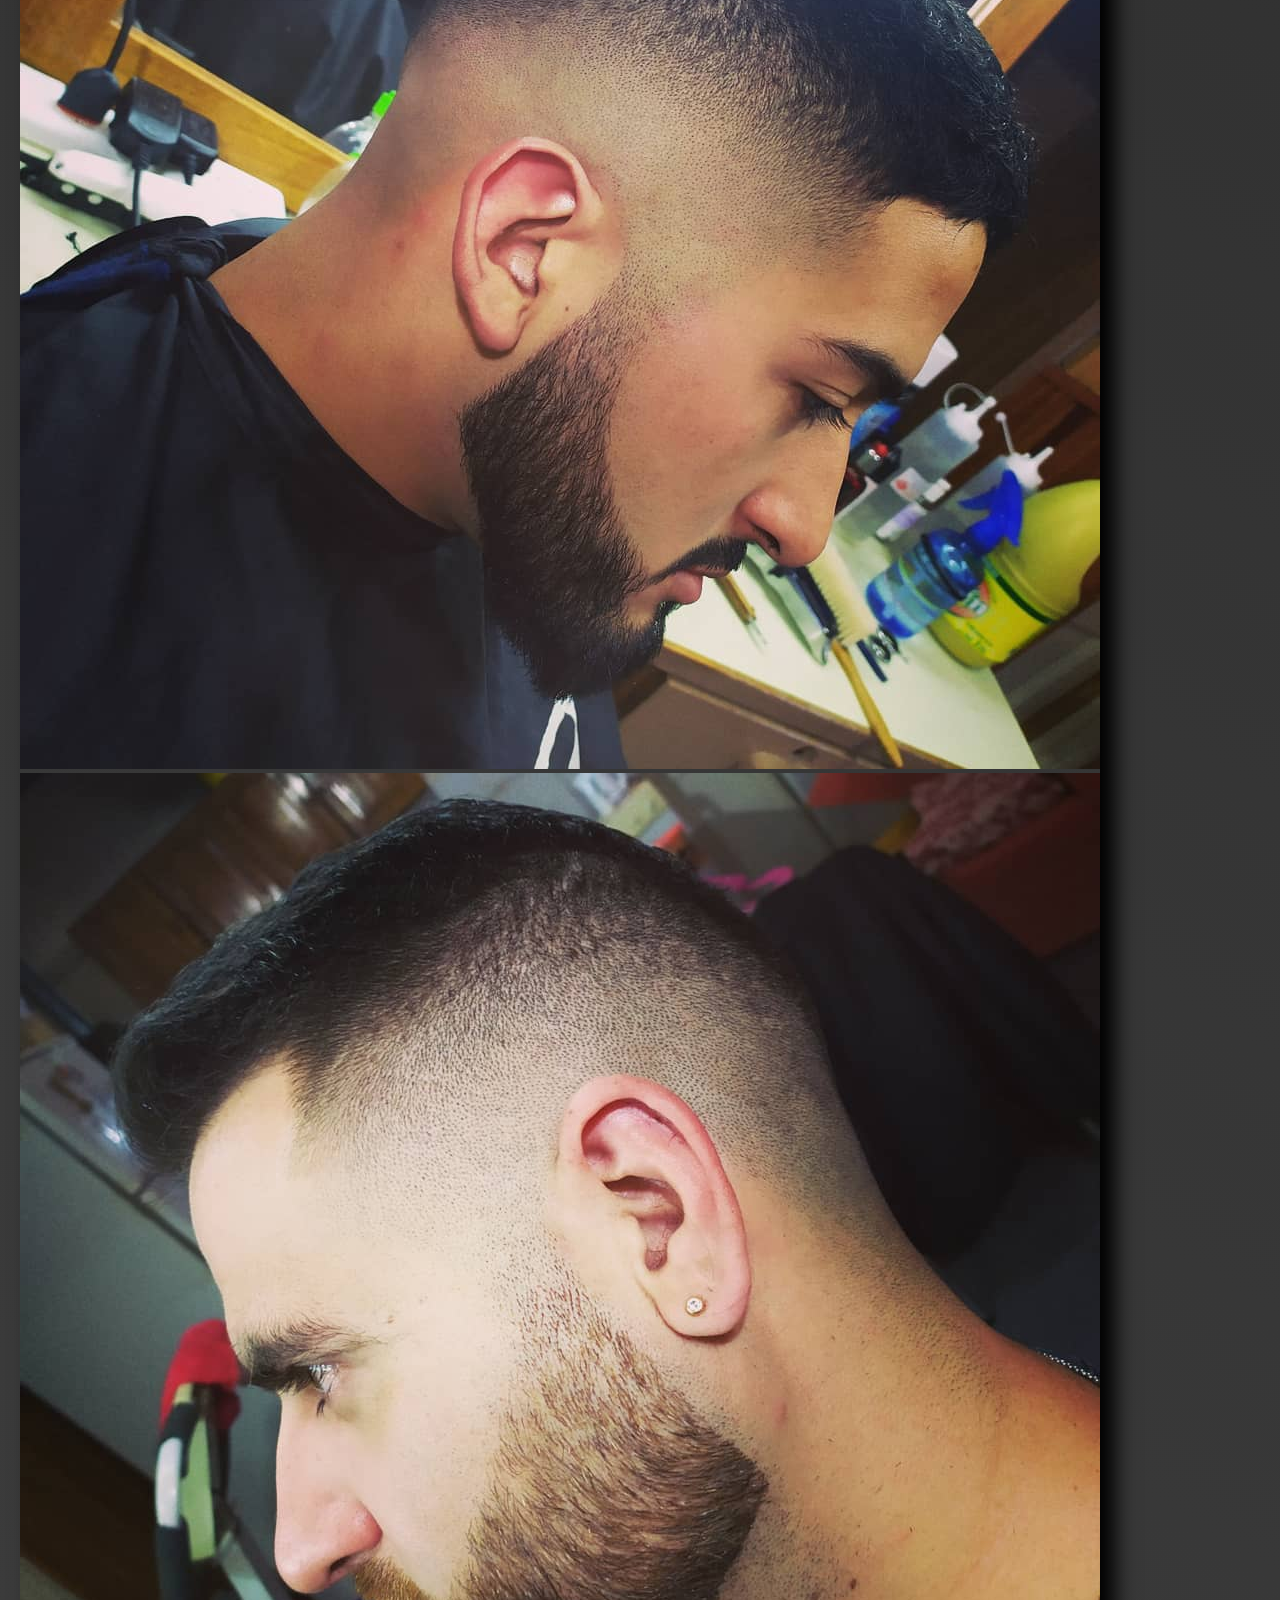
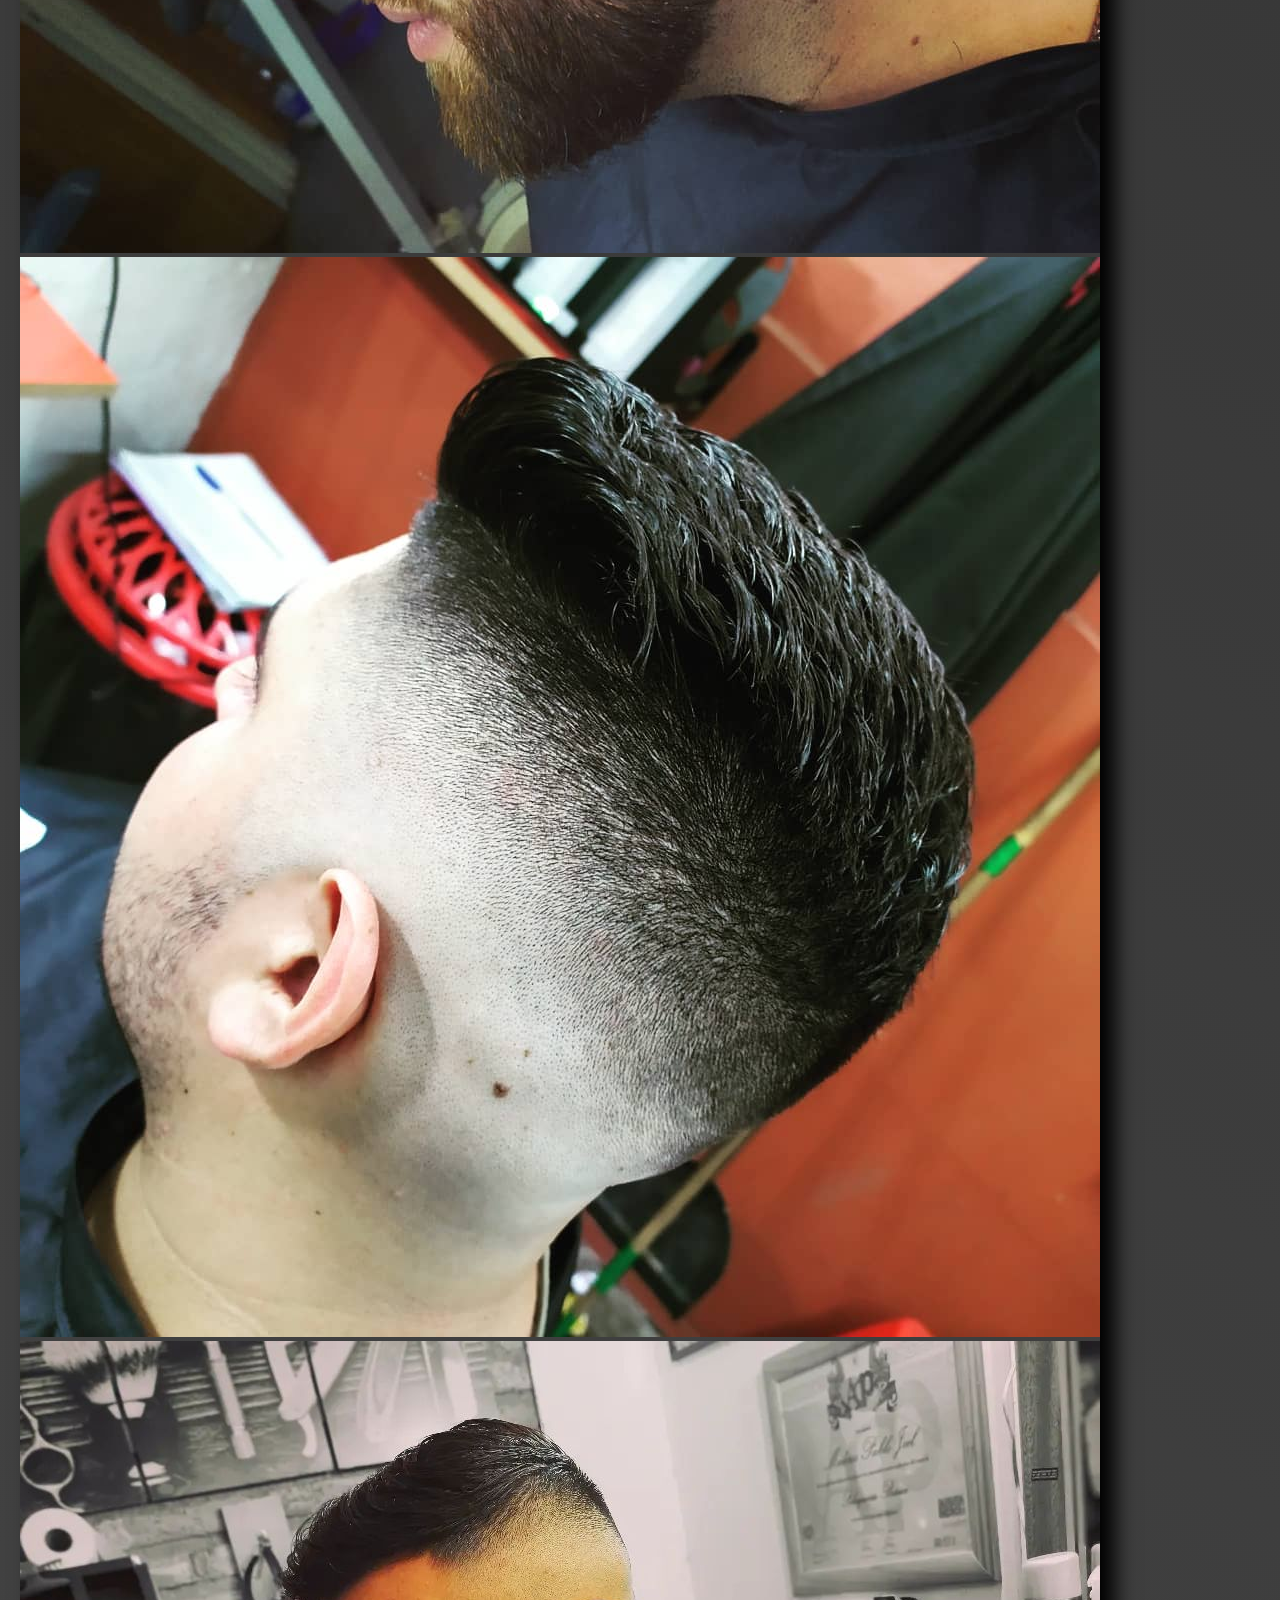
==== commit a5e535b0: "ultimos retoques" ====
--- a/pages/catalogo.html
+++ b/pages/catalogo.html
@@ -68,7 +68,9 @@
 
     <main class="main-catalogo">
 
-      <h2 class="titulo-catalogo"><strong>Bienvenido a mi catalogo</strong></h2>
+      <h1 class="titulo-catalogo"><strong>Aunque solo lleva abierta desde 2015, PM-BARBERIA, ya se ha envuelto en cierto halo de leyenda en Argentina y cuenta con tres salones en la ciudad. Se especializan en técnicas tradicionales empleando las herramientas más modernas —por ejemplo, rapados y degradados con cuchilla— Aunque si pides el servicio completo, con el corte de pelo disfrutarás también de un afeitado con toalla caliente y navaja de filo recto.</strong></h1>
+      <br>
+      <h2 class="subtitulo-catalogo">Aca te dejamos algunas pruebas de nuestro talento como profesionales </h2>
 
       <section class="container-catalogo">
 
@@ -181,11 +183,12 @@
             </button>
           </div> 
                 
-        <h3 class="titulo-video-catalogo">Mostrando un poco de talento</h3>
+        <h3 class="titulo-video-catalogo">Nuestra inspiracion</h3>
 
         <iframe class="video-catalogo" width="100%" height="350" src="https://www.youtube.com/embed/8MzjVCwLFio" title="YouTube video player" frameborder="0" allow="accelerometer; autoplay; clipboard-write; encrypted-media; gyroscope; picture-in-picture" allowfullscreen></iframe>
 
-                
+        <iframe class="video-catalogo" width="100%" height="350" src="https://www.youtube.com/embed/dugaAR_2ksw" title="YouTube video player" frameborder="0" allow="accelerometer; autoplay; clipboard-write; encrypted-media; gyroscope; picture-in-picture; web-share" allowfullscreen></iframe>
+
       </section>
         
     </main>
--- a/assets/styles/main.css
+++ b/assets/styles/main.css
@@ -32,14 +32,14 @@
 
 body {
   width: 95%;
-  background: linear-gradient(30deg, rgb(0, 0, 0) 10%, #5f5f5f 30%, #000000 100%);
+  background: linear-gradient(30deg, rgb(91, 91, 91) 10%, #5f5f5f 30%, #000000 100%);
   background-repeat: no-repeat;
   background-size: cover;
   background-position: center;
 }
 
 .nav-link:hover {
-  background-color: rgb(255, 0, 0);
+  background-color: rgb(0, 0, 0);
 }
 
 .contenedor-foto-index {
@@ -55,6 +55,24 @@
   border-radius: 50px;
   border: solid 7px rgb(155, 155, 155);
   box-shadow: 15px 15px 20px rgb(0, 0, 0);
+  -webkit-animation: escalar-imagen 2s ease-in-out infinite alternate;
+          animation: escalar-imagen 2s ease-in-out infinite alternate;
+}
+@-webkit-keyframes escalar-imagen {
+  from {
+    transform: scale(1);
+  }
+  to {
+    transform: scale(1.05);
+  }
+}
+@keyframes escalar-imagen {
+  from {
+    transform: scale(1);
+  }
+  to {
+    transform: scale(1.05);
+  }
 }
 .contenedor-foto-index .foto-index-1:hover, .contenedor-foto-index .foto-index-2:hover {
   filter: saturate(300%);
@@ -62,12 +80,12 @@
 }
 .contenedor-foto-index h1 {
   text-align: center;
-  color: rgb(255, 255, 255);
+  color: #FFFFFF;
 }
 .contenedor-foto-index h2 {
   margin-bottom: 60px;
   text-align: center;
-  color: rgb(176, 177, 178);
+  color: #C0C0C0;
 }
 .contenedor-foto-index h3 {
   text-align: center;
@@ -93,22 +111,21 @@
   text-shadow: 15px 15px 15px rgb(0, 0, 0);
 }
 .contenedor-titulo-socios .titulo-socios {
-  margin-top: 50px;
+  margin-top: 10px;
   font-size: 30px;
-  color: rgb(255, 255, 255);
+  color: #FFFFFF;
 }
 .contenedor-titulo-socios .subtitulo-socios {
   font-size: 30px;
-  color: rgb(255, 255, 255);
+  color: #FFFFFF;
   margin-bottom: 50px;
 }
 
-.label:focus {
-  border: 20px solid rgb(0, 0, 0);
-}
-
-.footer-socios {
-  margin-top: 75px;
+.form-control:focus {
+  box-shadow: 10px 10px 15px rgb(0, 0, 0);
+  color: white;
+  border: 4px solid black;
+  background-color: #8e4c00;
 }
 
 .form {
@@ -116,10 +133,18 @@
   box-shadow: 15px 15px 20px rgb(0, 0, 0);
 }
 
-.titulo-catalogo {
-  color: rgb(255, 255, 255);
+.footer-socios {
+  margin-top: 173px;
+}
+
+.titulo-catalogo, .subtitulo-catalogo {
+  color: #FFFFFF;
   text-align: center;
   text-shadow: 15px 5px 15px rgb(0, 0, 0);
+}
+
+.subtitulo-catalogo {
+  margin-top: 60px;
 }
 
 .container-catalogo {
@@ -134,13 +159,18 @@
 }
 .container-catalogo .titulo-video-catalogo {
   margin-top: 70px;
-  color: rgb(255, 255, 255);
+  color: #FFFFFF;
   text-align: center;
   text-shadow: 15px 5px 15px rgb(0, 0, 0);
 }
 .container-catalogo .video-catalogo {
   margin-bottom: 85px;
   box-shadow: 15px 15px 20px rgb(0, 0, 0);
+}
+.container-catalogo .parrafo-video-catalogo {
+  color: #FFFFFF;
+  text-align: center;
+  text-shadow: 15px 5px 15px rgb(0, 0, 0);
 }
 
 .img-catalogo {
@@ -149,7 +179,7 @@
 }
 
 .footer-catalogo {
-  margin-top: 90px;
+  margin-top: 480px;
 }
 
 #main-productos {
@@ -157,25 +187,19 @@
   margin-left: 10px;
 }
 #main-productos .subtitulo-productos {
-  color: rgb(255, 255, 255);
+  color: #FFFFFF;
   margin-bottom: 50px;
   text-align: center;
   text-shadow: 15px 15px 20px rgb(0, 0, 0);
 }
 
-#container-productos {
+#container-productos-1 {
   margin-bottom: 150px;
   box-shadow: 15px 15px 20px rgb(0, 0, 0);
 }
 
 .footer-productos {
-  margin-top: 60px;
-}
-
-.titulo-video-1 {
-  color: rgb(255, 255, 255);
-  text-align: center;
-  text-shadow: 5px 5px 20px rgb(0, 0, 0);
+  margin-top: 370px;
 }
 
 .videos {
@@ -184,13 +208,21 @@
   flex-wrap: wrap;
   margin: 30px;
 }
+.videos .titulo-video-1, .videos .parrafo-video, .videos .subtitulo-video-1 {
+  color: #FFFFFF;
+  text-align: center;
+  text-shadow: 5px 5px 20px rgb(0, 0, 0);
+}
+.videos .subtitulo-video-1 {
+  margin-bottom: 30px;
+}
 .videos .videos-1 {
   margin-bottom: 20px;
   box-shadow: 15px 15px 20px rgb(0, 0, 0);
 }
 .videos .titulo-video-2 {
   margin-top: 50px;
-  color: rgb(255, 255, 255);
+  color: #FFFFFF;
   text-align: center;
   text-shadow: 15px 15px 20px rgb(0, 0, 0);
 }
@@ -200,7 +232,7 @@
 }
 
 .footer-video {
-  padding-top: 100px;
+  padding-top: 400px;
 }
 
 @media only screen and (min-width: 1200px) {
@@ -212,8 +244,14 @@
     gap: 30px;
   }
   .contenedor-foto-index .foto-index-1, .contenedor-foto-index .foto-index-2 {
+    height: 475px;
     width: 500px;
+    margin-bottom: 100px;
+    box-shadow: 15px 15px 20px rgb(0, 0, 0);
+  }
+  .contenedor-foto-index .foto-index-2 {
     height: 475px;
+    width: 500px;
     margin-bottom: 100px;
     box-shadow: 15px 15px 20px rgb(0, 0, 0);
   }
@@ -224,27 +262,34 @@
   .img-catalogo, .titulo-video-catalogo, .video-catalogo {
     display: none;
   }
-  .titulo-catalogo {
+  .titulo-catalogo, .subtitulo-catalogo {
     text-shadow: 15px 15px 20px rgb(0, 0, 0);
   }
   .footer-catalogo {
-    margin-top: 235px;
+    margin-top: 345px;
   }
   /* media de socios */
   .subtitulo-socios {
     margin-bottom: 50px;
+    font-size: 40px;
   }
   .form {
     margin-left: 100px;
   }
-  .titulo-socios {
-    font-size: 50px;
-  }
-  .subtitulo-socios {
-    font-size: 40px;
-  }
   .footer-socios {
     margin-bottom: 35px;
+  }
+  /* media de productos */
+  table {
+    margin-left: 20px;
+  }
+  .parrafo-productos {
+    text-align: center;
+    font-size: 25px;
+    color: #C0C0C0;
+  }
+  .footer-productos {
+    margin-top: 400px;
   }
   /* media de videos */
   .titulo-video {
@@ -257,20 +302,16 @@
     height: 650px;
   }
   .titulo-video-2 {
-    display: none;
+    font-size: 30px;
+    text-shadow: 15px 15px 20px rgb(0, 0, 0);
   }
   .videos-2 {
-    display: none;
+    margin-left: 50px;
+    margin-bottom: 100px;
+    height: 650px;
   }
   .footer-video {
-    margin-top: 8px;
-  }
-  /* media de productos */
-  table {
-    margin-left: 20px;
-  }
-  .footer-productos {
-    margin-top: 130px;
+    margin-top: 80px;
   }
 }
 header {
@@ -280,12 +321,12 @@
 }
 
 .titulo-index {
+  background: red;
   text-align: center;
   width: 100%;
   padding: 2px;
   border-radius: black;
   font-size: 45px;
-  background-color: #7b4000;
   box-shadow: 10px 10px 35px rgb(0, 0, 0);
   text-shadow: 5px 5px 15px rgb(0, 0, 0);
   border-radius: 20px;
@@ -294,7 +335,6 @@
 }
 .titulo-index:hover {
   transform: scale(1.1);
-  background-color: rgb(250, 0, 0);
 }
 
 @media only screen and (min-width: 1200px) {
@@ -305,7 +345,6 @@
     width: 100%;
     border-radius: 20px;
     font-size: 90px;
-    background-image: url(/imgWeb/body-3.jpg);
   }
 }
 .contenedor-redes {
@@ -313,7 +352,7 @@
   text-align: center;
   text-shadow: 5px 5px 35px rgb(255, 255, 255);
   font-size: 25px;
-  color: rgb(255, 255, 255);
+  color: #FFFFFF;
 }
 .contenedor-redes .redes {
   margin-top: 23px;
